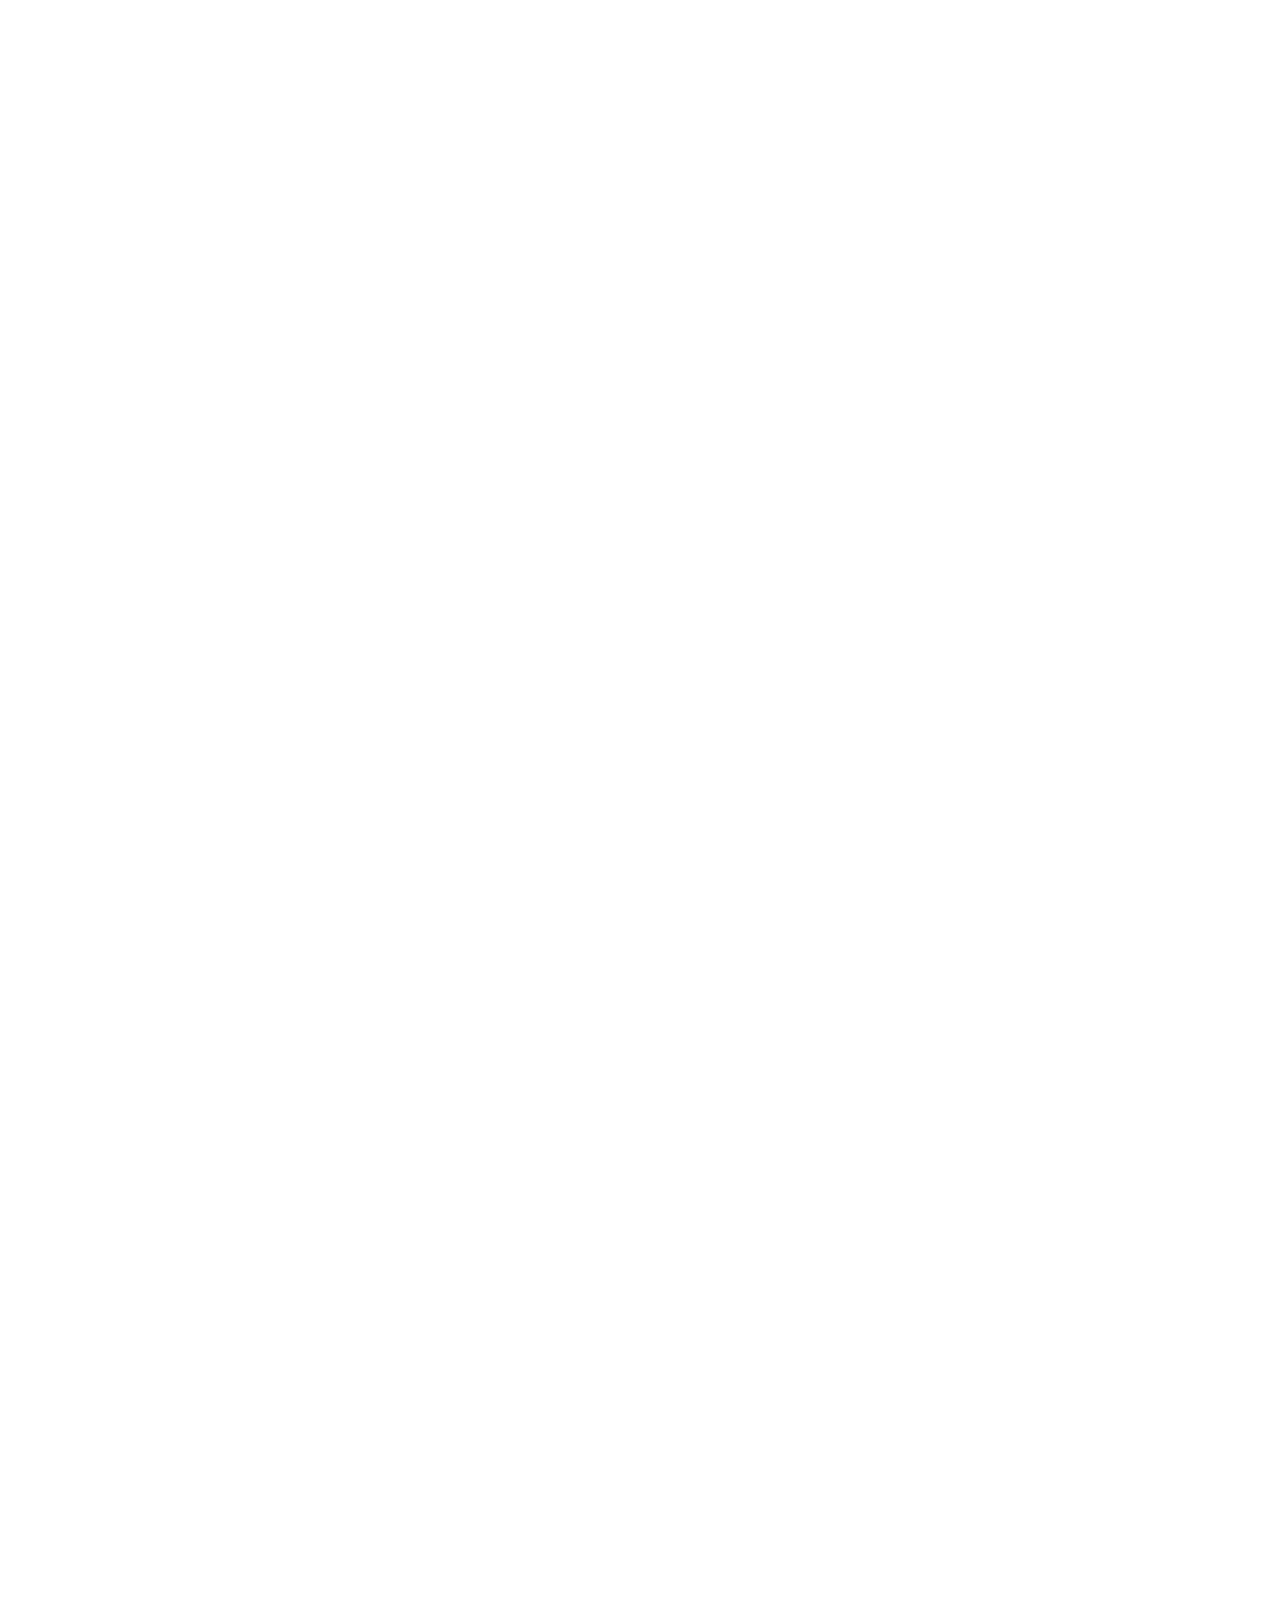
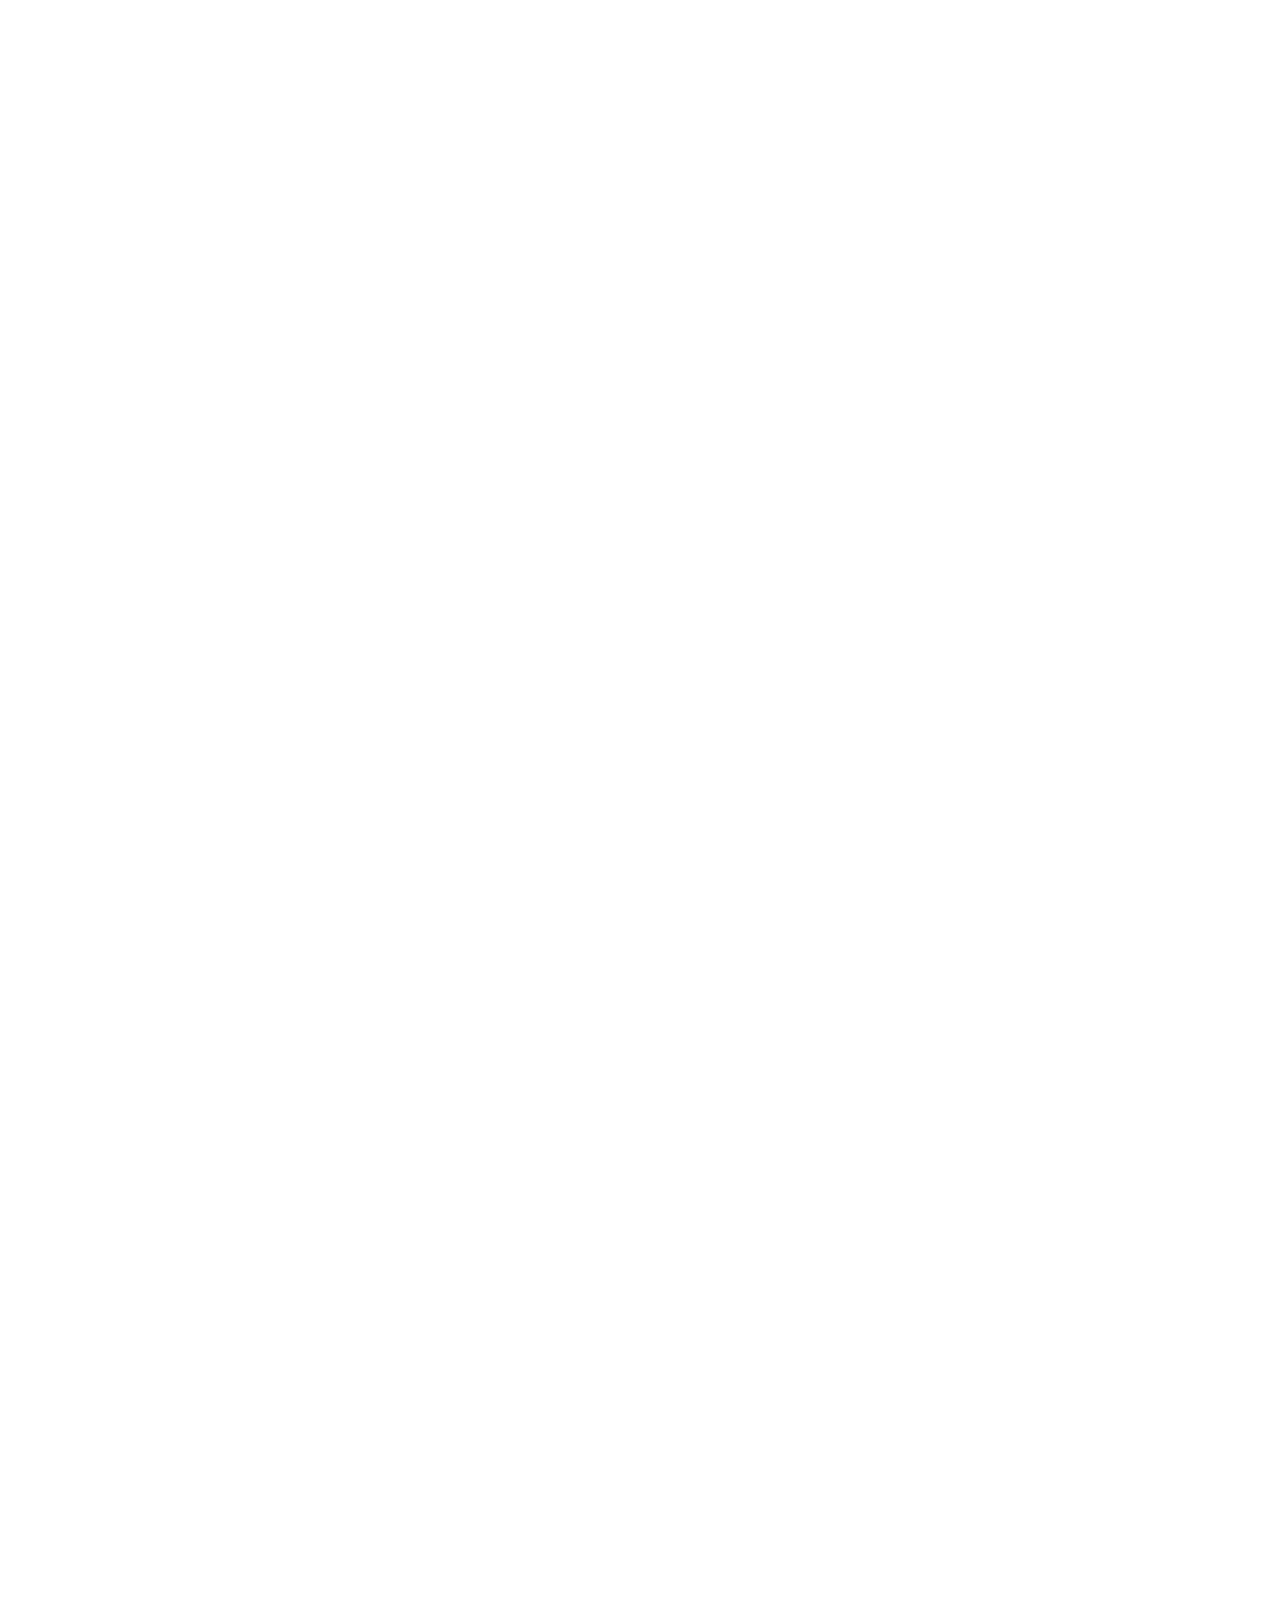
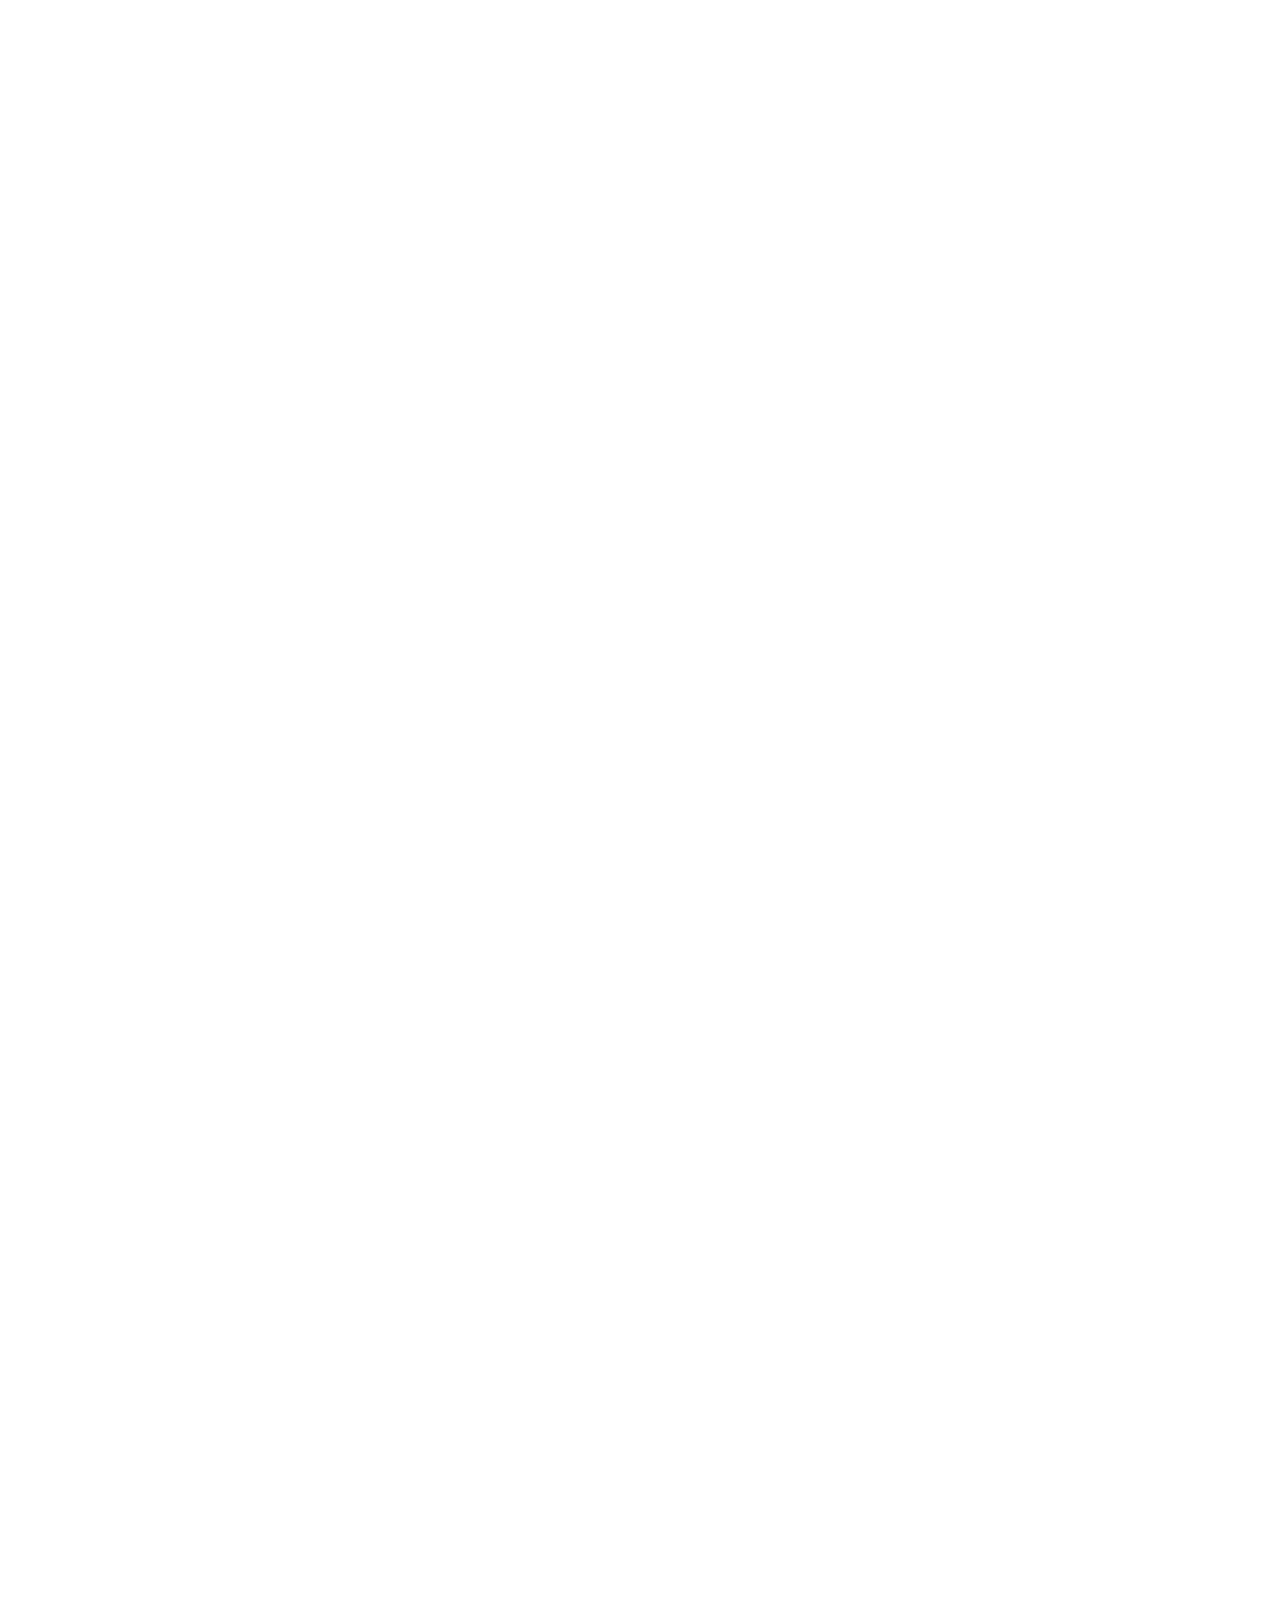
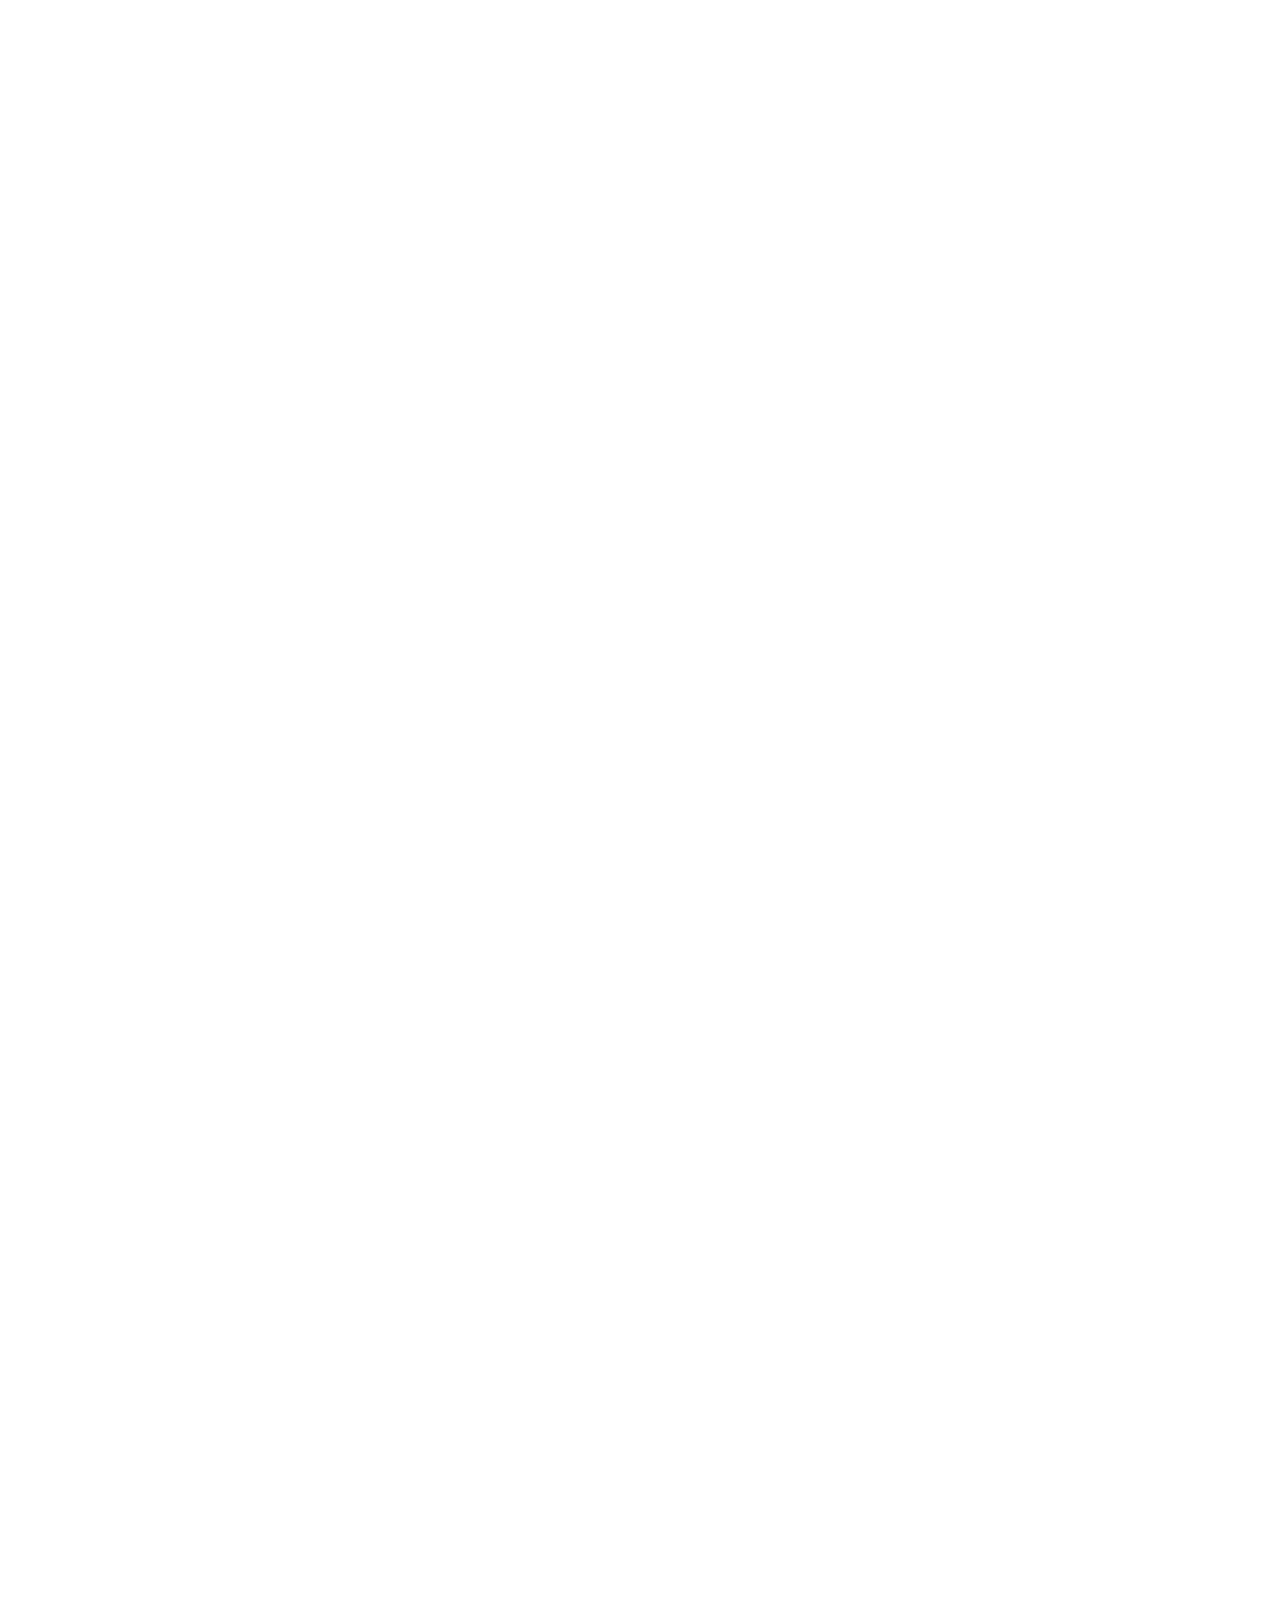
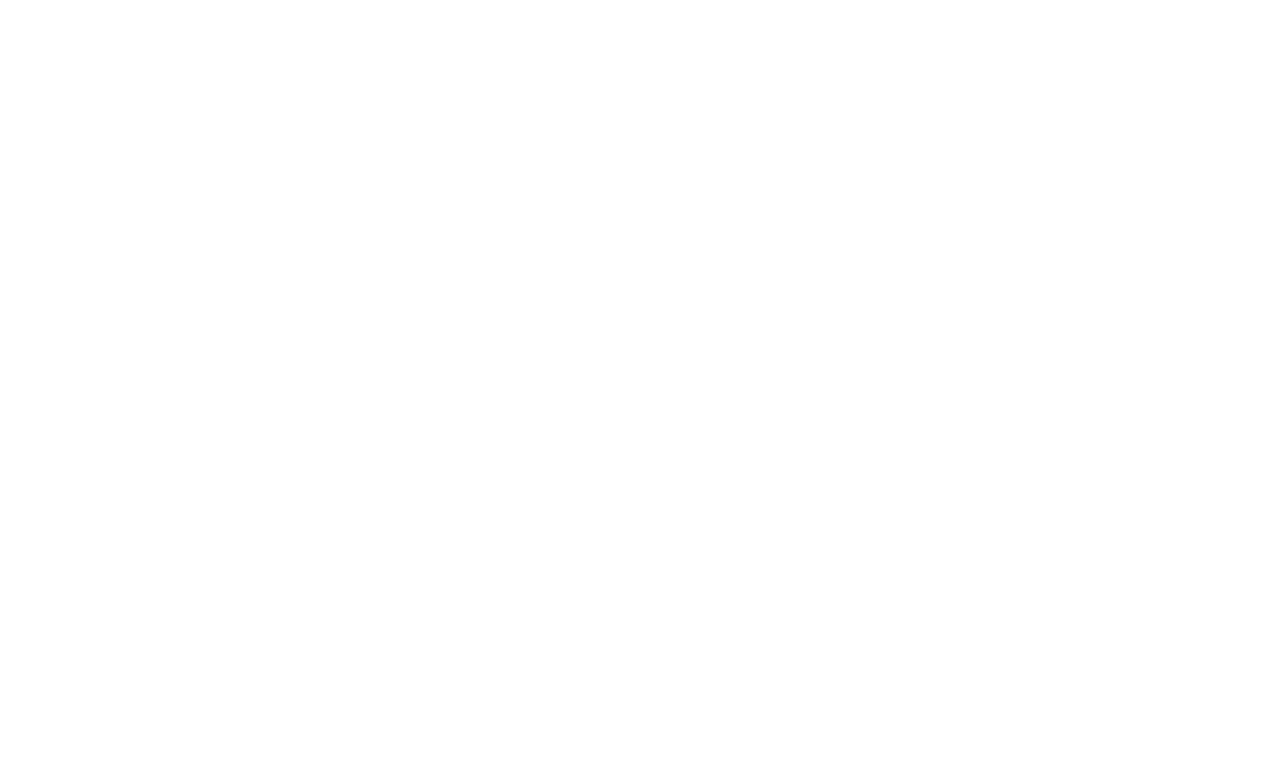
==== index.html @ 668f0d6c "Add files via upload" ====
<!DOCTYPE html>
<html class="no-js" lang="en">


<head>
  <meta charset="UTF-8">
  <meta name="viewport" content="width=device-width, initial-scale=1.0, maximum-scale=1">
  <!--favicon-->
  <link rel="apple-touch-icon" sizes="60x60" href="favicons/apple-touch-icon.png">
  <link rel="icon" type="image/png" sizes="32x32" href="favicons/favicon-32x32.png">
  <link rel="icon" type="image/png" sizes="16x16" href="favicons/favicon-16x16.png">
  <link rel="manifest" href="favicons/site.html">
  <link rel="mask-icon" href="favicons/safari-pinned-tab.svg" color="#5bbad5">
  <meta name="msapplication-TileColor" content="#da532c">
  <meta name="theme-color" content="#ffffff">
  <!-- CSS-->
  <link rel="stylesheet" href="css/bootstrap-grid.min.css">
  <link rel="stylesheet" href="css/main.css">
  <title>Ounce Motorsport</title>
</head>

<body class="webpage webpage--bg-white">
  <div style="display: none">
    <svg xmlns="http://www.w3.org/2000/svg" xmlns:xlink="http://www.w3.org/1999/xlink">
      <symbol id="link-arrow2" viewBox="0 0 24 23">
        <path d="M3.464 0v3.425h14.66L0 20.585 2.43 23 20.554 5.84v14.57H24V0H3.464z" />
      </symbol>
      <symbol id="linkedin-original" viewBox="0 0 64 64">
        <path d="M59.3 0H4.7C2.1 0 0 2.1 0 4.6v54.8C0 61.9 2.1 64 4.7 64h54.5c2.6 0 4.7-2.1 4.7-4.6V4.6c.1-2.5-2-4.6-4.6-4.6zM19 54.5H9.5V24H19v30.5zm-4.8-34.7c-3 0-5.5-2.5-5.5-5.5s2.5-5.5 5.5-5.5 5.5 2.5 5.5 5.5c0 3.1-2.4 5.5-5.5 5.5zm40.3 34.7H45V39.7c0-3.5-.1-8.1-4.9-8.1-4.9 0-5.7 3.9-5.7 7.8v15.1h-9.5V24H34v4.2h.1c1.3-2.4 4.4-4.9 9-4.9 9.6 0 11.4 6.3 11.4 14.6v16.6z" />
      </symbol>
      <symbol id="arrow-down">
        <path d="M29.508 17.438l-2.422-2.422L16.72 25.382 17.4.432l-3.424.01-.682 24.951L2.992 15.09.555 17.527 14.986 31.96l14.522-14.521z" />
      </symbol>
      <symbol id="logo" viewBox="0 0 500 100">
        <!-- Text Element -->
        <text x="20" y="80" font-family="Arial" font-size="100" fill="black">OUNCE M.</text>
        <!-- Circle Element -->
        <circle cx="" cy="-" r="-" fill="-"/>
      </symbol>
      <symbol id="long-arrow-right" viewBox="0 0 50 16">
        <path d="M49.707 8.707a1 1 0 000-1.414L43.343.929a1 1 0 10-1.414 1.414L47.586 8l-5.657 5.657a1 1 0 001.414 1.414l6.364-6.364zM0 9h49V7H0v2z" />
      </symbol>
      <symbol id="clip">
        <path d="M14.644 1.677a4.51 4.51 0 00-6.31.001L.98 9.031a3.445 3.445 0 004.871 4.871l6.658-6.658A2.216 2.216 0 109.376 4.11l-6.369 6.368a.579.579 0 00.819.82l6.368-6.37a1.059 1.059 0 011.498 1.498l-6.658 6.658A2.287 2.287 0 011.799 9.85l7.353-7.353a3.354 3.354 0 014.745 4.743l-7.353 7.353a.579.579 0 10.816.816l7.353-7.353a4.51 4.51 0 00-.07-6.379z" />
      </symbol>
      <symbol id="c" viewBox="0 0 67 61">
        <path d="M42.72 21.48h9.52C50.88 9.8 42.08.6 27.6.6 11.12.6.72 13.16.72 30.36c0 17.28 10.4 29.84 26.88 29.84 14.56 0 23.36-9.2 24.64-22.08h-9.52c-.64 6.96-4.72 13.92-15.36 13.92-12.32 0-17.2-10.32-17.2-21.68 0-11.28 4.88-21.6 17.2-21.6 10.56 0 14.32 6.96 15.36 12.72zm18.524 38.16c2.88 0 5.12-2 5.12-5.2 0-3.12-2.24-5.2-5.12-5.2-2.96 0-5.2 2.08-5.2 5.2 0 3.2 2.24 5.2 5.2 5.2z" />
      </symbol>
      <symbol id="facebook" viewBox="0 0 64 64">
        <path d="M47.9 25.6H40V15h6.5c1.1 0 2-.9 2-2V2c0-1.1-.9-2-2-2h-7.6C30.7 0 25 5.9 25 14.4v11.2h-9c-1.5 0-2.7 1.2-2.7 2.8v7.4c0 1.5 1.2 2.7 2.7 2.7h9v22.9c0 1.5 1.2 2.7 2.7 2.7h9.8c.6 0 1.2-.3 1.6-.7.5-.5.7-1.2.7-1.8V38.4h6.8c1.3 0 2.4-.9 2.6-2.1v-.2l1.4-7.1c.2-.8 0-1.6-.6-2.4-.4-.5-1.2-.9-2.1-1z" />
      </symbol>
      <symbol id="link-arrow" viewBox="0 0 75 75">
        <path d="M15 0v7.5h47.212L0 69.713 5.287 75 67.5 12.788V60H75V0H15z" />
      </symbol>
      <symbol id="menu" viewBox="0 -53 384 384">
        <path d="M368 154.668H16c-8.832 0-16-7.168-16-16s7.168-16 16-16h352c8.832 0 16 7.168 16 16s-7.168 16-16 16zM368 32H16C7.168 32 0 24.832 0 16S7.168 0 16 0h352c8.832 0 16 7.168 16 16s-7.168 16-16 16zm0 245.332H16c-8.832 0-16-7.168-16-16s7.168-16 16-16h352c8.832 0 16 7.168 16 16s-7.168 16-16 16zm0 0" />
      </symbol>
      <symbol id="arrow-right">
        <path d="M60.638.607L55.335 5.91l33.384 33.384H.737v7.478H88.72L55.335 80.156l5.303 5.303 42.426-42.426L60.638.607z" />
      </symbol>
      <symbol id="instagram" viewBox="0 0 64 64">
        <path d="M32 16.9c-8.3 0-15 6.8-15 15.1s6.7 15.1 15 15.1S47 40.3 47 32s-6.7-15.1-15-15.1zm0 25.2c-5.5 0-10-4.5-10-10.1s4.5-10.1 10-10.1S42 26.4 42 32s-4.5 10.1-10 10.1zM47 10c-2.8 0-5 2.3-5 5s2.2 5 5 5 5-2.3 5-5-2.2-5-5-5z" />
        <path d="M48 0H16C7.2 0 0 7.2 0 16v31.7C0 56.7 7.3 64 16.3 64h31.5C56.7 64 64 56.7 64 47.7V16c0-8.8-7.2-16-16-16zm11 47.7C59 53.9 54 59 47.8 59H16.3C10.1 59 5 54 5 47.8V16C5 9.9 9.9 5 16 5h32c6.1 0 11 4.9 11 11v31.7z" />
      </symbol>
      <symbol id="close" viewBox="0 0 64 64">
        <path d="M35.4 32l19.9-19.9c1-1 1-2.4 0-3.4s-2.4-1-3.4 0L32 28.6 12 8.8c-.9-1-2.4-1-3.3 0s-1 2.4 0 3.4L28.6 32 8.7 51.9c-1 1-1 2.4 0 3.4.5.4 1 .7 1.7.7s1.2-.2 1.7-.7l20-19.9 20 19.8c.5.4 1.2.7 1.7.7s1.2-.2 1.7-.7c1-1 1-2.4 0-3.4L35.4 32z" />
      </symbol>
      <symbol id="linkedin" viewBox="0 0 24 24">
        <path d="M23.994 24v-.001H24v-8.802c0-4.306-.927-7.623-5.961-7.623-2.42 0-4.044 1.328-4.707 2.587h-.07V7.976H8.489v16.023h4.97v-7.934c0-2.089.396-4.109 2.983-4.109 2.549 0 2.587 2.384 2.587 4.243V24zM.396 7.977h4.976V24H.396zM2.882 0C1.291 0 0 1.291 0 2.882s1.291 2.909 2.882 2.909 2.882-1.318 2.882-2.909A2.884 2.884 0 002.882 0z" />
      </symbol>
      <symbol id="long-arrow-left" viewBox="0 0 50 16">
        <path d="M.293 7.293a1 1 0 000 1.414l6.364 6.364a1 1 0 001.414-1.414L2.414 8l5.657-5.657A1 1 0 006.657.93L.293 7.293zM50 7H1v2h49V7z" />
      </symbol>
      <symbol id="circle-text" viewBox="0 0 251 251">
        <path d="M242.801 140.725l-.273 3.202c3.967-.124 7.313-2.82 7.727-7.689.471-5.542-3.455-9.399-9.239-9.891-5.811-.494-10.333 2.644-10.804 8.186-.416 4.896 2.426 8.119 6.72 8.918l.273-3.202c-2.322-.414-4.546-1.985-4.242-5.563.352-4.143 3.962-5.489 7.783-5.164 3.793.322 7.124 2.259 6.771 6.402-.302 3.551-2.75 4.616-4.716 4.801zm-13.252 3.807l-.793 3.114 7.221 1.839-1.166 4.579c-1.147 4.5-7.137 1.108-8.141 1.771l-.834 3.271.183.046c.568-.914 7.494 2.522 9.405-1.588l.052.013c-.023 2.279 1.154 4 3.771 4.667 3.401.866 5.997-1.12 6.977-4.966l2.033-7.98-18.708-4.766zm15.272 7.206l-1.073 4.213c-.487 1.91-1.386 3.798-4.081 3.112-2.721-.693-2.581-2.775-2.094-4.685l1.073-4.213 6.175 1.573zm-10.296 16.006l4.824 2.041-4.186 9.897 2.512 1.062 5.437-12.856-17.78-7.52-5.543 13.105 2.512 1.062 4.291-10.146 5.397 2.283-3.671 8.678 2.536 1.073 3.671-8.679z" />
        <path d="M217.159 186.586l-4.706-1.06-1.714 2.782 20.148 4.1 1.77-2.874-12.715-16.169-1.713 2.781 3.064 3.727-4.134 6.713zm5.943-4.553l6.171 7.383-.028.046-9.357-2.21 3.214-5.219zm-16.12 10.508l-2.083 2.446 12.621 10.749-3.991 4.687 2.076 1.768 10.083-11.841-2.076-1.768-4.009 4.708-12.621-10.749zm5.986 21.999l-13.35-13.945-2.321 2.222 13.35 13.945 2.321-2.222zm-4.516 4.551l-17.06-11.182-2.748 2.14 6.666 19.278 2.684-2.09-5.829-15.481.021-.016 13.582 9.441 2.684-2.09zm-22.693 6.597l2.564 4.567-9.371 5.26 1.335 2.378 12.172-6.832-9.449-16.835-12.408 6.965 1.335 2.378 9.606-5.392 2.868 5.109-8.217 4.612 1.348 2.402 8.217-4.612zm-31.615 6.187l-2.839-3.9-3.123.961 12.442 16.368 3.226-.993 1.105-20.54-3.122.962-.154 4.822-7.535 2.32zm7.47.496l-.23 9.62-.052.016-5.575-7.832 5.857-1.804zm-25.325 11.531l-3.186.42c1.073 3.59 4.106 5.941 9.085 5.285 5.514-.727 8.44-5.388 7.682-11.143-.762-5.782-4.421-9.576-9.962-8.846-2.891.381-4.54 1.715-5.571 3.811l-.053.008-1.042-2.532-2.195.289 1.323 10.038 8.646-1.139-.339-2.57-5.407.713c-.375-3.055 1.759-5.461 4.784-5.859 4.363-.575 6.154 2.893 6.63 6.506.473 3.587-.734 7.45-4.829 7.99-2.838.374-4.784-.759-5.566-2.971zm-11.7-1.523l-.182 5.235-10.74-.373-.094 2.725 13.95.485.671-19.293-14.221-.494-.094 2.725 11.009.383-.204 5.855-9.417-.327-.096 2.752 9.418.327zm-11.831-11.857l-3.154-.614-2.76 14.179-.053-.01-5.8-15.846-3.498-.681-3.69 18.949 3.154.614 2.771-14.231.053.01 5.763 15.893 3.525.686 3.689-18.949zm-34.046 3.642l-3.004-1.14c-.97 3.848.706 7.805 5.275 9.539 5.2 1.974 9.985-.744 12.045-6.172 2.07-5.452.292-10.661-4.908-12.634-4.595-1.744-8.473.105-10.42 4.016l3.005 1.14c1.035-2.119 3.156-3.827 6.513-2.553 3.888 1.476 4.192 5.316 2.831 8.901-1.35 3.559-4.126 6.231-8.014 4.756-3.332-1.265-3.685-3.911-3.323-5.853zm-8.436 3.612l-.085-13.507 3.851-6.63-2.778-1.614-3.852 6.63-11.775 6.618 2.965 1.723 8.845-5.229.047.027-.183 10.26 2.965 1.722zm-45.298-38.123l1.622 2.022 19.737-6.251-1.622-2.021-19.737 6.25zm-6.6-9.881l1.424 2.166 20.24-4.351-1.423-2.166-20.24 4.351zm-9.635-45.269l-.65-3.147c-3.768 1.247-6.207 4.784-5.219 9.57 1.126 5.447 5.987 8.027 11.672 6.852 5.712-1.18 9.153-5.475 8.027-10.922-.994-4.813-4.636-7.093-8.98-6.636l.65 3.146c2.344-.264 4.923.61 5.65 4.126.841 4.072-2.237 6.39-5.991 7.166-3.728.77-7.473-.138-8.314-4.21-.721-3.49 1.322-5.208 3.155-5.945zm.177-10.324l-5.233.222-.456-10.736-2.724.116.592 13.946 19.288-.819-.604-14.216-2.725.115.468 11.006-5.854.249-.4-9.415-2.751.117.4 9.415zm10.883-13.194l.371-3.191-14.348-1.667.006-.053 15.354-6.997.412-3.54-19.176-2.227-.371 3.191 14.402 1.673-.006.054-15.405 6.963-.415 3.567 19.176 2.227zm3.462-21.713l.852-3.098-15.984-4.397 1.632-5.935-2.629-.723-4.125 14.995 2.63.723 1.64-5.962 15.984 4.397zm2.899-10.18l1.318-2.93-6.797-3.056 1.938-4.31c1.904-4.235 7.22.139 8.324-.342l1.384-3.078-.172-.078c-.716.803-6.947-3.774-9.538-.054l-.049-.022c.416-2.241-.448-4.14-2.91-5.246-3.202-1.44-6.1.07-7.728 3.69l-3.377 7.51 17.607 7.916zm-13.802-9.728l1.782-3.965c.808-1.797 2.02-3.503 4.556-2.362 2.56 1.15 2.064 3.177 1.256 4.975l-1.783 3.965-5.811-2.613zm4.366-15.135l16.657 9.758 1.624-2.773-16.657-9.757-1.624 2.772zm14.879-5.782l4.044 11.111 2.23-3.018-3.332-8.168.016-.022 8.803.762 2.23-3.019-11.853-.631-3.965-10.448-2.069 2.802 3.119 7.775-.016.022-8.333-.717-2.069 2.802 11.195.75zm30.184-40.392l-2.176 1.407 4.202 20.273 2.176-1.408-4.202-20.272zm10.582-5.619l-2.302 1.193 2.244 20.58 2.302-1.192-2.245-20.581zm45.96-4.984l3.197-.321c-.851-3.876-4.117-6.669-8.98-6.18-5.534.557-8.602 5.126-8.021 10.902.584 5.803 4.5 9.67 10.034 9.112 4.89-.491 7.534-3.878 7.529-8.246l-3.197.321c.02 2.359-1.115 4.834-4.688 5.193-4.137.416-6.124-2.884-6.508-6.699-.381-3.788.909-7.418 5.046-7.834 3.546-.357 5.044 1.853 5.588 3.752zm6.539 12.275l3.206.21.488-7.436 4.715.31c4.634.304 2.394 6.813 3.23 7.68l3.368.221.012-.189c-1.003-.39 1.109-7.828-3.281-8.955l.003-.054c2.245-.393 3.722-1.866 3.899-4.56.23-3.502-2.197-5.691-6.158-5.951l-8.217-.54-1.265 19.264zm4.292-16.332l4.338.285c1.967.129 3.988.667 3.806 3.442-.184 2.802-2.257 3.045-4.224 2.916l-4.337-.285.417-6.358zm18.18 7.243l1.138-5.113 10.489 2.334.592-2.661-13.625-3.033-4.194 18.844 13.889 3.091.592-2.662-10.753-2.393 1.273-5.72 9.198 2.048.599-2.688-9.198-2.047z" />
        <path d="M168.69 24.167l-.191 4.82 3.045 1.183.39-20.557-3.146-1.221-13.605 15.428 3.046 1.182 3.111-3.688 7.35 2.853zm-5.552-5.022l6.146-7.404.05.02-.483 9.602-5.713-2.218zm13.201 13.867l2.784 1.603 8.274-14.366 5.334 3.073 1.361-2.363-13.477-7.762-1.361 2.363 5.358 3.086-8.273 14.366zm20.428-10.002l-11.299 15.652 2.605 1.88 11.299-15.652-2.605-1.88zm5.742 3.912l-7.982 18.772 2.594 2.325 17.792-9.977-2.533-2.27-14.203 8.48-.02-.018 6.885-15.041-2.533-2.271zm10.387 20.938l4.025-3.352 6.877 8.257 2.096-1.745-8.934-10.726-14.834 12.356 9.107 10.933 2.095-1.745-7.05-8.465 4.502-3.75 6.031 7.24 2.116-1.762-6.031-7.24zm32.338 41.975l-.837-2.453-20.686-.842.837 2.453 20.686.842zm2.803 11.364l-.602-2.521-20.514-2.794.602 2.521 20.514 2.794z" />
      </symbol>
      <symbol id="paper-clip" viewBox="0 0 16 16">
        <path d="M14.644 1.676a4.51 4.51 0 00-6.31.001L.98 9.03a3.445 3.445 0 004.871 4.872l6.658-6.659A2.216 2.216 0 109.376 4.11l-6.369 6.368a.579.579 0 00.819.82l6.368-6.37a1.059 1.059 0 011.498 1.498l-6.658 6.658A2.287 2.287 0 011.799 9.85l7.353-7.353a3.354 3.354 0 014.745 4.743l-7.353 7.353a.579.579 0 10.816.816l7.353-7.353a4.51 4.51 0 00-.07-6.379z" />
      </symbol>
      <symbol id="soc-fb" viewBox="0 0 512 512">
        <path d="M288 192v-38.1c0-17.2 3.8-25.9 30.5-25.9H352V64h-55.9c-68.5 0-91.1 31.4-91.1 85.3V192h-45v64h45v192h83V256h56.4l7.6-64h-64z" />
      </symbol>
      <symbol id="soc-lin" viewBox="0 0 512 512">
        <path d="M417.2 64H96.8C79.3 64 64 76.6 64 93.9V415c0 17.4 15.3 32.9 32.8 32.9h320.3c17.6 0 30.8-15.6 30.8-32.9V93.9C448 76.6 434.7 64 417.2 64zM183 384h-55V213h55v171zm-25.6-197h-.4c-17.6 0-29-13.1-29-29.5 0-16.7 11.7-29.5 29.7-29.5s29 12.7 29.4 29.5c0 16.4-11.4 29.5-29.7 29.5zM384 384h-55v-93.5c0-22.4-8-37.7-27.9-37.7-15.2 0-24.2 10.3-28.2 20.3-1.5 3.6-1.9 8.5-1.9 13.5V384h-55V213h55v23.8c8-11.4 20.5-27.8 49.6-27.8 36.1 0 63.4 23.8 63.4 75.1V384z" />
      </symbol>
      <symbol id="soc-gp" viewBox="0 0 512 512">
        <path d="M242.1 275.6l-18.2-13.7-.1-.1c-5.8-4.6-10-8.3-10-14.7 0-7 5-11.8 10.9-17.4l.5-.4c20-15.2 44.7-34.3 44.7-74.6 0-26.9-11.9-44.7-23.3-57.7h13L320 64H186.5c-25.3 0-62.7 3.2-94.6 28.6l-.1.3C70 110.9 57 137.4 57 163.5c0 21.2 8.7 42.2 23.9 57.4 21.4 21.6 48.3 26.1 67.1 26.1 1.5 0 3 0 4.5-.1-.8 3-1.2 6.3-1.2 10.3 0 10.9 3.6 19.3 8.1 26.2-24 1.9-58.1 6.5-84.9 22.3-39.4 22.7-42.5 56-42.5 65.6 0 38.2 35.7 76.8 115.5 76.8 91.6 0 139.5-49.8 139.5-99 0-37.1-22.8-55.6-44.9-73.5zM116.7 139.9c0-13.4 3-23.5 9.3-30.9 6.5-7.9 18.2-13.1 29-13.1 19.9 0 32.9 15 40.4 27.6 9.2 15.5 14.9 36.1 14.9 53.6 0 4.9 0 20-10.2 29.8-7 6.7-18.7 11.4-28.6 11.4-20.5 0-33.5-14.7-40.7-27-10.4-17.8-14.1-38.2-14.1-51.4zM237.8 368c0 27.4-25.2 44.5-65.8 44.5-48.1 0-80.3-20.6-80.3-51.3 0-26.1 21.5-36.8 37.8-42.5 18.9-6.1 44.3-7.3 50.1-7.3 3.9 0 6.1 0 8.7.2 36.6 25.2 49.5 36.1 49.5 56.4z" />
        <path d="M402 142V64h-34v78h-80v34h80v81h34v-81h78v-34z" />
      </symbol>
      <symbol id="soc-pinterest" viewBox="0 0 512 512">
        <path d="M256 32C132.3 32 32 132.3 32 256c0 91.7 55.2 170.5 134.1 205.2-.6-15.6-.1-34.4 3.9-51.4 4.3-18.2 28.8-122.1 28.8-122.1s-7.2-14.3-7.2-35.4c0-33.2 19.2-58 43.2-58 20.4 0 30.2 15.3 30.2 33.6 0 20.5-13.1 51.1-19.8 79.5-5.6 23.8 11.9 43.1 35.4 43.1 42.4 0 71-54.5 71-119.1 0-49.1-33.1-85.8-93.2-85.8-67.9 0-110.3 50.7-110.3 107.3 0 19.5 5.8 33.3 14.8 43.9 4.1 4.9 4.7 6.9 3.2 12.5-1.1 4.1-3.5 14-4.6 18-1.5 5.7-6.1 7.7-11.2 5.6-31.3-12.8-45.9-47-45.9-85.6 0-63.6 53.7-139.9 160.1-139.9 85.5 0 141.8 61.9 141.8 128.3 0 87.9-48.9 153.5-120.9 153.5-24.2 0-46.9-13.1-54.7-27.9 0 0-13 51.6-15.8 61.6-4.7 17.3-14 34.5-22.5 48 20.1 5.9 41.4 9.2 63.5 9.2 123.7 0 224-100.3 224-224C480 132.3 379.7 32 256 32z" />
      </symbol>
      <symbol id="soc-tw" viewBox="0 0 512 512">
        <path d="M492 109.5c-17.4 7.7-36 12.9-55.6 15.3 20-12 35.4-31 42.6-53.6-18.7 11.1-39.4 19.2-61.5 23.5C399.8 75.8 374.6 64 346.8 64c-53.5 0-96.8 43.4-96.8 96.9 0 7.6.8 15 2.5 22.1-80.5-4-151.9-42.6-199.6-101.3-8.3 14.3-13.1 31-13.1 48.7 0 33.6 17.2 63.3 43.2 80.7-16-.4-31-4.8-44-12.1v1.2c0 47 33.4 86.1 77.7 95-8.1 2.2-16.7 3.4-25.5 3.4-6.2 0-12.3-.6-18.2-1.8 12.3 38.5 48.1 66.5 90.5 67.3-33.1 26-74.9 41.5-120.3 41.5-7.8 0-15.5-.5-23.1-1.4C62.8 432 113.7 448 168.3 448 346.6 448 444 300.3 444 172.2c0-4.2-.1-8.4-.3-12.5C462.6 146 479 129 492 109.5z" />
      </symbol>
      <symbol id="triangle" viewBox="0 0 17 19">
        <path d="M16.021 9.5L.24 18.61V.388L16.02 9.5z" />
      </symbol>
      <symbol id="twitter" viewBox="0 0 64 64">
        <path d="M20.1 58.1c24.2 0 37.4-20 37.4-37.4 0-.5 0-1.1-.1-1.7 2.6-1.9 4.8-4.2 6.5-6.8-2.4 1.1-4.9 1.8-7.6 2.1 2.7-1.6 4.8-4.2 5.8-7.3-2.6 1.5-5.3 2.6-8.4 3.2C51.3 7.6 47.9 6 44.1 6c-7.3 0-13.2 5.9-13.2 13.2 0 1 .1 2 .3 3-10.6-.6-20.3-5.8-26.8-13.8-1.1 2-1.8 4.2-1.8 6.6 0 4.6 2.3 8.6 5.9 10.9-2.2-.1-4.2-.7-5.9-1.6v.1c0 6.3 4.5 11.7 10.5 12.9-1.1.3-2.3.5-3.4.5-.9 0-1.7-.1-2.5-.3 1.7 5.2 6.5 9 12.3 9.1-4.5 3.5-10.2 5.6-16.3 5.6-1.2.1-2.2 0-3.2-.1 5.7 3.8 12.7 6 20.1 6" />
      </symbol>
      <symbol id="vertical-logo" viewBox="0 0 100 400">
        <!-- Text Element -->
        <text x="-150" y="225" font-family="Arial" font-size="50" fill="white" transform="rotate(-90, 50, 200)">Ounce Motorsport</text>
      </symbol>
    </svg>
  </div>
  <div class="animsition">
    <header class="header header--absolute header--separator header--bg-white __js_fixed-header">
      <div class="header__container container container--size-large">
        <a class="header__logo logo">
          <svg width="76" height="19">
            <use xlink:href="#logo"></use>
          </svg>
        </a>
        <div class="header__mobile mobile-canvas">
          <nav class="mobile-canvas__nav navigation">
            <ul class="navigation__list">
              <li class="navigation__item navigation__item--current">
                <a class="navigation__link" href="">Home<span class="navigation__link-icon">
                    <svg width="12" height="13">
                      <use xlink:href="#link-arrow"></use>
                    </svg>
                  </span>
                </a>
                
              </li>
              <li class="navigation__item">
                <a class="navigation__link animsition-link" href="about-us.html">Pages<span class="navigation__link-icon">
                    <svg width="12" height="13">
                      <use xlink:href="#link-arrow"></use>
                    </svg>
                  </span>
                </a>
                <div class="navigation__dropdown">
                  <ul class="navigation__dropdown-list">
                    <li class="navigation__dropdown-item">
                      <a class="animsition-link" href="about-us.html">About us<span class="navigation__dropdown-icon">
                          <svg width="12" height="13">
                            <use xlink:href="#link-arrow"></use>
                          </svg>
                        </span>
                      </a>
                    </li>
              
                    <li class="navigation__dropdown-item">
                      <a class="animsition-link" href="contact.html">Contact<span class="navigation__dropdown-icon">
                          <svg width="12" height="13">
                            <use xlink:href="#link-arrow"></use>
                          </svg>
                        </span>
                      </a>
                    </li>
                <li class="navigation__item">
                <a class="navigation__link animsition-link" href="contact.html">Contact<span class="navigation__link-icon">
                    <svg width="12" height="13">
                      <use xlink:href="#link-arrow"></use>
                    </svg>
                  </span>
                </a>
              </li>
            </ul>
          </nav>
          <!-- Social-->
          <ul class="header__social social--hover-white social">
            <li class="social__item">
              <a class="social__link" href="https://in.linkedin.com/company/ounce-motorsports" target="_blank">
                <svg width="20" height="20" aria-label="linkedin icon">
                  <use xlink:href="#linkedin"></use>
                </svg>
                <span class="visually-hidden">linkedin</span>
              </a>
            </li>
            <li class="social__item">
              <a class="social__link" href="https://www.instagram.com/ouncemotorsports/" target="_blank">
                <svg width="20" height="20" aria-label="instagram icon">
                  <use xlink:href="#instagram"></use>
                </svg>
                <span class="visually-hidden">instagram</span>
              </a>
            </li>
          </ul>
        </div>
        <button class="header__menu-toggle menu-toggle" type="button">
          <span class="menu-toggle__line"></span>
          <span class="visually-hidden">Menu toggle</span>
        </button>
      </div>
    </header>
    <main>
      <section class="modern-hero">
        <div class="modern-hero__container container container--size-large">
          <div class="row g-0">
            <header class="modern-hero__header col-6 col-md-9 order-last align-self-end">
              <h1 class="modern-hero__title">
                <span>OUNCE</span>
                <span>MOTORSPORT</span>
                <span></span>
              </h1>
            </header>
            <div class="modern-hero__content col-6 col-md-3">
              <a class="modern-hero__btn round-button round-button--mobile-small" href="#">
                <span class="round-button__circle">
                  <svg width="0" height="0">
                    <use xlink:href="-"></use>
                  </svg>
                </span>
                <span class="round-button__c">
                  <svg width="0" height="0">
                    <use xlink:href="-"></use>
                  </svg>
                </span>
              </a>
              <a class="modern-hero__more arrow-link" href="about-us.html">
                <span class="arrow-link__text">About us</span>
                <span class="arrow-link__icon">
                  <svg width="45" height="45">
                    <use xlink:href="#link-arrow"></use>
                  </svg>
                </span>
              </a>
            </div>
          </div>
        </div>
      </section>
      <section class="about-section">
        <div class="about-section__container container container--size-large">
          <div class="row g-0">
            <div class="about-section__main col-12 col-md-4 order-1">
              <h2 class="about-section__title" data-aos="fade-up">About us</h2>
              <div class="about-section__wrapper">
                <div class="about-section__text" data-aos="fade-up">The Formula Student team of Shoolini University, comprises young, hardworking individuals with a shared passion for automobiles. Our love for the latest technologies and innovations in the realm of automobiles drives us to design and fabricate vehicles of our own. We are seeking to build Himachal's first formula style race car to compete in the Formula Bharat Competition governed by Society of Automotive Engineers (SAE), held in Coimbatore, India. </div>
                <a class="about-section__more arrow-link" href="services.html" data-aos="fade-up">
                  <span class="arrow-link__text">Know More</span>
                  <span class="arrow-link__icon">
                    <svg width="75" height="75">
                      <use xlink:href="#link-arrow"></use>
                    </svg>
                  </span>
                </a>
              </div>
            </div>
            <div class="about-section__aside col-md-8">
              <div class="about-section__image" data-aos="fade-up">
                <img src="img/picture/carousel/8.jpg" width="1110" height="727" alt="Team">
              </div>
            </div>
            <div class="about-section__steps col-12 col-md-8 order-md-last">
              <ul class="about-section__list" data-aos="fade-up">
                
              </ul>
            </div>
          </div>
        </div>
      </section>
      <section class="carousel-section carousel-section--separator carousel-section--pb-large">
        <div class="carousel-section__container container container--size-large">
          <header class="carousel-section__header row align-items-end align-items-md-center">
            <h2 class="carousel-section__title col-8 col-md-10" data-aos="fade-up">What's cooking?</h2>
            <div class="carousel-section__nav col-12 col-md-2 order-last order-md-0" data-aos="fade-up">
              <button class="nav-btn nav-btn--prev" data-target=".__js_carousel-latest-projects" type="button">
                <svg width="0" height="0">
                  <use xlink:href="#long-arrow-left"></use>
                </svg>
              </button>
              <button class="nav-btn nav-btn--next" data-target=".__js_carousel-latest-projects" type="button">
                <svg width="0" height="0">
                  <use xlink:href="#long-arrow-right"></use>
                </svg>
              </button>
            </div>
          </header>
          <div class="carousel-section__carousel carousel carousel--slide-auto swiper-container __js_carousel-latest-projects" data-aos="fade-up">
            <div class="swiper-wrapper">
              <a class="carousel__item project-preview swiper-slide" href="single-project.html">
                <span class="project-preview__image">
                  <img src="img/mainew/formulaimg.jpg" width="720" height="548" alt="swiss typography">
                </span>
                <span class="project-preview__bottom">
                  <span class="project-preview__title">Ounce at Formula Bharat</span>
                  <span class="project-preview__icon">
                    <svg width="24" height="23">
                      <use xlink:href="#link-arrow2"></use>
                    </svg>
                  </span>
                </span>
              </a>
            </div>
          </div>
        </div>
      </section>
      <section class="team-section team-section--pb-0">
        <div class="team-section__container container container--size-large">
          <h2 class="team-section__title" data-aos="fade-up">Gathered Up!</h2>
          <div class="team-section__grid">
            <div class="team-section__item">
              <div class="member-card" data-aos="fade-up">
                
            </div>
          </div>
        </div>
      </section>
      <section class="about-video-section about-video-section--pb-0">
        <div class="about-video-section__container container container--size-large">
          <div class="row">
            <div class="about-video-section__main col-12 col-md">
              <div class="about-video-section__title about-video-section__title--size-small" data-aos="fade-up">As we prepare for Formula Bharat, we’re brimming with confidence. Our car is a testament to meticulous design and engineering, backed by a team that's driven and dedicated. We’re eager to bring our innovation to the track and are certain that our hard work will propel us to victory.</div>
              <div class="row align-items-end" data-aos="fade-up">
                <div class="col-4 col-md-5 col-xl-4">
                  <a class="about-video-section__more arrow-link" href="team.html">
                    <span class="arrow-link__text">About us</span>
                    <span class="arrow-link__icon">
                      <svg width="75" height="75">
                        <use xlink:href="#link-arrow"></use>
                      </svg>
                    </span>
                  </a>
                </div>
                <div class="col-8 col-md-7 col-xl-8">
                </div>
              </div>
            </div>
            <div class="about-video-section__aside col-12 col-md order-first order-md-0" data-aos="fade-up">
              <div class="about-video-section__video video-block">
                <img src="img/mainew/_KEV7763.jpg" width="810" height="539" alt="About us video">
                <a class="video-block__btn play-btn" data-fancybox href="https://youtu.be/1d-ub8CGO5A?feature=shared" aria-label="Play button">
                  <svg width="17" height="19">
                    <use xlink:href="#triangle"></use>
                  </svg>
                </a>
              </div>
            </div>
          </div>
        </div>
        <section class="team-section team-section--pb-0">
          <div class="team-section__container container container--size-large">
            <h2 class="team-section__title" data-aos="fade-up">Know More About Our Team!</h2>
            <div class="team-section__grid">
              <div class="team-section__item">
                <div class="member-card" data-aos="fade-up">
                  
              </div>
            </div>
          </div>
        </section>
        <div class="about-video-section__statistics statistics">
          <div class="statistics__container container">
            <div class="row justify-content-between">
              <div class="statistics__item col-6 col-md-auto" data-aos="fade-up">
                <div class="statistics__item-value">
                  <span class="__js_number" data-end-value="80">0</span>
                </div>
                <div class="statistics__item-text">Teams</div>
              </div>
              <div class="statistics__item col-6 col-md-auto" data-aos="fade-up">
                <div class="statistics__item-value">
                  <span class="__js_number" data-end-value="15">0</span>
                </div>
                <div class="statistics__item-text">Members
                </div>
              </div>
              <div class="statistics__item col-6 col-md-auto" data-aos="fade-up">
                <div class="statistics__item-value">
                  <span class="__js_number" data-end-value="1">0</span>
                </div>
                <div class="statistics__item-text">Winner
                </div>
              </div>
              
            </div>
          </div>
        </div>
      </section>
      
      <section class="start-project">
        <div class="start-project__container container container--size-large">
          <h1 class="start-project__title" data-aos="fade-up">In Association With</h1>
          <div class="start-project__grid row g-0">
            
            <div class="start-project__partners partners partners--no-padding col-12 col-lg-4">
              <ul class="partners__list row align-items-center">
                <li class="partners__item col-12 col-sm-6 col-md-3 col-lg-12 col-xl-6" data-aos="fade-up">
                  <img src="img/picture/partners/1.png" width="117" height="47" alt="behr handelsagentur">
                </li>
                <li class="partners__item col-12 col-sm-6 col-md-3 col-lg-12 col-xl-6" data-aos="fade-up">
                  <img src="img/picture/partners/2.png" width="100" height="27" alt="christopher willis">
                </li>
                <li class="partners__item col-12 col-sm-6 col-md-3 col-lg-12 col-xl-6" data-aos="fade-up">
                  <img src="img/picture/partners/3.png" width="150" height="45" alt="artchive crafts gallery">
                </li>
                <li class="partners__item col-12 col-sm-6 col-md-3 col-lg-12 col-xl-6" data-aos="fade-up">
                  <img src="img/picture/partners/4.png" width="125" height="32" alt="artchive crasfts gallery">
                </li>
                <li class="partners__item col-12 col-sm-6 col-md-3 col-lg-12 col-xl-6" data-aos="fade-up">
                  <img src="img/picture/partners/5.png" width="104" height="38" alt="neuton interactive">
                </li>
                
              </ul>
            </div>
          </div>
        </div>
      </section>
    </main>
    <footer class="footer __js_fixed-footer">
      <div class="footer__container container container--size-large">
        <div class="footer__grid">
          <a class="footer__logo">
            <svg width="59" height="242">
              <use xlink:href="#vertical-logo"></use>
            </svg>
          </a>
          <div class="footer__phone">
            <a href="tel:+91 8219698471">+91 8219698471</a>
          </div>
          <div class="footer__menu">
            <div class="footer__title">Quick Links</div>
            <ul class="footer__menu-list">
              <li class="footer__menu-item">
                <a class="footer__menu-link" href="agency-default.html">Home</a>
              </li>
              
              <li class="footer__menu-item">
                <a class="footer__menu-link" href="">Pages</a>
              </li>
            </ul>
          </div>
          <div class="footer__menu">
            <div class="footer__title">Follow</div>
            <ul class="footer__menu-list">
              
              <li class="footer__menu-item">
                <a class="footer__menu-link" href="https://www.instagram.com/ouncemotorsports/">Instagram</a>
              </li>
              <li class="footer__menu-item">
                <a class="footer__menu-link" href="https://in.linkedin.com/company/ounce-motorsports">LinkedIn</a>
              </li>
            </ul>
          </div>
          <div class="footer__feedback">
            <div class="footer__title"></div>
            <form class="footer__feedback-form" action="#" method="post">
              
              <button class="footer__feedback-send arrow-btn arrow-btn--size-large" type="button">
                <svg width="75" height="75">
                  <use xlink:href="#link-arrow"></use>
                </svg>
              </button>
            </form>
            <div class="footer__feedback-notice"><a href="#" target="_blank"></a> <a href="#" target="_blank"></a>.</div>
          </div>
          <div class="footer__bottom">
            <div class="footer__copyright">© Akshat/Ounce 2024. All Rights Resevered</div>
            <a class="footer__privacy" href="#">Privacy Policy</a>
          </div>
        </div>
      </div>
    </footer>
  </div>
  <!-- Javascript libs-->
  <script src="js/libs/jquery-3.5.1.min.js"></script>
  <script src="js/libs/jquery.fancybox.min.js"></script>
  <script src="js/libs/animsition.min.js"></script>
  <script src="js/libs/aos.js"></script>
  <script src="js/libs/swiper-bundle.min.js"></script>
  <script src="js/libs/jquery.easy_number_animate.js"></script>
  <script src="js/libs/jquery.marquee.min.js"></script>
  <script src="js/libs/isotope.pkgd.min.js"></script>
  <script src="js/libs/packery.pkgd.min.js"></script>
  <script src="js/libs/packery-mode.pkgd.min.js"></script>
  <script src="js/libs/jquery.pagepiling.js"></script>
  <script src="js/libs/simpleParallax.min.js"></script>
  <script src="js/main.js"></script>
</body>


</html>
---- css/main.css ----
/* ------------------------------------------------------------------------------
	Template Name: Centrix
  Description: Centrix - Personal CV/Resume HTML Template
  Author: Paul
  Author URI: http://themeforest.net/user/Paul_tf

1. GLOBAL

	1.1 General
	1.2  Typography
	1.3 Utils
	1.4 Buttons
	1.5 Fields
	1.6 Heading
	1.7 Menu toggle button

2. COMPONENTS

	2.10 Navigation
	2.11 Logo
	2.12 Social
	2.13 Quete block
	2.14 Comment
	2.15 Form
	2.16 Filters block
	2.17 Feature card
	2.18 Service preview card
	2.19 Carousel card
	2.20 Project preview card in carousel
	2.21 Project card in listing
	2.22 Team member card
	2.23 News card
	2.24 Price card
	2.25 Skill block
	2.26 Block meta for project page
	2.27 Project other block
	2.28 Carousel
	2.29 Accordion
	2.30 Video block
	2.31 Statistics block
	2.32 Section with partners logo
	2.33 Mobile canvas

3. PAGES SECTIONS

	3.10 Hero section in homepage
	3.11 Main screen section in homepage
	3.12 Hero section in modern homepage
	3.13 Hero section in creative homepage
	3.14 Features section in homepage
	3.15 Services section in homepage
	3.16 Works section in homepage
	3.17 Contact section in homepage
	3.18 About section with video in homepage
	3.19 About section in modern homepage
	3.20 Section with carousel
	3.21 Team section only with mobile carousel
	3.22 Section discuss-project
	3.23 Tooltip section
	3.24 Feedback section for starting the project
	3.25 Projects listing
	3.26 Portfolio section
	3.27 Services section
	3.28 Plans section in creative homepage
	3.29 First banner block
	3.30 Grid in team page
	3.31 Grid in services page
	3.32 Article

4. PAGES

	4.10 Blog grid layout
	4.11 Vcard page
	4.12 Single post page
	4.13 Comming soon page
	4.14 404 page
	4.15 Parallax project page
	4.16 Cantact page
	4.17 FAQ page
	4.18 Service detail page
	4.19 Pricing page
	4.20 About us page
	4.21 Projects carousel page
	4.22 Single project page

5. COMMON COMPONENTS

	5.1 Header
	5.2 Footer
	5.3 Wrapper for header and main content
	5.4 Overlay
	5.5 Preloader
	5.6 Webpage


**********************************************/
@import url("aos.css");
@import url("swiper-bundle.css");
@import url("animsition.min.css");
@import url("jquery.pagepiling.css");
@import url("jquery.fancybox.css");
/*** 1. GLOBAL ***/
/* 1.1 General */
html,
body {
  overflow: visible;
}

html {
  -webkit-box-sizing: border-box;
          box-sizing: border-box;
  -moz-text-size-adjust: 100%;
  -ms-text-size-adjust: 100%;
  -o-text-size-adjust: 100%;
  -webkit-text-size-adjust: 100%;
  text-size-adjust: 100%;
}

@media (min-width: 992px) {
  html ::-webkit-scrollbar {
    width: 10px;
    height: 10px;
  }
  html ::-webkit-scrollbar-button {
    display: none;
  }
  html ::-webkit-scrollbar-track {
    background-color: transparent;
  }
  html ::-webkit-scrollbar-track-piece {
    background-color: transparent;
  }
  html ::-webkit-scrollbar-thumb {
    background-color: #096bff;
    border-radius: none;
  }
  html ::-webkit-scrollbar-corner {
    background-color: #999;
  }
  html ::-webkit-resizer {
    background-color: #666;
  }
}

*,
*::before,
*::after {
  -webkit-box-sizing: inherit;
          box-sizing: inherit;
}

body {
  display: -webkit-box;
  display: -ms-flexbox;
  display: flex;
  min-width: 320px;
  min-height: 100vh;
  padding: 0;
  margin: 0;
  font-family: "Neue Montreal", "Arial", sans-serif;
  font-size: 15px;
  font-weight: 400;
  line-height: 1.5;
  color: #000000;
  white-space: normal;
  white-space: normal;
      -ms-flex-direction: column;
          flex-direction: column;
  background-color: #f7f7f7;
  -webkit-font-smoothing: antialiased;
  -moz-font-smoothing: antialiased;
  -o-font-smoothing: antialiased;
  -webkit-locale: auto;
  -webkit-box-orient: vertical;
  -webkit-box-direction: normal;
  -webkit-locale: auto;
}

body.no-grow main {
  -webkit-box-flex: unset;
      -ms-flex-positive: unset;
          flex-grow: unset;
}

.container,
.container-fluid {
  padding: 0 19px;
}

@media (min-width: 1400px) {
  .container--size-large,
  .container-fluid--size-large {
    max-width: 1920px;
    padding: 0 80px;
  }
}

@media (min-width: 1400px) {
  .container--xsmall,
  .container-fluid--xsmall {
    max-width: 760px;
  }
}

@media (min-width: 1400px) {
  [class*="col-"] {
    padding-right: 15px;
    padding-left: 15px;
  }
}

@media (min-width: 1400px) {
  .g-0 [class*="col-"] {
    padding-right: 0;
    padding-left: 0;
  }
}

main {
  position: relative;
  background-color: #f7f7f7;
  z-index: 1;
  -webkit-box-flex: 1;
      -ms-flex-positive: 1;
          flex-grow: 1;
}

a {
  text-decoration: none;
}

a:hover, a:focus {
  text-decoration: none;
}

@-webkit-keyframes text-rotate {
  0% {
    -webkit-transform: rotate(0);
            transform: rotate(0);
  }
  100% {
    -webkit-transform: rotate(-360deg);
            transform: rotate(-360deg);
  }
}

@keyframes text-rotate {
  0% {
    -webkit-transform: rotate(0);
            transform: rotate(0);
  }
  100% {
    -webkit-transform: rotate(-360deg);
            transform: rotate(-360deg);
  }
}

@-webkit-keyframes link-arrow-hover {
  0% {
    -webkit-transform: translateX(0);
            transform: translateX(0);
  }
  50% {
    -webkit-transform: translateX(3px);
            transform: translateX(3px);
  }
  100% {
    -webkit-transform: translateX(0);
            transform: translateX(0);
  }
}

@keyframes link-arrow-hover {
  0% {
    -webkit-transform: translateX(0);
            transform: translateX(0);
  }
  50% {
    -webkit-transform: translateX(3px);
            transform: translateX(3px);
  }
  100% {
    -webkit-transform: translateX(0);
            transform: translateX(0);
  }
}

/* 1.2  Typography */
@font-face {
  src: url("../fonts/NeueMontreal-Regular.woff2") format("woff2"), url("../fonts/NeueMontreal-Regular.woff") format("woff");
  font-family: "Neue Montreal";
  font-weight: 400;
  font-style: normal;
  font-display: swap;
}

@font-face {
  src: url("../fonts/NeueMontreal-Medium.woff2") format("woff2"), url("../fonts/NeueMontreal-Medium.woff") format("woff");
  font-family: "Neue Montreal";
  font-weight: 500;
  font-style: normal;
  font-display: swap;
}

@font-face {
  src: url("../fonts/NeueMontreal-Italic.woff2") format("woff2"), url("../fonts/NeueMontreal-Italic.woff") format("woff");
  font-family: "Neue Montreal";
  font-weight: 400;
  font-style: italic;
  font-display: swap;
}

@font-face {
  src: url("../fonts/Gilroy-Regular.woff2") format("woff2"), url("../fonts/Gilroy-Regular.woff") format("woff");
  font-family: "Gilroy";
  font-weight: 400;
  font-style: normal;
  font-display: swap;
}

@font-face {
  src: url("../fonts/Gilroy-Bold.woff2") format("woff2"), url("../fonts/Gilroy-Bold.woff") format("woff");
  font-family: "Gilroy";
  font-weight: 700;
  font-style: normal;
  font-display: swap;
}

/* 1.3 Utils */
.visually-hidden {
  position: absolute;
  width: 1px;
  height: 1px;
  padding: 0;
  margin: -1px;
  overflow: hidden;
  clip: rect(0 0 0 0);
  border: 0;
}

.relative {
  position: relative;
}

.d-none {
  display: none !important;
}

.overflow-hidden {
  overflow: hidden;
}

.d-flex {
  display: -webkit-box;
  display: -ms-flexbox;
  display: flex;
}

@media (min-width: 992px) {
  .lg-d-flex {
    display: -webkit-box;
    display: -ms-flexbox;
    display: flex;
            align-items: center;
            justify-content: flex-end;
        -ms-flex-pack: end;
        -ms-flex-align: center;
    -webkit-box-align: center;
    -webkit-box-pack: end;
  }
}

@media (max-width: 991px) {
  .bg-dark {
    background-color: rgba(0, 0, 0, 0.6) !important;
  }
}

@media (max-width: 991px) {
  .bg-light {
    background-color: rgba(255, 255, 255, 0.6) !important;
  }
}

.field-error {
  margin-top: 5px;
  margin-bottom: 15px;
  font-size: 16px;
  line-height: 20px;
}

.color-yellow {
  color: #096bff;
}

.text-right {
  text-align: right;
}

@media (min-width: 768px) {
  .text-md-right {
    text-align: right;
  }
}

.ml-auto {
  margin-left: auto;
}

/* swiper */
.swiper-pagination {
  position: static;
  margin-top: 32px;
}

@media (min-width: 576px) {
  .swiper-pagination {
    margin-top: 40px;
  }
}

@media (min-width: 768px) {
  .swiper-pagination {
    margin-top: 60px;
  }
}

@media (min-width: 992px) {
  .swiper-pagination {
    margin-top: 80px;
  }
}

@media (min-width: 1200px) {
  .swiper-pagination {
    margin-top: 100px;
  }
}

.swiper-container-horizontal > .swiper-scrollbar {
  position: absolute;
  bottom: 0;
  left: 0;
  width: 100%;
  height: 4px;
  background-color: transparent;
  z-index: 0;
}

.swiper-pagination-bullets {
  display: -webkit-box;
  display: -ms-flexbox;
  display: flex;
          align-items: center;
          justify-content: center;
      -ms-flex-pack: center;
      -ms-flex-align: center;
  -webkit-box-pack: center;
  -webkit-box-align: center;
  -ms-flex-wrap: wrap;
      flex-wrap: wrap;
}

.swiper-pagination-bullet {
  width: 8px;
  height: 8px;
  margin: 0 4px !important;
  border-radius: 50%;
  opacity: 1;
}

@media (min-width: 768px) {
  .swiper-pagination-bullet {
    width: 12px;
    height: 12px;
    margin: 0 8px !important;
  }
}

.swiper-pagination-bullet-active {
  background-color: #096bff;
}

.swiper-pagination-bullet:hover, .swiper-pagination-bullet:focus {
  outline: none;
}

.jarallax {
  position: relative;
  z-index: 0;
}

.jarallax > .jarallax-img {
  position: absolute;
  top: 0;
  left: 0;
  width: 100%;
  height: 100%;
  /* support for plugin https://github.com/bfred-it/object-fit-images */
  font-family: "object-fit: cover;";
  z-index: -1;
  -o-object-fit: cover;
     object-fit: cover;
}

/* 1.4 Buttons */
.btn {
  display: -webkit-inline-box;
  display: -ms-inline-flexbox;
  display: inline-flex;
          align-items: center;
  min-width: 207px;
  padding: 16px 22px 16px 25px;
  cursor: pointer;
      -ms-flex-align: center;
  background-color: #096bff;
  border: none;
  -webkit-transition: background-color 0.3s ease;
  transition: background-color 0.3s ease;
  -webkit-box-align: center;
}

.btn:focus {
  outline: none;
}

.btn:focus {
  outline: none;
}

@media (min-width: 992px) {
  .btn:hover, .btn:focus {
    background-color: #000000;
    -webkit-box-shadow: none;
            box-shadow: none;
  }
  .btn:hover .btn__text, .btn:focus .btn__text {
    color: #ffffff;
  }
  .btn:hover .btn__icon svg, .btn:focus .btn__icon svg {
    fill: #ffffff;
  }
}

.btn:active {
  -webkit-box-shadow: none;
          box-shadow: none;
  opacity: 0.7;
}

.btn__text {
  font-size: 15px;
  font-weight: 500;
  line-height: 1.2;
  color: #000000;
  text-transform: uppercase;
  -webkit-transition: color 0.3s ease;
  transition: color 0.3s ease;
}

.btn__icon {
  margin-left: auto;
}

.btn__icon svg {
  display: block;
  -webkit-transition: fill 0.3s ease;
  transition: fill 0.3s ease;
  fill: #000000;
}

.btn--outline {
  color: #096bff;
  background-color: transparent;
  border-color: #096bff;
  -webkit-transition: background-color 0.3s ease, color 0.3s ease;
  transition: background-color 0.3s ease, color 0.3s ease;
}

.btn--theme-black {
  background-color: #000000;
  border: 1px solid #000000;
}

.btn--theme-black .btn__text {
  color: #ffffff;
}

.btn--theme-black .btn__icon svg {
  fill: #ffffff;
}

.btn--theme-black:focus {
  outline: none;
}

@media (min-width: 992px) {
  .btn--theme-black:hover, .btn--theme-black:focus {
    background-color: transparent;
  }
  .btn--theme-black:hover .btn__text, .btn--theme-black:focus .btn__text {
    color: #000000;
  }
  .btn--theme-black:hover .btn__icon svg, .btn--theme-black:focus .btn__icon svg {
    fill: #000000;
  }
}

.btn--black {
  background-color: #000000;
}

.btn--black:focus {
  outline: none;
}

@media (min-width: 992px) {
  .btn--black:hover, .btn--black:focus {
    background-color: rgba(0, 0, 0, 0.85);
  }
  .btn--black:hover__text, .btn--black:focus__text {
    color: #ffffff;
  }
}

.btn--black .btn__text {
  color: #ffffff;
}

.btn--black .btn__icon svg {
  fill: #ffffff;
}

.btn--hover-white {
  -webkit-transition: all 0.3s ease;
  transition: all 0.3s ease;
}

.btn--hover-white:focus {
  outline: none;
}

@media (min-width: 992px) {
  .btn--hover-white:hover, .btn--hover-white:focus {
    padding: 15px 19px 14px 24px;
    background-color: transparent;
    border: 1px solid #ffffff;
  }
  .btn--hover-white:hover .btn__text, .btn--hover-white:focus .btn__text {
    color: #ffffff;
  }
  .btn--hover-white:hover .btn__icon svg, .btn--hover-white:focus .btn__icon svg {
    fill: #ffffff;
  }
}

.arrow-btn {
  display: block;
  padding: 0;
  cursor: pointer;
  background-color: transparent;
  border: none;
}

.arrow-btn:focus {
  outline: none;
}

@media (min-width: 992px) {
  .arrow-btn:hover svg, .arrow-btn:focus svg {
    -webkit-transform: scale(0.33);
            transform: scale(0.33);
  }
}

.arrow-btn svg {
  display: block;
  width: 100%;
  height: auto;
  -webkit-transition: -webkit-transform 0.3s ease;
  transition: -webkit-transform 0.3s ease;
  transition: transform 0.3s ease;
  transition: transform 0.3s ease, -webkit-transform 0.3s ease;
  -webkit-transform-origin: 0 100%;
          transform-origin: 0 100%;
}

.arrow-btn--size-large {
  width: 75px;
  height: 75px;
}

.arrow-link {
  display: -webkit-inline-box;
  display: -ms-inline-flexbox;
  display: inline-flex;
          align-items: flex-end;
      -ms-flex-direction: column-reverse;
          flex-direction: column-reverse;
      -ms-flex-align: end;
  -webkit-box-orient: vertical;
  -webkit-box-direction: reverse;
  -webkit-box-align: end;
}

.arrow-link:not(.arrow-link--no-scale):focus {
  outline: none;
}

@media (min-width: 992px) {
  .arrow-link:not(.arrow-link--no-scale):hover .arrow-link__icon, .arrow-link:not(.arrow-link--no-scale):focus .arrow-link__icon {
    -webkit-transform: scale(0.33);
            transform: scale(0.33);
  }
}

@media (min-width: 768px) {
  .arrow-link {
        -ms-flex-direction: row;
            flex-direction: row;
    -webkit-box-orient: horizontal;
    -webkit-box-direction: normal;
  }
}

.arrow-link--theme-yellow .arrow-link__text {
  color: #096bff;
}

.arrow-link--theme-yellow .arrow-link__icon svg {
  fill: #096bff;
}

.arrow-link__text {
  font-size: 14px;
  line-height: 1.2;
  color: #000000;
  text-transform: uppercase;
  white-space: nowrap;
}

@media (min-width: 992px) {
  .arrow-link__text {
    font-size: 20px;
  }
}

.arrow-link__icon {
  display: block;
  width: 48px;
  -webkit-transition: -webkit-transform 0.3s ease;
  transition: -webkit-transform 0.3s ease;
  transition: transform 0.3s ease;
  transition: transform 0.3s ease, -webkit-transform 0.3s ease;
  -webkit-transform-origin: 0 100%;
          transform-origin: 0 100%;
}

@media (min-width: 992px) {
  .arrow-link__icon {
    width: 75px;
  }
}

.arrow-link__icon svg {
  display: block;
  width: 100%;
  height: auto;
}

.arrow-link__text + .arrow-link__icon {
  margin-bottom: 8px;
  margin-left: 12px;
}

@media (min-width: 992px) {
  .arrow-link__text + .arrow-link__icon {
    margin-left: 20px;
  }
}

.arrow-link--white .arrow-link__text {
  color: #ffffff;
}

.arrow-link--white .arrow-link__icon svg {
  fill: #ffffff;
}

.play-btn {
  display: -webkit-box;
  display: -ms-flexbox;
  display: flex;
          align-items: center;
          justify-content: center;
  width: 83px;
  height: 83px;
  cursor: pointer;
      -ms-flex-pack: center;
      -ms-flex-align: center;
  background-color: #ffffff;
  border: none;
  border-radius: 50%;
  -webkit-transition: opacity 0.3s ease;
  transition: opacity 0.3s ease;
  -webkit-box-pack: center;
  -webkit-box-align: center;
}

.play-btn svg {
  display: block;
  fill: #000000;
}

.play-btn:focus {
  outline: none;
}

@media (min-width: 992px) {
  .play-btn:hover, .play-btn:focus {
    opacity: 0.9;
  }
}

.nav-btn {
  display: inline-block;
  padding: 0;
  vertical-align: top;
  cursor: pointer;
  background-color: transparent;
  border: none;
}

.nav-btn svg {
  display: block;
  -webkit-transition: -webkit-transform 0.3s ease;
  transition: -webkit-transform 0.3s ease;
  transition: transform 0.3s ease;
  transition: transform 0.3s ease, -webkit-transform 0.3s ease;
  fill: #000000;
}

.nav-btn:hover svg {
  fill: #4d4d4d;
}

.nav-btn--next:hover svg {
  -webkit-transform: translateX(30%);
          transform: translateX(30%);
}

.nav-btn--prev:hover svg {
  -webkit-transform: translateX(-30%);
          transform: translateX(-30%);
}

.round-button {
  position: relative;
  display: -webkit-box;
  display: -ms-flexbox;
  display: flex;
          align-items: center;
          justify-content: center;
  width: 190px;
  height: 190px;
      -ms-flex-pack: center;
      -ms-flex-align: center;
  background-color: #096bff;
  border: none;
  border-radius: 50%;
  -webkit-box-pack: center;
  -webkit-box-align: center;
}

@media (max-width: 575px) {
  .round-button--mobile-small {
    width: 130px;
    height: 130px;
  }
  .round-button--mobile-small .round-button__circle {
    width: 120px;
    height: 120px;
  }
  .round-button--mobile-small .round-button__c {
    width: 24px;
  }
}

@media (min-width: 992px) {
  .round-button {
    width: 276px;
    height: 276px;
  }
}

.round-button:focus {
  outline: none;
}

@media (min-width: 992px) {
  .round-button:hover, .round-button:focus {
    outline: none;
    -webkit-animation-name: scale;
            animation-name: scale;
    -webkit-animation-duration: 1.2s;
            animation-duration: 1.2s;
    -webkit-animation-timing-function: linear;
            animation-timing-function: linear;
    -webkit-animation-iteration-count: infinite;
            animation-iteration-count: infinite;
  }
  .round-button:hover .round-button__circle svg, .round-button:focus .round-button__circle svg {
    -webkit-animation-play-state: paused;
            animation-play-state: paused;
  }
}

.round-button__circle {
  position: absolute;
  top: 50%;
  left: 50%;
  display: block;
  width: 180px;
  height: 180px;
  -webkit-transform: translateY(-50%) translateX(-50%);
          transform: translateY(-50%) translateX(-50%);
}

@media (min-width: 992px) {
  .round-button__circle {
    width: 250px;
    height: 250px;
  }
}

.round-button__circle svg {
  display: block;
  width: 100%;
  height: auto;
  -webkit-animation-name: rotate;
          animation-name: rotate;
  -webkit-animation-duration: 14s;
          animation-duration: 14s;
  -webkit-animation-timing-function: linear;
          animation-timing-function: linear;
  -webkit-animation-iteration-count: infinite;
          animation-iteration-count: infinite;
}

.round-button__c {
  display: block;
  width: 40px;
}

@media (min-width: 992px) {
  .round-button__c {
    width: 67px;
  }
}

.round-button__c svg {
  display: block;
  width: 100%;
  height: auto;
  fill: #000000;
}

@-webkit-keyframes rotate {
  to {
    -webkit-transform: rotate(-360deg);
            transform: rotate(-360deg);
  }
}

@keyframes rotate {
  to {
    -webkit-transform: rotate(-360deg);
            transform: rotate(-360deg);
  }
}

@-webkit-keyframes scale {
  50% {
    -webkit-transform: scale(1.05);
            transform: scale(1.05);
  }
  100% {
    -webkit-transform: scale(1);
            transform: scale(1);
  }
}

@keyframes scale {
  50% {
    -webkit-transform: scale(1.05);
            transform: scale(1.05);
  }
  100% {
    -webkit-transform: scale(1);
            transform: scale(1);
  }
}

.circle-link {
  display: -webkit-box;
  display: -ms-flexbox;
  display: flex;
          align-items: center;
          justify-content: center;
  width: 60px;
  height: 60px;
      -ms-flex-pack: center;
      -ms-flex-align: center;
  border: 1px solid #000000;
  border-radius: 50%;
  -webkit-transition: all 0.3s ease;
  transition: all 0.3s ease;
  -webkit-box-align: center;
  -webkit-box-pack: center;
}

@media (min-width: 992px) {
  .circle-link {
    width: 100px;
    height: 100px;
  }
}

.circle-link:focus {
  outline: none;
}

@media (min-width: 992px) {
  .circle-link:hover, .circle-link:focus {
    background-color: #096bff;
    border-color: #096bff;
  }
}

.circle-link svg {
  -webkit-transform: scale(0.6);
          transform: scale(0.6);
}

@media (min-width: 992px) {
  .circle-link svg {
    -webkit-transform: scale(1);
            transform: scale(1);
  }
}

/* 1.5 Fields */
.field {
  position: relative;
  display: block;
  width: 100%;
  cursor: text;
}

.field input,
.field textarea {
  display: block;
  width: 100%;
  -webkit-appearance: none;
     -moz-appearance: none;
          appearance: none;
  padding: 0 0 14px;
  font-family: "Neue Montreal", "Arial", sans-serif;
  font-size: 16px;
  line-height: 1;
  color: #000000;
  background-color: transparent;
  border: none;
  border-bottom: solid 1px #000000;
  border-radius: 0;
  -webkit-box-shadow: none;
          box-shadow: none;
  -webkit-transition: border-color 0.3s ease;
  transition: border-color 0.3s ease;
}

.field input:focus,
.field textarea:focus {
  outline: none;
}

.field input:hover + .field__hint,
.field textarea:hover + .field__hint {
  color: #000000;
}

.field input:focus,
.field textarea:focus {
  outline: none;
}

.field textarea {
  height: 122px;
  resize: none;
}

.field__hint {
  position: absolute;
  top: 3px;
  left: 0;
  font-size: 15px;
  line-height: 1;
  color: rgba(0, 0, 0, 0.5);
  text-transform: uppercase;
  -webkit-transition: 0.2s ease;
  transition: 0.2s ease;
}

.field--filled .field__hint {
  font-size: 12px;
  color: #000000;
  -webkit-transform: translateY(-24px);
          transform: translateY(-24px);
}

.field--theme-white input,
.field--theme-white textarea {
  color: #ffffff;
  border-bottom-color: #ffffff;
}

.field--theme-white input:hover + .field__hint,
.field--theme-white textarea:hover + .field__hint {
  color: #ffffff;
}

.field--theme-white .field__hint {
  color: rgba(255, 255, 255, 0.5);
}

.field--theme-white.field--filled .field__hint {
  color: #ffffff;
}

.field--theme-yellow input,
.field--theme-yellow textarea {
  color: #096bff;
  border-bottom-color: #096bff;
}

.field--theme-yellow input:hover + .field__hint,
.field--theme-yellow textarea:hover + .field__hint {
  color: #096bff;
}

.field--theme-yellow .field__hint {
  color: rgba(255, 254, 85, 0.5);
}

.field--theme-yellow.field--filled .field__hint {
  color: #096bff;
}

.file-upload {
  display: inline-block;
  min-width: 137px;
  vertical-align: top;
}

.file-upload--theme-yellow .file-upload__text {
  color: #096bff;
}

.file-upload--theme-yellow .file-upload__icon svg {
  fill: #096bff;
}

.file-upload__label {
  display: -webkit-box;
  display: -ms-flexbox;
  display: flex;
          align-items: center;
  cursor: pointer;
      -ms-flex-align: center;
  -webkit-box-align: center;
}

.file-upload__label:focus {
  outline: none;
}

@media (min-width: 992px) {
  .file-upload__label:hover .file-upload__icon svg, .file-upload__label:focus .file-upload__icon svg {
    -webkit-transform: scale(1.2);
            transform: scale(1.2);
  }
}

.file-upload__icon {
  margin-right: 20px;
}

.file-upload__icon svg {
  display: block;
  -webkit-transition: -webkit-transform 0.3s ease;
  transition: -webkit-transform 0.3s ease;
  transition: transform 0.3s ease;
  transition: transform 0.3s ease, -webkit-transform 0.3s ease;
  will-change: transform;
  fill: #000000;
}

.file-upload__text {
  font-size: 15px;
  line-height: 2.06667;
  color: #000000;
  text-transform: uppercase;
}

/* 1.6 Heading */
.heading {
  margin: 0;
  font-size: 32px;
  font-weight: 500;
  line-height: 1.25;
  color: #000000;
  text-align: center;
}

@media (min-width: 768px) {
  .heading {
    font-size: 40px;
  }
}

@media (min-width: 992px) {
  .heading {
    text-align: left;
  }
}

@media (min-width: 1200px) {
  .heading {
    font-size: 48px;
  }
}

.heading--upper {
  text-transform: uppercase;
}

@media (min-width: 768px) {
  .heading--size-large {
    font-size: 48px;
  }
}

@media (min-width: 1200px) {
  .heading--size-large {
    font-size: 100px;
  }
}

/* 1.7 Menu toggle button */
.menu-toggle {
  position: relative;
  display: -webkit-box;
  display: -ms-flexbox;
  display: flex;
  width: 30px;
  height: 20px;
  -webkit-appearance: none;
     -moz-appearance: none;
          appearance: none;
  padding: 0;
  cursor: pointer;
  background-color: transparent;
  border: none;
  -webkit-transition: -webkit-transform 0.3s ease;
  transition: -webkit-transform 0.3s ease;
  transition: transform 0.3s ease;
  transition: transform 0.3s ease, -webkit-transform 0.3s ease;
  /*&:hover,
	&:focus {
		outline: none;

		&::before,
		&::after {
			border-top-color: $color-yellow;
		}
	}*/
}

@media (min-width: 992px) {
  .menu-toggle {
    width: 44px;
    height: 30px;
  }
}

.menu-toggle--white::before, .menu-toggle--white::after {
  border-top-color: #ffffff;
}

.menu-toggle--white .menu-toggle__line {
  border-top-color: #ffffff;
}

.menu-toggle--opened::before {
  -webkit-transform: translateY(450%) rotate(45deg);
          transform: translateY(450%) rotate(45deg);
}

.menu-toggle--opened::after {
  -webkit-transform: translateY(-450%) rotate(-45deg);
          transform: translateY(-450%) rotate(-45deg);
}

.menu-toggle--opened .menu-toggle__line {
  -webkit-transform: scale(0, 1);
          transform: scale(0, 1);
}

.menu-toggle::before, .menu-toggle::after {
  content: "";
  position: absolute;
  left: 0;
  width: 100%;
  border-top: solid 2px #000000;
  -webkit-transition: border-top-color 0.3s ease, color 0.3s ease, -webkit-transform 0.3s ease;
  transition: border-top-color 0.3s ease, color 0.3s ease, -webkit-transform 0.3s ease;
  transition: border-top-color 0.3s ease, color 0.3s ease, transform 0.3s ease;
  transition: border-top-color 0.3s ease, color 0.3s ease, transform 0.3s ease, -webkit-transform 0.3s ease;
}

@media (min-width: 992px) {
  .menu-toggle::before, .menu-toggle::after {
    border-top-width: 3px;
  }
}

.menu-toggle::before {
  top: 0;
}

.menu-toggle::after {
  bottom: 0;
}

.menu-toggle__line {
  display: block;
  width: 100%;
  border-top: solid 2px #000000;
  -webkit-transition: all 0.3s ease;
  transition: all 0.3s ease;
  -ms-flex-item-align: center;
      -ms-grid-row-align: center;
      align-self: center;
}

@media (min-width: 992px) {
  .menu-toggle__line {
    border-top-width: 3px;
  }
}

/*** 2. COMPONENTS ***/
/* 2.10 Navigation */
.navigation--hover-white .navigation__link:focus {
  outline: none;
}

@media (min-width: 992px) {
  .navigation--hover-white .navigation__link:hover, .navigation--hover-white .navigation__link:focus {
    color: #ffffff;
  }
  .navigation--hover-white .navigation__link:hover .navigation__link-icon svg, .navigation--hover-white .navigation__link:focus .navigation__link-icon svg {
    fill: #ffffff;
  }
}

.navigation--hover-white .navigation__item--current .navigation__link {
  color: #000000 !important;
  text-decoration: underline;
}

.navigation--hover-white .navigation__item--current .navigation__link-icon svg {
  fill: #000000 !important;
}

.navigation__dropdown {
  display: none;
  padding-top: 20px;
  padding-left: 20px;
}

@media (min-width: 992px) {
  .navigation__dropdown {
    position: absolute;
    bottom: -40px;
    left: -30px;
    display: block;
    min-width: 400px;
    padding: 30px;
    pointer-events: none;
    background-color: #000000;
    opacity: 0;
    -webkit-transition: opacity 0.3s ease;
    transition: opacity 0.3s ease;
    -webkit-transform: translateY(100%);
            transform: translateY(100%);
    z-index: 1;
  }
  .navigation__dropdown:hover {
    pointer-events: auto;
    opacity: 1;
  }
}

.navigation__dropdown-list {
  padding: 0;
  margin: 0;
  list-style: none;
}

.navigation__dropdown-item {
  margin-top: 10px;
  line-height: 1;
}

.navigation__dropdown-item:first-child {
  margin-top: 0;
}

@media (min-width: 992px) {
  .navigation__dropdown-item {
    margin-top: 16px;
  }
}

.navigation__dropdown-item--current a .navigation__dropdown-icon svg {
  fill: #000000 !important;
}

@media (min-width: 992px) {
  .navigation__dropdown-item--current a {
    color: #096bff !important;
  }
  .navigation__dropdown-item--current a .navigation__dropdown-icon svg {
    fill: #096bff !important;
  }
}

.navigation__dropdown-item a {
  position: relative;
  display: inline-block;
  padding-right: 22px;
  font-size: 13px;
  line-height: 1.2;
  color: #000000;
  text-transform: uppercase;
  vertical-align: top;
  -webkit-transition: color 0.3s ease;
  transition: color 0.3s ease;
}

@media (min-width: 992px) {
  .navigation__dropdown-item a {
    font-size: 15px;
    color: #ffffff;
  }
}

.navigation__dropdown-item a:hover, .navigation__dropdown-item a:focus {
  text-decoration: underline;
  outline: none;
}

@media (min-width: 992px) {
  .navigation__dropdown-item a:hover, .navigation__dropdown-item a:focus {
    color: #096bff;
    text-decoration: none;
  }
}

.navigation__dropdown-icon {
  position: absolute;
  top: 50%;
  right: 0;
  width: 13px;
  height: 13px;
  -webkit-transform: translateY(-50%);
          transform: translateY(-50%);
}

.navigation__dropdown-icon svg {
  display: block;
  -webkit-transition: fill 0.3s ease;
  transition: fill 0.3s ease;
  -webkit-transition-delay: 0.3s;
          transition-delay: 0.3s;
  fill: transparent;
}

.navigation__list {
  padding: 0;
  margin: 0;
  list-style: none;
}

@media (min-width: 992px) {
  .navigation__list {
    display: -webkit-box;
    display: -ms-flexbox;
    display: flex;
    -ms-flex-wrap: wrap;
        flex-wrap: wrap;
  }
}

.navigation__item {
  position: relative;
  margin-bottom: 20px;
}

@media (min-width: 768px) {
  .navigation__item {
    margin-bottom: 24px;
  }
}

@media (min-width: 768px) and (min-height: 610px) {
  .navigation__item {
    margin-bottom: 32px;
  }
}

@media (min-width: 992px) {
  .navigation__item {
    margin-right: 40px;
    margin-bottom: 0;
  }
}

.navigation__item:last-child {
  margin-right: 0;
  margin-bottom: 0;
}

.navigation__item--current .navigation__link-icon svg {
  fill: #000000;
}

.navigation__link {
  position: relative;
  display: inline-block;
  padding-right: 22px;
  font-size: 15px;
  line-height: 1.2;
  color: #000000;
  text-transform: uppercase;
  -webkit-transition: color 0.3s ease;
  transition: color 0.3s ease;
}

.navigation__link-icon {
  position: absolute;
  top: 50%;
  right: 0;
  width: 13px;
  height: 13px;
  -webkit-transform: translateY(-50%);
          transform: translateY(-50%);
}

.navigation__link-icon svg {
  display: block;
  -webkit-transition: fill 0.3s ease;
  transition: fill 0.3s ease;
  fill: transparent;
}

.navigation__link:focus {
  outline: none;
}

@media (min-width: 992px) {
  .navigation__link:hover, .navigation__link:focus {
    position: relative;
    outline: none;
  }
  .navigation__link:hover .navigation__link-icon svg, .navigation__link:focus .navigation__link-icon svg {
    fill: #000000;
  }
  .navigation__link:hover::after, .navigation__link:focus::after {
    content: "";
    position: absolute;
    bottom: 0;
    left: 0;
    width: 100%;
    height: 70px;
    -webkit-transform: translateY(100%);
            transform: translateY(100%);
  }
  .navigation__link:hover + .navigation__dropdown, .navigation__link:focus + .navigation__dropdown {
    pointer-events: auto;
    opacity: 1;
  }
}

.navigation__link:active {
  opacity: 0.7;
}

/* 2.11 Logo */
.logo {
  position: relative;
  display: inline-block;
  vertical-align: top;
  z-index: 0;
}

.logo svg {
  display: inline-block;
  display: block;
  vertical-align: top;
  fill: #0a0a0a;
}

.logo[href]:hover, .logo[href]:focus {
  outline: none;
}

.logo--filled {
  padding: 32px 48px;
  background-color: #000000;
}

@media (min-width: 992px) {
  .logo--filled {
    padding: 56px 72px;
  }
}

@media (min-width: 1200px) {
  .logo--filled {
    padding: 66px 72px 67px;
  }
}

.logo--filled svg {
  width: 180px;
  height: auto;
  fill: #ffffff;
}

@media (min-width: 992px) {
  .logo--filled svg {
    width: 240px;
  }
}

.vertical-logo__layer {
  padding: 44px 36px 44px 39px;
}

.vertical-logo__layer svg {
  display: block;
  width: 26px;
  height: auto;
}

@media (min-height: 480px) {
  .vertical-logo__layer {
    padding: 9.25926vh 7.59259vh 9.25926vh 8.14815vh;
  }
  .vertical-logo__layer svg {
    width: 5.46296vh;
  }
}

@media (min-height: 1080px) {
  .vertical-logo__layer {
    padding: 100px 82px 100px 88px;
  }
  .vertical-logo__layer svg {
    width: 59px;
  }
}

.vertical-logo__layer--black {
  background-color: #000000;
}

.vertical-logo__layer--black svg {
  fill: #ffffff;
}

.vertical-logo__layer--yellow {
  position: absolute;
  top: 0;
  left: 0;
  background-color: #096bff;
  opacity: 0;
}

.vertical-logo__layer--yellow svg {
  fill: #000000;
}

/* 2.12 Social */
.social {
  display: -webkit-box;
  display: -ms-flexbox;
  display: flex;
  padding: 0;
  margin: 0;
  list-style: none;
  -ms-flex-wrap: wrap;
      flex-wrap: wrap;
  /*.fb {
		background-color: #3b5999;
		border-color: #3b5999;
		@include transition(all);

		@include media(lg) {
			&:hover svg {
				fill: #3b5999;
			}
		}
	}

	.tw {
		background-color: #55acee;
		border-color: #55acee;
		@include transition(all);

		@include media(lg) {
			&:hover svg {
				fill: #55acee;
			}
		}
	}

	.g-plus {
		background-color: #dd4b39;
		border-color: #dd4b39;
		@include transition(all);

		@include media(lg) {
			&:hover svg {
				fill: #dd4b39;
			}
		}
	}

	.tumblr {
		background-color: #2b4b6a;
		border-color: #2b4b6a;
		@include transition(all);

		@include media(lg) {
			&:hover svg {
				fill: #2b4b6a;
			}
		}
	}

	.rss {
		background-color: #fb7000;
		border-color: #fb7000;
		@include transition(all);

		@include media(lg) {
			&:hover svg {
				fill: #fb7000;
			}
		}
	}*/
}

.social--hover-white .social__link:focus {
  outline: none;
}

@media (min-width: 992px) {
  .social--hover-white .social__link:hover svg, .social--hover-white .social__link:focus svg {
    fill: #ffffff !important;
  }
}

.social--white .social__link svg {
  fill: #ffffff;
}

.social__item + .social__item {
  margin-left: 23px;
}

.social__link {
  display: -webkit-box;
  display: -ms-flexbox;
  display: flex;
          justify-content: center;
  width: 17px;
  height: 17px;
      -ms-flex-pack: center;
  -webkit-box-pack: center;
}

.social__link svg {
  display: block;
  -webkit-transition: fill 0.3s ease;
  transition: fill 0.3s ease;
  -ms-flex-item-align: center;
      -ms-grid-row-align: center;
      align-self: center;
  fill: #000000;
}

.social__link:focus {
  outline: none;
}

@media (min-width: 992px) {
  .social__link:hover, .social__link:focus {
    outline: none;
  }
  .social__link:hover svg, .social__link:focus svg {
    fill: #096bff;
  }
}

.social__link:active {
  opacity: 0.7;
}

/* 2.13 Quete block*/
.quote {
  position: relative;
  padding: 20px 20px 20px 70px;
  background-color: #096bff;
}

@media (min-width: 992px) {
  .quote {
    padding: 43px 60px 46px 128px;
  }
}

.quote::before {
  content: ",,";
  position: absolute;
  top: -21px;
  left: 18px;
  display: block;
  font-family: "Neue Montreal", "Arial", sans-serif;
  font-size: 70px;
  font-weight: 600;
  line-height: 70px;
  color: #000000;
  letter-spacing: -5px;
}

@media (min-width: 992px) {
  .quote::before {
    top: -19px;
    left: 34px;
    font-size: 100px;
    line-height: 100px;
  }
}

.quote p {
  margin: 0 0 30px;
  font-size: 18px;
  line-height: 130%;
  color: #000000;
}

@media (min-width: 992px) {
  .quote p {
    font-size: 20px;
    line-height: 1.5;
  }
}

.quote__name, .quote__position {
  display: block;
  font-size: 14px;
  font-style: normal;
  line-height: 130%;
}

.quote__name {
  font-weight: 600;
}

.quote__position {
  margin-top: 3px;
}

@media (min-width: 992px) {
  .quote__name, .quote__position {
    font-size: 15px;
    line-height: 130%;
  }
}

/* 2.14 Comment */
.comment .comment-item {
  display: -webkit-box;
  display: -ms-flexbox;
  display: flex;
      -ms-flex-direction: column;
          flex-direction: column;
  -webkit-box-orient: vertical;
  -webkit-box-direction: normal;
}

@media (min-width: 992px) {
  .comment .comment-item {
            align-items: flex-start;
        -ms-flex-direction: row;
            flex-direction: row;
        -ms-flex-align: start;
    -webkit-box-orient: horizontal;
    -webkit-box-direction: normal;
    -webkit-box-align: start;
  }
}

.comment .comment-item + .comment-item {
  margin-top: 30px;
}

@media (min-width: 992px) {
  .comment .comment-item + .comment-item {
    margin-top: 74px;
  }
}

.comment .comment-item__photo {
  width: 100%;
  max-width: 80px;
  height: 80px;
  margin-bottom: 10px;
  overflow: hidden;
  border-radius: 50%;
}

@media (min-width: 992px) {
  .comment .comment-item__photo {
    margin-right: 32px;
    margin-bottom: 0;
  }
}

.comment .comment-item__photo img {
  width: 100%;
  height: 100%;
  -o-object-fit: cover;
     object-fit: cover;
}

.comment .comment-item__top {
  display: -webkit-box;
  display: -ms-flexbox;
  display: flex;
  margin-bottom: 10px;
      -ms-flex-direction: column;
          flex-direction: column;
  -webkit-box-orient: vertical;
  -webkit-box-direction: normal;
}

@media (min-width: 992px) {
  .comment .comment-item__top {
            align-items: flex-end;
        -ms-flex-direction: row;
            flex-direction: row;
        -ms-flex-align: end;
    -webkit-box-orient: horizontal;
    -webkit-box-direction: normal;
    -webkit-box-align: end;
  }
}

.comment .comment-item__name {
  font-size: 16px;
  font-weight: bold;
  line-height: 19px;
  color: #000000;
}

@media (min-width: 992px) {
  .comment .comment-item__name {
    margin-right: 19px;
  }
}

.comment .comment-item__sent {
  font-size: 13px;
  line-height: 16px;
  color: #ababab;
  text-transform: uppercase;
}

.comment .comment-item__text {
  margin-bottom: 29px;
  font-size: 16px;
  line-height: 26px;
  color: #767676;
}

.comment .comment-item__reply {
  position: relative;
  left: 50%;
  width: 89px;
  -webkit-box-sizing: border-box;
          box-sizing: border-box;
  padding: 5px 13px;
  font-size: 12px;
  color: #000000;
  text-align: center;
  text-transform: uppercase;
  cursor: pointer;
  background-color: #ffffff;
  border: 1px solid #d3d3d3;
  -webkit-transition: all 0.3s ease;
  transition: all 0.3s ease;
  -webkit-transform: translateX(-50%);
          transform: translateX(-50%);
}

.comment .comment-item__reply:focus {
  outline: none;
}

@media (min-width: 992px) {
  .comment .comment-item__reply:hover, .comment .comment-item__reply:focus {
    background-color: #096bff;
    border-color: #096bff;
    outline: none;
  }
}

@media (min-width: 768px) {
  .comment .comment-item__reply {
    left: 0;
    -webkit-transform: none;
            transform: none;
  }
}

.comment .comment-item--replyed {
  padding-left: 20px;
  margin-left: 20px;
  border-left: 1px solid #e5e5e5;
}

@media (min-width: 992px) {
  .comment .comment-item--replyed {
    padding-left: 0;
    margin-left: 50px;
    border-left: none;
  }
}

@media (min-width: 992px) {
  .comment .comment-item--replyed {
    margin-left: 110px;
  }
}

/* 2.15 Form */
.form {
  padding: 40px 25px 55px;
  background-color: #096bff;
}

@media (min-width: 992px) {
  .form {
    padding: 45px 60px 92px;
  }
}

.form__title {
  margin-bottom: 45px;
  font-size: 26px;
  line-height: 32px;
  text-align: center;
}

@media (min-width: 768px) {
  .form__title {
    margin-bottom: 70px;
    font-size: 32px;
    line-height: 42px;
    text-align: left;
  }
}

.form label {
  margin-bottom: 47px;
}

.form__row {
  display: -webkit-box;
  display: -ms-flexbox;
  display: flex;
  -ms-flex-wrap: wrap;
      flex-wrap: wrap;
}

@media (min-width: 768px) {
  .form__row {
    margin: 0 -15px;
  }
}

@media (min-width: 992px) {
  .form__row {
    margin: 0 -50px;
  }
}

.form__row label {
  width: 100%;
  margin: 0 0 40px;
}

@media (min-width: 768px) {
  .form__row label {
    width: calc(50% - 30px);
    margin: 0 15px 69px;
  }
}

@media (min-width: 992px) {
  .form__row label {
    width: calc(50% - 100px);
    margin: 0 50px 69px;
  }
}

.form .field-file {
  display: -webkit-box;
  display: -ms-flexbox;
  display: flex;
          align-items: center;
  cursor: pointer;
      -ms-flex-align: center;
  -webkit-box-align: center;
}

.form .field-file:focus {
  outline: none;
}

@media (min-width: 992px) {
  .form .field-file:hover svg, .form .field-file:focus svg {
    fill: rgba(0, 0, 0, 0.85);
  }
  .form .field-file:hover span, .form .field-file:focus span {
    color: rgba(0, 0, 0, 0.85);
  }
}

.form .field-file input {
  display: none;
}

.form .field-file svg {
  width: 16px;
  height: 16px;
  margin-right: 20px;
  -webkit-transition: fill 0.3s ease;
  transition: fill 0.3s ease;
  fill: #000000;
}

.form .field-file span {
  font-size: 15px;
  text-transform: uppercase;
  -webkit-transition: color 0.3s ease;
  transition: color 0.3s ease;
}

/* 2.16 Filters block */
.filter {
  text-align: center;
}

@media (min-width: 992px) {
  .filter {
    text-align: left;
  }
}

.filter__item {
  position: relative;
  -webkit-appearance: none;
     -moz-appearance: none;
          appearance: none;
  padding: 0;
  margin-right: 20px;
  font-family: "Neue Montreal", "Arial", sans-serif;
  font-size: 18px;
  line-height: 1.5;
  color: #000000;
  text-transform: capitalize;
  cursor: pointer;
  background-color: transparent;
  border: none;
}

.filter__item::before {
  content: "";
  position: absolute;
  bottom: 0;
  left: 0;
  width: 100%;
  border-top: solid 1px #000000;
  -webkit-transition: -webkit-transform 0.3s ease;
  transition: -webkit-transform 0.3s ease;
  transition: transform 0.3s ease;
  transition: transform 0.3s ease, -webkit-transform 0.3s ease;
  -webkit-transform: scale(0, 1);
          transform: scale(0, 1);
}

@media (min-width: 992px) {
  .filter__item {
    font-size: 20px;
  }
}

@media (min-width: 1200px) {
  .filter__item {
    margin-right: 50px;
  }
}

.filter__item:last-child {
  margin-right: 0;
}

.filter__item:focus {
  outline: none;
}

@media (min-width: 992px) {
  .filter__item:hover, .filter__item:focus {
    outline: none;
  }
  .filter__item:hover::before, .filter__item:focus::before {
    -webkit-transform: scale(1, 1);
            transform: scale(1, 1);
  }
}

.filter__item--active::before {
  -webkit-transform: scale(1, 1);
          transform: scale(1, 1);
}

/* 2.17 Feature card */
.feature-card {
  position: relative;
  display: block;
  width: 100%;
}

@media (min-width: 992px) {
  .feature-card {
    width: auto;
  }
}

.feature-card:focus {
  outline: none;
}

@media (min-width: 992px) {
  .feature-card:hover img, .feature-card:focus img {
    -webkit-transform: scale(1.15) rotate(-4deg);
            transform: scale(1.15) rotate(-4deg);
  }
  .feature-card:hover .feature-card__caption, .feature-card:focus .feature-card__caption {
    color: #000000;
    background-color: #096bff;
  }
}

@media (max-width: 767px) {
  .feature-card--mobile-same-size .feature-card__image {
    height: 300px;
  }
}

@media (max-width: 991px) {
  .feature-card--mobile-same-size .feature-card__image {
    height: 380px;
  }
  .feature-card--mobile-same-size .feature-card__image img {
    display: block;
    width: 100%;
    height: 100%;
    -o-object-fit: cover;
       object-fit: cover;
  }
}

.feature-card__image {
  display: inline-block;
  overflow: hidden;
  vertical-align: top;
}

@media (max-width: 767px) {
  .feature-card__image {
    display: block;
    width: 100%;
  }
  .feature-card__image img {
    display: block;
    width: 100%;
    height: auto;
  }
}

.feature-card__image img {
  width: auto;
  max-width: 100%;
  height: auto;
  -webkit-transition: -webkit-transform 0.3s ease;
  transition: -webkit-transform 0.3s ease;
  transition: transform 0.3s ease;
  transition: transform 0.3s ease, -webkit-transform 0.3s ease;
}

.feature-card__caption {
  display: block;
  padding: 32px 45px 38px;
  font-size: 26px;
  line-height: 1.30769;
  color: #ffffff;
  text-transform: uppercase;
  background-color: #000000;
  -webkit-transition: all 0.3s ease;
  transition: all 0.3s ease;
}

.feature-card__caption br {
  display: none;
}

@media (min-width: 992px) {
  .feature-card__caption {
    position: absolute;
    bottom: 0;
    left: 0;
  }
  .feature-card__caption br {
    display: block;
  }
}

/* 2.18 Service preview card */
.service-preview {
  position: relative;
  display: -webkit-box;
  display: -ms-flexbox;
  display: flex;
      -ms-flex-direction: column;
          flex-direction: column;
  -webkit-box-orient: vertical;
  -webkit-box-direction: normal;
}

@media (max-width: 991px) {
  .service-preview {
    width: 100%;
  }
}

@media (min-width: 992px) {
  .service-preview {
    display: inline-block;
    vertical-align: top;
  }
}

.service-preview:focus {
  outline: none;
}

@media (min-width: 992px) {
  .service-preview:hover img, .service-preview:focus img {
    -webkit-transform: scale(1.15) rotate(-4deg);
            transform: scale(1.15) rotate(-4deg);
  }
  .service-preview:hover .service-preview__caption, .service-preview:focus .service-preview__caption {
    color: #000000;
    background-color: #096bff;
  }
}

.service-preview__image {
  display: inline-block;
  overflow: hidden;
  vertical-align: top;
}

.service-preview__image img {
  display: block;
  width: 100%;
  height: auto;
  -webkit-transition: -webkit-transform 0.3s ease;
  transition: -webkit-transform 0.3s ease;
  transition: transform 0.3s ease;
  transition: transform 0.3s ease, -webkit-transform 0.3s ease;
  -o-object-fit: cover;
     object-fit: cover;
}

@media (min-width: 992px) {
  .service-preview__image img {
    display: inline-block;
    width: auto;
    max-width: 100%;
    vertical-align: top;
  }
}

@media (max-width: 991px) {
  .service-preview__image {
    display: block;
    height: 300px;
  }
  .service-preview__image img {
    display: block;
    width: 100%;
    height: 100%;
    -o-object-fit: cover;
       object-fit: cover;
  }
}

.service-preview__caption {
  display: block;
  padding: 32px 45px 38px;
  font-size: 26px;
  line-height: 1.30769;
  color: #ffffff;
  text-transform: uppercase;
  background-color: #000000;
  -webkit-transition: all 0.3s ease;
  transition: all 0.3s ease;
}

.service-preview__caption br {
  display: none;
}

@media (min-width: 576px) {
  .service-preview__caption {
    padding: 32px 32px 38px;
    font-size: 20px;
  }
}

@media (min-width: 768px) {
  .service-preview__caption {
    padding: 32px 45px 38px;
    font-size: 26px;
  }
}

@media (max-width: 991px) {
  .service-preview__caption {
    -webkit-box-flex: 1;
        -ms-flex-positive: 1;
            flex-grow: 1;
  }
}

@media (min-width: 992px) {
  .service-preview__caption {
    position: absolute;
    bottom: 0;
    left: 0;
  }
  .service-preview__caption br {
    display: block;
  }
}

/* 2.19 Carousel card */
.carousel-card {
  position: relative;
  overflow: hidden;
}

.carousel-card--greyscale img {
  -webkit-filter: grayscale(1);
          filter: grayscale(1);
}

.carousel-card--greyscale:focus {
  outline: none;
}

@media (min-width: 992px) {
  .carousel-card--greyscale:hover img, .carousel-card--greyscale:focus img {
    -webkit-filter: grayscale(0);
            filter: grayscale(0);
  }
}

.carousel-card img {
  display: block;
  max-width: 100%;
  height: auto;
  -webkit-transition: all 0.3s ease;
  transition: all 0.3s ease;
}

.carousel-card:focus {
  outline: none;
}

@media (min-width: 992px) {
  .carousel-card:hover, .carousel-card:focus {
    outline: none;
  }
  .carousel-card:hover img, .carousel-card:focus img {
    -webkit-transform: scale(1.15) rotate(-4deg);
            transform: scale(1.15) rotate(-4deg);
  }
  .carousel-card:hover .carousel-card__bottom, .carousel-card:focus .carousel-card__bottom {
    -webkit-transform: translateY(0);
            transform: translateY(0);
  }
}

.carousel-card__bottom {
  display: -webkit-box;
  display: -ms-flexbox;
  display: flex;
          align-items: center;
          justify-content: space-between;
  padding: 20px;
      -ms-flex-pack: justify;
      -ms-flex-align: center;
  background-color: #096bff;
  -webkit-box-pack: justify;
  -webkit-box-align: center;
}

@media (min-width: 992px) {
  .carousel-card__bottom {
    position: absolute;
    right: 0;
    bottom: 0;
    left: 0;
    padding: 38px 40px;
    -webkit-transition: -webkit-transform 0.3s ease;
    transition: -webkit-transform 0.3s ease;
    transition: transform 0.3s ease;
    transition: transform 0.3s ease, -webkit-transform 0.3s ease;
    -webkit-transform: translateY(100%);
            transform: translateY(100%);
    z-index: 1;
  }
}

.carousel-card__title {
  margin-right: 20px;
  font-size: 14px;
  line-height: 1.21429;
  color: #000000;
}

@media (min-width: 992px) {
  .carousel-card__title {
    font-size: 20px;
  }
}

.carousel-card__icon svg {
  display: block;
  fill: #000000;
}

/* 2.20 Project preview card in carousel */
.project-preview {
  display: inline-block;
  vertical-align: top;
}

.project-preview--elastic {
  display: block;
}

.project-preview--elastic .project-preview__image {
  display: block;
  height: 300px;
}

.project-preview--elastic .project-preview__image img {
  display: block;
  width: 100%;
  height: 100%;
  -o-object-fit: cover;
     object-fit: cover;
}

@media (min-width: 992px) {
  .project-preview--elastic .project-preview__image {
    height: 250px;
  }
}

@media (min-width: 1200px) {
  .project-preview--elastic .project-preview__image {
    height: 296px;
  }
}

@media (min-width: 1400px) {
  .project-preview--elastic .project-preview__image {
    height: 420px;
  }
}

@media (min-width: 1920px) {
  .project-preview--elastic .project-preview__image {
    height: 488px;
  }
}

.project-preview--elastic .project-preview__title {
  max-width: 245px;
  overflow: hidden;
  font-size: 14px;
  text-overflow: ellipsis;
  white-space: nowrap;
}

@media (min-width: 992px) {
  .project-preview--elastic .project-preview__title {
    font-size: 20px;
  }
}

@media (min-width: 1200px) {
  .project-preview--elastic .project-preview__title {
    max-width: 300px;
    font-size: 20px;
  }
}

@media (min-width: 1400px) {
  .project-preview--elastic .project-preview__title {
    max-width: 27.08333vw;
  }
}

@media (min-width: 1920px) {
  .project-preview--elastic .project-preview__title {
    max-width: 520px;
  }
}

@media (min-width: 992px) {
  .project-preview--vertical .project-preview__image {
    height: 583px;
  }
}

@media (min-width: 1200px) {
  .project-preview--vertical .project-preview__image {
    height: 680px;
  }
}

@media (min-width: 1400px) {
  .project-preview--vertical .project-preview__image {
    height: 943px;
  }
}

@media (min-width: 1920px) {
  .project-preview--vertical .project-preview__image {
    height: 1079px;
  }
}

.project-preview__image {
  display: inline-block;
  overflow: hidden;
  vertical-align: top;
}

.project-preview img {
  display: block;
  max-width: 100%;
  height: auto;
  -webkit-transition: -webkit-transform 0.3s ease;
  transition: -webkit-transform 0.3s ease;
  transition: transform 0.3s ease;
  transition: transform 0.3s ease, -webkit-transform 0.3s ease;
}

.project-preview:focus {
  outline: none;
}

@media (min-width: 992px) {
  .project-preview:hover img, .project-preview:focus img {
    -webkit-transform: scale(1.15) rotate(-4deg);
            transform: scale(1.15) rotate(-4deg);
  }
}

.project-preview__bottom {
  position: relative;
  display: -webkit-box;
  display: -ms-flexbox;
  display: flex;
          align-items: center;
          justify-content: space-between;
  padding-top: 24px;
      -ms-flex-pack: justify;
      -ms-flex-align: center;
  z-index: 1;
  -webkit-box-pack: justify;
  -webkit-box-align: center;
}

.project-preview__title {
  margin-right: 20px;
  font-size: 14px;
  line-height: 1.21429;
  color: #000000;
  text-transform: uppercase;
  -webkit-transition: color 0.3s ease;
  transition: color 0.3s ease;
}

@media (min-width: 992px) {
  .project-preview__title {
    font-size: 20px;
  }
}

.project-preview__icon svg {
  display: block;
  -webkit-transition: fill 0.3s ease;
  transition: fill 0.3s ease;
  fill: #000000;
}

/* 2.21 Project card in listing */
.project-card__image {
  display: block;
  padding: 0 !important;
  overflow: hidden;
}

@media (min-width: 768px) {
  .project-card__image {
    display: inline-block;
    max-width: 908px;
    margin-bottom: 0;
    margin-left: auto;
    vertical-align: top;
  }
}

.project-card__image:focus {
  outline: none;
}

@media (min-width: 992px) {
  .project-card__image:hover img, .project-card__image:focus img {
    -webkit-transform: scale(1.15) rotate(-4deg);
            transform: scale(1.15) rotate(-4deg);
  }
}

.project-card__image img {
  display: inline-block;
  max-width: 100%;
  height: auto;
  vertical-align: top;
  -webkit-transition: -webkit-transform 0.3s ease;
  transition: -webkit-transform 0.3s ease;
  transition: transform 0.3s ease;
  transition: transform 0.3s ease, -webkit-transform 0.3s ease;
}

.project-card__image:focus {
  outline: none;
}

.project-card__main {
  display: -webkit-box;
  display: -ms-flexbox;
  display: flex;
          align-items: flex-end;
          justify-content: space-between;
      -ms-flex-pack: justify;
      -ms-flex-align: end;
  -webkit-box-align: end;
  -webkit-box-pack: justify;
}

@media (min-width: 768px) {
  .project-card__main {
            align-items: flex-start;
            justify-content: flex-start;
    padding-right: 15px;
        -ms-flex-direction: column;
            flex-direction: column;
        -ms-flex-pack: start;
        -ms-flex-align: start;
    -webkit-box-orient: vertical;
    -webkit-box-direction: normal;
    -webkit-box-align: start;
    -webkit-box-pack: start;
  }
}

.project-card__main-left {
  margin-right: 24px;
}

@media (min-width: 768px) {
  .project-card__main-left {
    margin-right: 0;
    margin-bottom: 24px;
  }
}

@media (min-width: 992px) {
  .project-card__main-left {
    margin-bottom: 72px;
  }
}

.project-card__category {
  display: inline-block;
  margin-bottom: 12px;
  font-size: 15px;
  font-weight: 500;
  line-height: 1.5;
  color: #000000;
  text-transform: uppercase;
  -webkit-transition: color 0.3s ease;
  transition: color 0.3s ease;
}

.project-card__category:focus {
  outline: none;
}

@media (min-width: 992px) {
  .project-card__category:hover, .project-card__category:focus {
    color: #096bff;
  }
}

.project-card__title {
  margin: 0;
  font-size: 42px;
  font-weight: 500;
  line-height: 0.95;
  color: #000000;
}

@media (min-width: 768px) {
  .project-card__title {
    font-size: 64px;
  }
}

@media (min-width: 1200px) {
  .project-card__title {
    font-size: 100px;
  }
}

.project-card__title span {
  display: block;
}

.project-card__more {
  -ms-flex-negative: 0;
      flex-shrink: 0;
}

/* 2.22 Team member card */
.member-card {
  position: relative;
  overflow: hidden;
  /*@include media(sm) {
		display: block;
	}*/
}

@media (min-width: 992px) {
  .member-card {
    display: inline-block;
  }
}

.member-card:focus {
  outline: none;
}

@media (min-width: 992px) {
  .member-card:hover .member-card__info, .member-card:focus .member-card__info {
    -webkit-transform: translateY(0);
            transform: translateY(0);
  }
}

.member-card--elastic {
  display: block;
  width: 100%;
}

@media (min-width: 992px) {
  .member-card--elastic {
    display: inline-block;
  }
}

@media (min-width: 1400px) {
  .member-card--elastic {
    width: auto;
  }
}

.member-card--elastic .member-card__image img {
  display: block;
  width: 100%;
  height: 100%;
  -o-object-fit: cover;
     object-fit: cover;
}

@media (min-width: 992px) {
  .member-card--elastic .member-card__image img {
    display: inline-block;
    width: 100%;
    max-width: 100%;
    height: 100%;
    -o-object-fit: cover;
       object-fit: cover;
  }
}

.member-card__image {
  height: 300px;
  overflow: hidden;
}

@media (min-width: 576px) {
  .member-card__image {
    height: 300px;
  }
}

@media (min-width: 1200px) {
  .member-card__image {
    height: auto;
  }
}

.member-card__image img {
  width: 100%;
  height: 100%;
  -o-object-fit: cover;
     object-fit: cover;
  -o-object-position: top;
     object-position: top;
}

@media (min-width: 576px) {
  .member-card__image img {
    width: 100%;
    height: 100%;
    -o-object-fit: cover;
       object-fit: cover;
    -o-object-position: top;
       object-position: top;
  }
}

@media (min-width: 1200px) {
  .member-card__image img {
    -o-object-fit: contain;
       object-fit: contain;
  }
}

.member-card__info {
  display: -webkit-box;
  display: -ms-flexbox;
  display: flex;
  padding: 16px;
      -ms-flex-direction: column;
          flex-direction: column;
  background-color: #096bff;
  -webkit-box-orient: vertical;
  -webkit-box-direction: normal;
}

@media (min-width: 1200px) {
  .member-card__info {
    padding: 1.5625vw;
  }
}

@media (min-width: 1920px) {
  .member-card__info {
    padding: 30px;
  }
}

@media (min-width: 992px) {
  .member-card__info {
    position: absolute;
    right: 0;
    bottom: 0;
    left: 0;
    -webkit-transition: -webkit-transform 0.3s ease;
    transition: -webkit-transform 0.3s ease;
    transition: transform 0.3s ease;
    transition: transform 0.3s ease, -webkit-transform 0.3s ease;
    -webkit-transform: translateY(100%);
            transform: translateY(100%);
  }
}

.member-card__title {
  margin: 0 0 8px;
  font-size: 22px;
  font-weight: 500;
  line-height: 1.30769;
  color: #000000;
  text-transform: uppercase;
}

@media (min-width: 1200px) {
  .member-card__title {
    font-size: 26px;
  }
}

.member-card__post {
  font-size: 15px;
  line-height: 1.5;
  color: #000000;
}

.member-card__social {
  margin: 48px 0 0;
}

@media (min-width: 1200px) {
  .member-card__social {
    margin-top: 5.20833vw;
  }
}

@media (min-width: 1920px) {
  .member-card__social {
    margin-top: 100px;
  }
}

/* 2.23 News card */
@media (min-width: 768px) {
  .news-card {
    padding: 0 15px;
  }
}

@media (min-width: 1400px) {
  .news-card {
    padding: 0 30px !important;
  }
}

@media (min-width: 992px) {
  .news-card--vertical .news-card__pic {
    height: 588px;
  }
}

@media (min-width: 1200px) {
  .news-card--vertical .news-card__pic {
    height: 730px;
  }
}

@media (min-width: 1400px) {
  .news-card--vertical .news-card__pic {
    height: 56.25vw;
  }
}

@media (min-width: 1920px) {
  .news-card--vertical .news-card__pic {
    height: 1080px;
  }
}

.news-card__wrapper {
  position: relative;
  overflow: hidden;
}

.news-card__wrapper:focus {
  outline: none;
}

@media (min-width: 992px) {
  .news-card__wrapper:hover .news-card__content, .news-card__wrapper:focus .news-card__content {
    -webkit-transform: translateY(0);
            transform: translateY(0);
  }
}

.news-card__pic {
  position: relative;
  height: 0;
  padding-top: 60%;
}

@media (min-width: 768px) {
  .news-card__pic {
    height: 224px;
    padding-top: 0;
  }
}

@media (min-width: 992px) {
  .news-card__pic {
    height: 279px;
  }
}

@media (min-width: 1200px) {
  .news-card__pic {
    height: 350px;
  }
}

@media (min-width: 1400px) {
  .news-card__pic {
    height: 26.5625vw;
  }
}

@media (min-width: 1920px) {
  .news-card__pic {
    height: 510px;
  }
}

.news-card__pic img {
  position: absolute;
  top: 0;
  left: 0;
  display: block;
  width: 100%;
  height: 100%;
  -o-object-fit: cover;
     object-fit: cover;
}

@media (min-width: 768px) {
  .news-card__pic img {
    position: unset;
  }
}

.news-card__content {
  position: relative;
  display: -webkit-box;
  display: -ms-flexbox;
  display: flex;
          justify-content: space-between;
  -webkit-box-sizing: border-box;
          box-sizing: border-box;
  padding: 20px 15px;
      -ms-flex-direction: column;
          flex-direction: column;
      -ms-flex-pack: justify;
  background-color: #096bff;
  -webkit-transition: -webkit-transform 0.3s ease;
  transition: -webkit-transform 0.3s ease;
  transition: transform 0.3s ease;
  transition: transform 0.3s ease, -webkit-transform 0.3s ease;
  -webkit-box-orient: vertical;
  -webkit-box-direction: normal;
  -webkit-box-pack: justify;
}

@media (min-width: 992px) {
  .news-card__content {
    position: absolute;
    top: 0;
    right: 0;
    bottom: 0;
    left: 0;
    -webkit-transform: translateY(100%);
            transform: translateY(100%);
  }
}

@media (min-width: 1200px) {
  .news-card__content {
    padding: 52px 40px 39px;
  }
}

.news-card__date {
  margin-bottom: 18px;
  font-size: 14px;
  line-height: 1.5;
}

@media (min-width: 992px) {
  .news-card__date {
    font-size: 15px;
  }
}

.news-card__title {
  font-size: 26px;
  line-height: 110%;
}

@media (min-width: 992px) {
  .news-card__title {
    font-size: 32px;
    line-height: 130%;
  }
}

.news-card__bottom {
  display: -webkit-box;
  display: -ms-flexbox;
  display: flex;
          justify-content: space-between;
  margin-top: 40px;
      -ms-flex-pack: justify;
  -webkit-box-pack: justify;
}

@media (min-width: 992px) {
  .news-card__bottom {
    margin-top: 0;
  }
}

.news-card__bottom a .arrow-link__icon {
  width: 29px;
  margin-bottom: 0;
}

.news-card__text {
  max-width: 280px;
  margin-right: 20px;
  font-size: 14px;
  line-height: 1.5;
}

@media (min-width: 992px) {
  .news-card__text {
    font-size: 15px;
  }
}

.news-card--width2 {
  width: 100%;
}

@media (min-width: 768px) {
  .news-card--width2 {
    width: 50%;
  }
}

@media (min-width: 992px) {
  .news-card--width2 {
    width: 66.6666%;
  }
}

/* 2.24 Price card */
.card-price__wrapper {
  height: 100%;
  padding: 35px 25px;
  text-align: center;
  border: 1px solid #000000;
}

@media (min-width: 768px) {
  .card-price__wrapper {
    padding: 45px 30px 55px;
  }
}

@media (min-width: 1200px) {
  .card-price__wrapper {
    padding: 55px 30px 61px;
  }
}

.card-price__plan {
  margin-bottom: 25px;
  font-size: 32px;
  line-height: 130%;
}

@media (min-width: 768px) {
  .card-price__plan {
    margin-bottom: 35px;
  }
}

@media (min-width: 1200px) {
  .card-price__plan {
    margin-bottom: 40px;
  }
}

.card-price__price {
  margin-bottom: 25px;
  font-size: 45px;
  line-height: 95%;
}

@media (min-width: 768px) {
  .card-price__price {
    margin-bottom: 45px;
    font-size: 60px;
  }
}

@media (min-width: 1200px) {
  .card-price__price {
    margin-bottom: 58px;
    font-size: 80px;
  }
}

@media (min-width: 1400px) {
  .card-price__price {
    font-size: 100px;
  }
}

.card-price__price sup {
  position: relative;
  top: 0;
  left: 0;
  font-size: 24px;
  line-height: 130%;
}

@media (min-width: 768px) {
  .card-price__price sup {
    top: -10px;
    left: 6px;
  }
}

@media (min-width: 1200px) {
  .card-price__price sup {
    font-size: 32px;
  }
}

@media (min-width: 1400px) {
  .card-price__price sup {
    top: -18px;
  }
}

.card-price__price span {
  font-size: 24px;
  line-height: 130%;
}

@media (min-width: 768px) {
  .card-price__price span {
    font-size: 28px;
  }
}

@media (min-width: 1200px) {
  .card-price__price span {
    font-size: 32px;
  }
}

.card-price__list {
  padding: 0;
  margin: 0;
  margin-bottom: 60px;
  text-align: left;
  list-style: none;
}

@media (min-width: 1200px) {
  .card-price__list {
    margin-bottom: 73px;
  }
}

.card-price__list li {
  display: -webkit-box;
  display: -ms-flexbox;
  display: flex;
  font-size: 14px;
  line-height: 120%;
}

@media (min-width: 768px) {
  .card-price__list li {
    font-size: 16px;
    line-height: 130%;
  }
}

@media (min-width: 1200px) {
  .card-price__list li {
    font-size: 20px;
    line-height: 1.5;
  }
}

.card-price__list li + li {
  margin-top: 24px;
}

.card-price__list li::before {
  content: "";
  display: block;
  width: 100%;
  max-width: 27px;
  height: 27px;
  margin-right: 15px;
  background-color: #000000;
  background-image: url("data:image/svg+xml;charset=UTF-8,%3csvg width='27' height='27' viewBox='0 0 27 27' fill='none' xmlns='http://www.w3.org/2000/svg'%3e%3cline x1='8.06791' y1='12.5683' x2='11.9251' y2='16.4255' stroke-width='2' stroke='%23ffffff'/%3e%3cline x1='20.9248' y1='8.06791' x2='11.9248' y2='17.0679' stroke-width='2' stroke='%23ffffff'/%3e%3c/svg%3e ");
  border-radius: 50%;
}

@media (min-width: 768px) {
  .card-price__list li::before {
    margin-right: 20px;
  }
}

@media (min-width: 1200px) {
  .card-price__list li::before {
    margin-right: 30px;
  }
}

.card-price__list li.yellow::before {
  background-color: #096bff;
  background-image: url("data:image/svg+xml;charset=UTF-8,%3csvg width='27' height='27' viewBox='0 0 27 27' fill='none' xmlns='http://www.w3.org/2000/svg'%3e%3cline x1='8.06791' y1='12.5683' x2='11.9251' y2='16.4255' stroke-width='2' stroke='%23000000'/%3e%3cline x1='20.9248' y1='8.06791' x2='11.9248' y2='17.0679' stroke-width='2' stroke='%23000000'/%3e%3c/svg%3e ");
}

.card-price__btn {
  -webkit-transition: all 0.3s ease;
  transition: all 0.3s ease;
}

.card-price__btn:focus {
  outline: none;
}

@media (min-width: 992px) {
  .card-price__btn:hover, .card-price__btn:focus {
    opacity: 0.7;
  }
}

.card-price__btn--outline {
  border: 1px solid #000000;
}

.card-price--gradient .card-price__wrapper {
  background: url("../img/gradient.jpg") no-repeat center;
  background-size: cover;
  border: 0;
}

.card-price--yellow .card-price__wrapper {
  background-color: #096bff;
  border: 0;
}

/* 2.25 Skill block */
.skill {
  position: relative;
  padding-bottom: 12px;
}

.skill::before {
  content: "";
  position: absolute;
  bottom: -1px;
  left: 50%;
  width: calc(100% - 24px);
  border-bottom: solid 1px #000000;
  -webkit-transform: translateX(-50%);
          transform: translateX(-50%);
}

.skill--theme-yellow::before {
  border-bottom-color: #096bff;
}

.skill--theme-yellow .skill__title {
  color: #096bff;
}

.skill--theme-yellow .skill__percent {
  color: #096bff;
}

.skill--theme-yellow .skill__progress {
  background-color: #096bff;
}

.skill__header {
  display: -webkit-box;
  display: -ms-flexbox;
  display: flex;
          align-items: baseline;
          justify-content: space-between;
  margin-bottom: 16px;
      -ms-flex-pack: justify;
      -ms-flex-align: baseline;
  -webkit-box-pack: justify;
  -webkit-box-align: baseline;
}

.skill__title {
  font-size: 32px;
  font-weight: 500;
  line-height: 1.3125;
  color: #000000;
}

.skill__percent {
  margin-left: 20px;
  font-size: 32px;
  font-weight: 500;
  line-height: 1.3125;
  color: #000000;
}

.skill__progress {
  width: 100%;
  height: 4px;
  background-color: #000000;
  -webkit-transition: 2s linear;
  transition: 2s linear;
  -webkit-transform: scale(0, 1);
          transform: scale(0, 1);
  -webkit-transform-origin: 0 50%;
          transform-origin: 0 50%;
}

.skills__item {
  margin-bottom: 50px;
}

.skills__item:last-child {
  margin-bottom: 0;
}

@media (min-width: 768px) {
  .skills__item {
    max-width: calc(50% - 50px);
    margin-bottom: 96px;
  }
  .skills__item:nth-last-child(-n + 2) {
    margin-bottom: 0;
  }
}

/* 2.26 Block meta for project page*/
.meta {
  padding: 20px 0;
}

@media (min-width: 992px) {
  .meta {
    padding: 93px 0 80px;
  }
}

.meta__image {
  width: 100%;
}

@media (min-width: 992px) {
  .meta__image {
    max-width: 545px;
  }
}

.meta__image img {
  width: 100%;
  height: 100%;
  -o-object-fit: cover;
     object-fit: cover;
}

.meta__info {
  display: -webkit-box;
  display: -ms-flexbox;
  display: flex;
  width: 100%;
  max-width: 785px;
  margin-top: 20px;
  margin-left: auto;
      -ms-flex-direction: column;
          flex-direction: column;
  -webkit-box-orient: vertical;
  -webkit-box-direction: normal;
}

@media (min-width: 992px) {
  .meta__info {
    margin-top: 0;
  }
}

.meta__info-item {
  display: -webkit-box;
  display: -ms-flexbox;
  display: flex;
          align-items: center;
          justify-content: space-between;
  width: 100%;
  padding: 25px 0;
      -ms-flex-pack: justify;
      -ms-flex-align: center;
  border-bottom: 1px solid #000000;
  -webkit-box-align: center;
  -webkit-box-pack: justify;
  -ms-flex-item-align: end;
      align-self: flex-end;
}

@media (min-width: 1400px) {
  .meta__info-item {
    padding: 63px 0 31px;
  }
}

.meta__info-item span {
  font-size: 16px;
  line-height: 110%;
  text-align: center;
}

@media (min-width: 1400px) {
  .meta__info-item span {
    font-size: 20px;
    line-height: 1.5;
  }
}

.meta__info-item span.num {
  padding-right: 5px;
}

@media (min-width: 1400px) {
  .meta__info-item span.num {
    padding-right: 10px;
  }
}

/* 2.27 Project other block */
.project-other__image {
  width: 100%;
  max-width: 100%;
}

@media (min-width: 1400px) {
  .project-other__image {
    max-width: 715px;
    padding-top: 160px;
  }
}

.project-other__image img {
  width: 100%;
  height: 100%;
  -o-object-fit: cover;
     object-fit: cover;
}

.project-other__image--small {
  padding-top: 0;
  margin-left: auto;
}

@media (min-width: 768px) {
  .project-other__image--small {
    max-width: 468px;
  }
}

.project-other__text {
  max-width: 330px;
  margin-top: 44px;
}

/* 2.28 Carousel */
.carousel {
  position: relative;
  overflow: visible;
}

.carousel--slide-auto .swiper-wrapper {
          align-items: flex-start;
      -ms-flex-align: start;
  -webkit-box-align: start;
}

.carousel--slide-auto .carousel__item {
  width: auto;
  max-width: 100%;
  height: auto;
}

.carousel::before {
  content: "";
  position: absolute;
  top: 0;
  left: 0;
  width: 100%;
  height: 100%;
  background-color: #f7f7f7;
  -webkit-transform: translateX(-100%);
          transform: translateX(-100%);
  z-index: 2;
}

.carousel__navigation {
  display: -webkit-box;
  display: -ms-flexbox;
  display: flex;
          align-items: center;
          justify-content: flex-end;
  margin-bottom: 40px;
      -ms-flex-pack: end;
      -ms-flex-align: center;
  -webkit-box-align: center;
  -webkit-box-pack: end;
}

@media (min-width: 768px) {
  .carousel__navigation {
    margin-bottom: 57px;
  }
}

.carousel__btn {
  padding: 0;
  font-size: 24px;
  font-weight: 500;
  line-height: 1.2;
  color: #000000;
  text-transform: uppercase;
  cursor: pointer;
  background-color: transparent;
  border: none;
  -webkit-transition: color 0.3s ease;
  transition: color 0.3s ease;
}

.carousel__btn:focus {
  outline: none;
}

@media (min-width: 992px) {
  .carousel__btn:hover, .carousel__btn:focus {
    color: #787878;
  }
}

@media (min-width: 768px) {
  .carousel__btn {
    font-size: 40px;
  }
}

.carousel__btn--prev {
  margin-right: 24px;
}

@media (min-width: 768px) {
  .carousel__btn--prev {
    margin-right: 72px;
  }
}

/* 2.29 Accordion */
.accordion__item {
  border-top: solid 1px #ffffff;
}

.accordion__item-header {
  position: relative;
  width: 100%;
  padding: 24px 0;
  text-align: left;
  cursor: pointer;
  background-color: transparent;
  border: none;
}

.accordion__item-header::before {
  content: "";
  position: absolute;
  top: 50%;
  right: 0;
  width: 25px;
  height: 25px;
  background-image: url("data:image/svg+xml;charset=UTF-8,%3csvg viewBox='0 0 25 25' fill='none' xmlns='http://www.w3.org/2000/svg'%3e%3cpath stroke='%23fff' d='M13.5 0v25M25 12.5H0'/%3e%3c/svg%3e");
  background-repeat: no-repeat;
  background-position: 50% 50%;
  -webkit-transform: translateY(-50%);
          transform: translateY(-50%);
}

@media (min-width: 1200px) {
  .accordion__item-header {
    padding: 46px 0;
  }
}

.accordion__item-header--opened::before {
  background-image: url("data:image/svg+xml;charset=UTF-8,%3csvg viewBox='0 0 25 2' fill='none' xmlns='http://www.w3.org/2000/svg'%3e%3cpath stroke='%23fff' d='M25 .922H.073'/%3e%3c/svg%3e");
}

.accordion__item-title {
  margin-bottom: 8px;
  font-size: 26px;
  font-weight: 500;
  line-height: 1.5;
  color: #ffffff;
}

@media (min-width: 768px) {
  .accordion__item-title {
    margin-bottom: 0;
  }
}

.accordion__item-short {
  max-width: 560px;
  font-size: 15px;
  line-height: 1.5;
  color: #ffffff;
}

@media (min-width: 1200px) {
  .accordion__item-short {
    padding-left: 54px;
  }
}

.accordion__item-text {
  max-width: 505px;
  margin-top: 24px;
  font-size: 15px;
  line-height: 1.5;
  color: #ffffff;
}

@media (min-width: 1200px) {
  .accordion__item-text {
    margin-top: 46px;
  }
}

.accordion__item-body {
  display: none;
  padding-bottom: 24px;
}

@media (min-width: 1200px) {
  .accordion__item-body {
    padding-bottom: 64px;
  }
}

.accordion__item-body img {
  display: block;
  max-width: 100%;
  height: auto;
}

.accordion__item-left {
  margin-bottom: 24px;
}

@media (min-width: 768px) {
  .accordion__item-left {
    margin-bottom: 0;
  }
}

@media (min-width: 1200px) {
  .accordion__item-right {
    display: -webkit-box;
    display: -ms-flexbox;
    display: flex;
            justify-content: space-between;
    padding-left: 54px;
        -ms-flex-direction: column;
            flex-direction: column;
        -ms-flex-pack: justify;
    -webkit-box-orient: vertical;
    -webkit-box-direction: normal;
    -webkit-box-pack: justify;
  }
}

.accordion--black .accordion__item {
  border-top: 0;
  border-bottom: solid 1px #000000;
}

.accordion--black .accordion__item-title, .accordion--black .accordion__item-short, .accordion--black .accordion__item-text {
  color: #000000;
}

.accordion--black .accordion__item-title {
  font-family: "Neue Montreal", "Arial", sans-serif;
}

.accordion--black .accordion__item-title span {
  display: inline-block;
  width: 44px;
}

.accordion--black .accordion__item-text {
  max-width: 568px;
  margin-top: 0;
}

@media (min-width: 992px) {
  .accordion--black .accordion__item-text {
    padding-left: 50px;
  }
}

.accordion--black .accordion__item-header::before {
  background-image: url("data:image/svg+xml;charset=UTF-8,%3csvg width='18' height='10' viewBox='0 0 18 10' fill='none' xmlns='http://www.w3.org/2000/svg'%3e%3cline y1='-0.5' x2='12.0148' y2='-0.5' transform='matrix(-0.687305 0.726368 -0.687306 -0.726368 17 0.000488281)' stroke='black'/%3e%3cline y1='-0.5' x2='12.0148' y2='-0.5' transform='matrix(-0.687306 -0.726368 0.687305 -0.726368 9.25732 8.72729)' stroke='black'/%3e%3c/svg%3e");
}

.accordion--black .accordion__item-header--opened::before {
  background-image: url("data:image/svg+xml;charset=UTF-8,%3csvg width='18' height='10' viewBox='0 0 18 10' fill='none' xmlns='http://www.w3.org/2000/svg'%3e%3cline y1='-0.5' x2='12.0148' y2='-0.5' transform='matrix(0.687306 -0.726368 0.687306 0.726368 1 9.72729)' stroke='black'/%3e%3cline y1='-0.5' x2='12.0148' y2='-0.5' transform='matrix(0.687306 0.726368 -0.687306 0.726368 8.74268 1)' stroke='black'/%3e%3c/svg%3e");
}

.accordion--black .accordion__item-body {
  padding-bottom: 48px;
}

/* 2.30 Video block */
.video-block {
  position: relative;
}

.video-block img {
  display: inline-block;
  max-width: 100%;
  height: auto;
  vertical-align: top;
}

.video-block__btn {
  position: absolute;
  bottom: 50%;
  left: 50%;
  padding-left: 3px;
  -webkit-transform: translateY(50%) translateX(-50%);
          transform: translateY(50%) translateX(-50%);
}

@media (min-width: 768px) {
  .video-block__btn {
    bottom: 30px;
    left: 30px;
    -webkit-transform: translate(0);
            transform: translate(0);
  }
}

/* 2.31 Statistics block */
.statistics__item {
  min-width: 50%;
}

@media (min-width: 576px) {
  .statistics__item {
    min-width: 0;
  }
}

.statistics__item:nth-child(n + 3) {
  margin-top: 40px;
}

@media (min-width: 768px) {
  .statistics__item:nth-child(n + 3) {
    margin-top: 0;
  }
}

.statistics__item-value {
  margin-bottom: 16px;
  font-size: 58px;
  font-weight: 500;
  line-height: 1;
  color: #000000;
}

.statistics__item-text {
  font-size: 15px;
  line-height: 1.5;
  color: #262626;
  text-transform: uppercase;
}

/* 2.32 Section with partners logo */
.partners {
  padding: 80px 0 54px;
}

@media (min-width: 768px) {
  .partners {
    padding: 120px 0 96px;
  }
}

@media (min-width: 768px) {
  .partners {
    padding: 167px 0 143px;
  }
}

.partners--pt-0 {
  padding-top: 0;
}

.partners--no-padding {
  padding-top: 0;
  padding-bottom: 0;
}

.partners__list {
  padding: 0;
  list-style: none;
}

.partners__item {
  margin-bottom: 56px;
  text-align: center;
}

@media (min-width: 576px) {
  .partners__item:nth-last-child(-n + 2) {
    margin-bottom: 0;
  }
}

@media (min-width: 992px) {
  .partners__item {
    margin-bottom: 0;
  }
}

/* 2.33 Mobile canvas */
.mobile-canvas {
  position: fixed;
  top: 0;
  right: 0;
  bottom: 0;
  display: -webkit-box;
  display: -ms-flexbox;
  display: flex;
          justify-content: space-between;
  width: 85%;
  max-width: 460px;
  height: 100vh;
  padding: 60px 60px 40px;
      -ms-flex-direction: column;
          flex-direction: column;
      -ms-flex-pack: justify;
  background-color: #ffffff;
  -webkit-transition: -webkit-transform 0.3s ease;
  transition: -webkit-transform 0.3s ease;
  transition: transform 0.3s ease;
  transition: transform 0.3s ease, -webkit-transform 0.3s ease;
  -webkit-transform: translateX(100%);
          transform: translateX(100%);
  z-index: 1000;
  -webkit-box-orient: vertical;
  -webkit-box-direction: normal;
  -webkit-box-pack: justify;
}

.mobile-canvas--opened {
  -webkit-transform: translateX(0);
          transform: translateX(0);
}

.mobile-canvas--opened .mobile-canvas__close {
  -webkit-transform: translateX(100%);
          transform: translateX(100%);
}

@media (min-width: 992px) {
  .mobile-canvas {
    position: static;
            align-items: center;
    width: auto;
    max-width: none;
    height: auto;
    padding: 0;
        -ms-flex-direction: row;
            flex-direction: row;
        -ms-flex-align: center;
    background-color: transparent;
    -webkit-transition: none;
    transition: none;
    -webkit-transform: translateX(0);
            transform: translateX(0);
    -webkit-box-orient: horizontal;
    -webkit-box-direction: normal;
    -webkit-box-align: center;
  }
}

.mobile-canvas__nav {
  margin-bottom: 20px;
}

@media (min-width: 992px) {
  .mobile-canvas__nav {
    margin: 0 auto;
  }
}

.mobile-canvas__phone {
  margin-top: auto;
  font-size: 26px;
  line-height: 1.19231;
  color: #000000;
  -webkit-transition: color 0.3s ease;
  transition: color 0.3s ease;
}

@media (min-width: 992px) {
  .mobile-canvas__phone {
    margin-top: 0;
  }
}

.mobile-canvas__phone:focus {
  outline: none;
}

@media (min-width: 992px) {
  .mobile-canvas__phone:hover, .mobile-canvas__phone:focus {
    color: #096bff;
    outline: none;
  }
}

.mobile-canvas__close {
  display: none;
}

@media (min-width: 992px) {
  .mobile-canvas__close {
    position: absolute;
    top: 0;
    right: 0;
    display: block;
    width: 60px;
    height: 60px;
    cursor: pointer;
    background-color: #ffffff;
    border: none;
    -webkit-transition: -webkit-transform 0.3s ease;
    transition: -webkit-transform 0.3s ease;
    transition: transform 0.3s ease;
    transition: transform 0.3s ease, -webkit-transform 0.3s ease;
  }
  .mobile-canvas__close::before, .mobile-canvas__close::after {
    content: "";
    position: absolute;
    top: 50%;
    left: 50%;
    width: calc(100% - 16px);
    border-top: solid 3px #000000;
    -webkit-transition: border-color 0.3s ease;
    transition: border-color 0.3s ease;
  }
  .mobile-canvas__close::before {
    -webkit-transform: translateY(-50%) translateX(-50%) rotate(45deg);
            transform: translateY(-50%) translateX(-50%) rotate(45deg);
  }
  .mobile-canvas__close::after {
    -webkit-transform: translateY(-50%) translateX(-50%) rotate(-45deg);
            transform: translateY(-50%) translateX(-50%) rotate(-45deg);
  }
}

.mobile-canvas__close:focus {
  outline: none;
}

@media (min-width: 992px) {
  .mobile-canvas__close:hover::before, .mobile-canvas__close:hover::after, .mobile-canvas__close:focus::before, .mobile-canvas__close:focus::after {
    border-top-color: #096bff;
  }
}

/*** 3. PAGES SECTIONS ***/
/* 3.10 Hero section in homepage */
.hero {
  position: relative;
  display: -webkit-box;
  display: -ms-flexbox;
  display: flex;
  min-height: 87vh;
  padding-top: 80px;
  z-index: 0;
}

@media (min-width: 576px) {
  .hero {
    min-height: 82vh;
    padding-top: 123px;
  }
}

@media (min-width: 992px) {
  .hero {
    min-height: 74vh;
    padding-top: 116px;
  }
}

.hero__bg {
  position: absolute;
  top: 0;
  left: 0;
  display: -webkit-box;
  display: -ms-flexbox;
  display: flex;
  width: 100%;
  height: 100%;
  overflow: hidden;
  z-index: -1;
}

.hero__bg > * {
  width: 100%;
}

.hero__bg img {
  display: block;
  width: 100%;
  height: 100%;
  -o-object-fit: cover;
     object-fit: cover;
  -o-object-position: top;
     object-position: top;
}

.hero__container {
  display: -webkit-box;
  display: -ms-flexbox;
  display: flex;
      -ms-flex-direction: column;
          flex-direction: column;
  -webkit-box-orient: vertical;
  -webkit-box-direction: normal;
}

.hero__header {
  position: absolute;
  bottom: 36px;
  left: 50%;
  width: 100%;
  margin-top: auto;
      -ms-flex-order: 1;
  -webkit-transform: translateX(-50%);
          transform: translateX(-50%);
  -webkit-box-ordinal-group: 2;
          order: 1;
}

.hero__header .container {
  position: relative;
  display: -webkit-box;
  display: -ms-flexbox;
  display: flex;
          align-items: flex-end;
          justify-content: flex-end;
      -ms-flex-pack: end;
      -ms-flex-align: end;
  -webkit-box-pack: end;
  -webkit-box-align: end;
}

@media (min-width: 1400px) {
  .hero__header {
    right: auto;
    left: 50%;
    width: 100%;
    max-width: 1890px;
    -webkit-transform: translateX(-50%);
            transform: translateX(-50%);
  }
}

.hero__title {
  position: absolute;
  bottom: -36px;
  left: 19px;
  max-width: 230px;
  margin: 0;
  font-size: 36px;
  font-weight: 500;
  line-height: 1;
  color: #000000;
  text-transform: uppercase;
  -webkit-transform: translateY(43%);
          transform: translateY(43%);
}

.hero__title span {
  display: block;
  color: #ffffff;
}

@media (min-width: 576px) {
  .hero__title {
    max-width: 389px;
    font-size: 52px;
    -webkit-transform: translateY(54%);
            transform: translateY(54%);
  }
}

@media (min-width: 992px) {
  .hero__title {
    max-width: 670px;
    font-size: 90px;
  }
}

@media (min-width: 1200px) {
  .hero__title {
    max-width: 930px;
    font-size: 125px;
  }
}

@media (min-width: 1400px) {
  .hero__title {
    left: 15px;
  }
}

.hero__content {
  position: relative;
  display: -webkit-box;
  display: -ms-flexbox;
  display: flex;
          align-items: flex-start;
  min-height: 400px;
  padding-bottom: 108px;
      -ms-flex-direction: column;
          flex-direction: column;
      -ms-flex-align: start;
  -webkit-box-orient: vertical;
  -webkit-box-direction: normal;
  -webkit-box-align: start;
  -ms-flex-wrap: wrap;
      flex-wrap: wrap;
}

@media (min-height: 480px) and (min-width: 992px) {
  .hero__content {
    min-height: 477px;
        -ms-flex-direction: row;
            flex-direction: row;
    -webkit-box-orient: horizontal;
    -webkit-box-direction: normal;
  }
}

@media (min-height: 480px) and (min-width: 1200px) {
  .hero__content {
    min-height: 576px;
  }
}

.hero__vertical {
  top: 0;
  left: 0;
  margin-bottom: 24px;
}

@media (min-width: 992px) {
  .hero__vertical {
    margin-right: 300px;
    margin-bottom: 0;
  }
}

@media (min-width: 1200px) {
  .hero__vertical {
    margin-right: 36%;
  }
}

@media (min-width: 1400px) {
  .hero__vertical {
    margin-right: 42%;
  }
}

@media (min-width: 1400px) {
  .hero__vertical {
    left: 5px;
  }
}

.hero__vertical .vertical-logo__layer {
  padding: 44px 36px 44px 39px;
}

.hero__vertical .vertical-logo__layer svg {
  width: 26px;
}

@media (min-width: 992px) {
  .hero__vertical .vertical-logo__layer {
    padding: 6.65vw 4.74vw;
  }
  .hero__vertical .vertical-logo__layer svg {
    width: 4vw;
  }
}

@media (min-width: 1200px) {
  .hero__vertical .vertical-logo__layer {
    padding: 4.65vw 2.74vw;
  }
  .hero__vertical .vertical-logo__layer svg {
    width: 2vw;
  }
}

@media (min-width: 1400px) {
  .hero__vertical .vertical-logo__layer {
    padding: 4.65vw 2.74vw;
  }
  .hero__vertical .vertical-logo__layer svg {
    width: 2vw;
  }
}

/* 3.11 Main screen section in homepage */
.main-screen {
  position: relative;
  display: -webkit-box;
  display: -ms-flexbox;
  display: flex;
  height: 100vh;
  padding-top: 80px;
  padding-bottom: 80px;
  overflow: hidden;
  z-index: 0;
}

@media (min-width: 576px) {
  .main-screen {
    padding-top: 120px;
  }
}

@media (min-width: 1200px) {
  .main-screen {
    padding-top: 190px;
    padding-bottom: 60px;
  }
}

.main-screen__image {
  position: absolute;
  top: 0;
  left: 0;
  display: -webkit-box;
  display: -ms-flexbox;
  display: flex;
  width: 100%;
  height: 100%;
  z-index: -1;
}

.main-screen__image > * {
  width: 100%;
}

.main-screen__image img {
  display: block;
  width: 100%;
  height: 100%;
  -o-object-fit: cover;
     object-fit: cover;
}

.main-screen__container {
  display: -webkit-box;
  display: -ms-flexbox;
  display: flex;
          justify-content: center;
      -ms-flex-direction: column;
          flex-direction: column;
      -ms-flex-pack: center;
  -webkit-box-orient: vertical;
  -webkit-box-direction: normal;
  -webkit-box-pack: center;
}

.main-screen__title {
  max-width: 290px;
  margin: 0 0 24px;
  font-size: 52px;
  font-weight: 500;
  line-height: 1;
  color: #ffffff;
  text-align: center;
  -ms-flex-item-align: center;
      -ms-grid-row-align: center;
      align-self: center;
}

.main-screen__title span {
  display: block;
  color: #096bff;
}

@media (min-width: 576px) {
  .main-screen__title {
    max-width: 530px;
    font-size: 52px;
  }
}

@media (min-width: 992px) {
  .main-screen__title {
    font-size: 72px;
  }
}

@media (min-width: 1200px) {
  .main-screen__title {
    margin-bottom: 36px;
    font-size: 100px;
    line-height: 0.95;
  }
}

.main-screen__text {
  max-width: 251px;
  margin: 0 0 40px;
  font-size: 15px;
  line-height: 1.5;
  color: #ffffff;
  text-align: center;
  -ms-flex-item-align: center;
      -ms-grid-row-align: center;
      align-self: center;
}

@media (min-width: 1200px) {
  .main-screen__text {
    margin-bottom: 70px;
  }
}

.main-screen__btn {
  -ms-flex-item-align: center;
      -ms-grid-row-align: center;
      align-self: center;
}

/* 3.12 Hero section in modern homepage */
.modern-hero {
  display: -webkit-box;
  display: -ms-flexbox;
  display: flex;
  height: 100vh;
  min-height: 480px;
  padding: 120px 0 45px;
  background-color: #096bff;
}

@media (min-width: 992px) {
  .modern-hero {
    min-height: 800px;
  }
}

@media (min-width: 1200px) {
  .modern-hero {
    min-height: 960px;
    padding-top: 200px;
  }
}

.modern-hero__container {
  display: -webkit-box;
  display: -ms-flexbox;
  display: flex;
}

.modern-hero__container > * {
  width: 100%;
}

.modern-hero__title {
  display: -webkit-box;
  display: -ms-flexbox;
  display: flex;
          align-items: flex-end;
  margin: 0 0 60px;
  font-size: 42px;
  font-weight: 500;
  line-height: 0.94737;
  color: #000000;
  text-transform: uppercase;
      -ms-flex-direction: column;
          flex-direction: column;
      -ms-flex-align: end;
  opacity: 0.95;
  -webkit-box-orient: vertical;
  -webkit-box-direction: normal;
  -webkit-box-align: end;
}

@media (min-width: 320px) {
  .modern-hero__title {
    font-size: 42px;
    font-size: calc(0.11719 * 100vw + 4.5px);
  }
}

@media (min-width: 576px) {
  .modern-hero__title {
    font-size: 72px;
  }
}

@media (min-width: 576px) {
  .modern-hero__title {
    font-size: 72px;
  }
}

@media (min-width: 768px) {
  .modern-hero__title {
    font-size: 110px;
  }
}

@media (min-width: 992px) {
  .modern-hero__title {
    font-size: 150px;
  }
}

@media (min-width: 1200px) {
  .modern-hero__title {
    margin-bottom: 115px;
    font-size: 150px;
  }
}

@media (min-width: 1200px) and (min-width: 1200px) {
  .modern-hero__title {
    font-size: 180px;
    font-size: calc(0.08194 * 100vw + 51.66667px);
  }
}

@media (min-width: 1200px) and (min-width: 1920px) {
  .modern-hero__title {
    font-size: 209px;
  }
}

.modern-hero__title span {
  display: block;
  white-space: nowrap;
}

.modern-hero__content {
  display: -webkit-box;
  display: -ms-flexbox;
  display: flex;
          justify-content: space-between;
      -ms-flex-direction: column;
          flex-direction: column;
      -ms-flex-pack: justify;
  -webkit-box-orient: vertical;
  -webkit-box-direction: normal;
  -webkit-box-pack: justify;
}

.modern-hero__btn {
  margin-bottom: 40px;
}

@media screen and (min-height: 960px) and (max-height: 1080px) {
  .modern-hero__btn {
    margin-top: 7.59259vh;
  }
}

.modern-hero__more {
          align-items: flex-start;
      -ms-flex-align: start;
  -webkit-box-align: start;
}

@media (min-width: 768px) {
  .modern-hero__more {
            align-items: flex-end;
        -ms-flex-align: end;
    -webkit-box-align: end;
  }
}

/* 3.13 Hero section in creative homepage */
.creative-hero {
  padding: 100px 0 70px;
}

@media (min-width: 992px) {
  .creative-hero {
    padding-top: 75px;
  }
}

@media (min-width: 1200px) {
  .creative-hero {
    padding-top: 100px;
  }
}

.creative-hero__container {
  position: relative;
  display: -webkit-box;
  display: -ms-flexbox;
  display: flex;
}

.creative-hero__main {
  position: absolute;
  top: 50%;
  left: 40px;
  -webkit-transform: translateY(-50%);
          transform: translateY(-50%);
}

@media (min-width: 576px) {
  .creative-hero__main {
    left: 0;
  }
}

@media (min-width: 1200px) {
  .creative-hero__main {
    top: 50%;
    left: calc(16.6666666667% + 15px);
    -webkit-transform: translateY(-50%);
            transform: translateY(-50%);
  }
}

.creative-hero__title {
  max-width: 160px;
  margin: 0 0 50px;
  font-size: 36px;
  font-weight: 500;
  line-height: 0.95;
  color: #000000;
}

@media (min-width: 576px) {
  .creative-hero__title {
    max-width: 44.4%;
    margin-top: 92px;
    margin-bottom: 56px;
    font-size: 48px;
    font-size: 52px;
  }
}

@media (min-width: 576px) and (min-width: 576px) {
  .creative-hero__title {
    font-size: 80px;
    font-size: calc(0.07692 * 100vw + 7.69231px);
  }
}

@media (min-width: 576px) and (min-width: 1200px) {
  .creative-hero__title {
    font-size: 100px;
  }
}

@media (min-width: 768px) {
  .creative-hero__title {
    margin-top: 0;
    font-size: 64px;
  }
}

@media (min-width: 992px) {
  .creative-hero__title {
    font-size: 84px;
  }
}

@media (min-width: 992px) {
  .creative-hero__title {
    margin-bottom: 84px;
    font-size: 100px;
  }
}

@media (min-width: 1200px) {
  .creative-hero__title {
    max-width: 480px;
  }
}

.creative-hero__image {
  margin-right: -12px;
  margin-left: -12px;
}

@media (min-width: 576px) {
  .creative-hero__image {
    width: calc(50% - 8px);
    margin-right: 0;
    margin-left: auto;
  }
}

@media (min-width: 992px) {
  .creative-hero__image {
    width: calc(66.6666% - 6px);
  }
}

@media (min-width: 1400px) {
  .creative-hero__image {
    width: calc(66.6666% - 20px);
  }
}

.creative-hero__image img {
  display: inline-block;
  max-width: 100%;
  height: auto;
  vertical-align: top;
}

/* 3.14 Features section in homepage */
.features {
  padding: 80px 0;
  overflow: hidden;
  background-color: #000000;
}

@media (min-width: 576px) {
  .features {
    padding-top: 120px;
  }
}

@media (min-width: 992px) {
  .features {
    padding: 180px 0 120px;
  }
}

@media (min-width: 1200px) {
  .features {
    padding: 229px 0 175px;
  }
}

.features__description {
  max-width: 693px;
  margin-top: 40px;
  margin-bottom: 40px;
  font-size: 24px;
  line-height: 1.3125;
  color: #ffffff;
}

@media (min-width: 992px) {
  .features__description {
    margin-bottom: 100px;
    margin-left: 43px;
    font-size: 32px;
  }
}

@media (min-width: 1200px) {
  .features__description {
    margin-bottom: 236px;
  }
}

.features__text {
  margin-bottom: 40px;
  font-size: 15px;
  line-height: 1.5;
  color: #ffffff;
}

@media (min-width: 992px) {
  .features__text {
    max-width: 366px;
    margin-left: 43px;
  }
}

.features__card {
  display: inline-block;
  margin-bottom: 40px;
}

@media (min-width: 992px) {
  .features__card--size-large {
    margin-bottom: 144px;
    margin-left: auto;
  }
}

@media (min-width: 1920px) {
  .features__card--size-large .feature-card__image img {
    width: 39.79167vw;
  }
}

@media (min-width: 576px) {
  .features__card--size-small {
    margin-bottom: 0;
  }
}

@media (min-width: 992px) {
  .features__card--size-small {
    margin-top: 338px;
    margin-right: 0;
    margin-left: auto;
  }
}

@media (min-width: 1920px) {
  .features__card--size-small .feature-card__image img {
    width: 21.35417vw;
  }
}

@media (min-width: 576px) {
  .features__card--size-middle {
    margin-bottom: 0;
  }
}

@media (min-width: 992px) {
  .features__card--size-middle {
    margin-left: 43px;
  }
}

@media (min-width: 1920px) {
  .features__card--size-middle .feature-card__image img {
    width: 32.08333vw;
  }
}

@media (min-width: 1200px) {
  .features__full-height {
    min-height: 100vh;
  }
}

/* 3.15 Services section in homepage */
.our-services {
  padding-bottom: 80px;
  background-color: #000000;
}

@media (min-width: 1200px) {
  .our-services {
    padding-bottom: 215px;
  }
}

.our-services__header {
  padding-top: 80px;
  padding-bottom: 80px;
}

@media (min-width: 1200px) {
  .our-services__header {
    padding-top: 144px;
    padding-bottom: 80px;
  }
}

.our-services__header--large {
  border-top: solid 1px #ffffff;
}

@media (min-width: 1200px) {
  .our-services__header--large {
    padding-top: 165px;
    padding-bottom: 165px;
  }
}

.our-services__header--large .our-services__title {
  text-transform: uppercase;
}

@media (min-width: 576px) {
  .our-services__header--large .our-services__title {
    max-width: 230px;
    font-size: 72px;
  }
}

@media (min-width: 992px) {
  .our-services__header--large .our-services__title {
    max-width: 430px;
    font-size: 90px;
  }
}

@media (min-width: 1400px) {
  .our-services__header--large .our-services__title {
    font-size: 66px;
  }
}

.our-services__header--large .our-services__more {
  top: 0;
}

.our-services__title {
  width: 100%;
  margin: 0 0 24px;
  font-size: 52px;
  font-weight: 500;
  line-height: 1;
  color: #ffffff;
}

@media (min-width: 768px) {
  .our-services__title {
    margin: 0;
  }
}

@media (min-width: 992px) {
  .our-services__title {
    font-size: 58px;
  }
}

.our-services__short {
  margin-bottom: 24px;
  font-size: 15px;
  line-height: 1.5;
  color: #ffffff;
}

@media (min-width: 768px) {
  .our-services__short {
    margin: 24px 0 0;
    font-size: 24px;
  }
}

@media (min-width: 1200px) {
  .our-services__short {
    max-width: 693px;
    margin-top: 0;
    margin-left: auto;
    font-size: 32px;
    line-height: 1.3125;
    color: #ffffff;
  }
}

.our-services__more {
  display: -webkit-inline-box;
  display: -ms-inline-flexbox;
  display: inline-flex;
  margin-left: auto;
}

@media (min-width: 1200px) {
  .our-services__more--negative-top {
    position: relative;
    top: -26px;
  }
}

/* 3.16 Works section in homepage */
.works {
  padding-top: 44px;
  overflow: hidden;
  background-image: linear-gradient(to bottom, #000000 70px, transparent 70px);
}

@media (min-width: 768px) {
  .works {
    background-image: linear-gradient(to bottom, #000000 89px, transparent 89px);
  }
}

@media (min-width: 992px) {
  .works {
    background-image: linear-gradient(to bottom, #000000 123px, transparent 123px);
  }
}

.works__header {
  margin-bottom: 40px;
}

@media (min-width: 768px) {
  .works__header {
    margin-bottom: 60px;
  }
}

.works__title {
  margin: 0;
  font-size: 30px;
  font-weight: 500;
  line-height: 1;
  color: #000000;
  text-transform: uppercase;
}

@media (min-width: 768px) {
  .works__title {
    font-size: 52px;
  }
}

@media (min-width: 992px) {
  .works__title {
    font-size: 90px;
  }
}

.works__title span {
  display: block;
  color: #ffffff;
}

.works__more {
  margin-top: -43px;
  margin-left: auto;
}

@media (min-width: 768px) {
  .works__more {
    margin-top: -7px;
  }
}

.works .works__carousel .carousel__item {
  max-width: 450px;
}

@media (min-width: 992px) {
  .works .works__carousel .carousel__item {
    max-width: 662px;
  }
}

/* 3.17 Contact section in homepage */
.contact-section {
  padding: 80px 0;
}

@media (min-width: 768px) {
  .contact-section {
    padding: 120px 0;
  }
}

@media (min-width: 992px) {
  .contact-section {
    padding: 220px 0;
  }
}

.contact-section__title {
  margin: 0 0 32px;
  font-size: 30px;
  font-weight: 500;
  line-height: 1;
  color: #000000;
  text-transform: uppercase;
}

@media (min-width: 768px) {
  .contact-section__title {
    margin-bottom: 67px;
    font-size: 52px;
  }
}

@media (min-width: 992px) {
  .contact-section__title {
    font-size: 90px;
  }
}

.contact-section__address {
  max-width: 305px;
  margin-bottom: 32px;
  font-size: 15px;
  font-style: normal;
  line-height: 1.5;
  color: #000000;
}

@media (min-width: 768px) {
  .contact-section__address {
    margin-bottom: 120px;
  }
}

.contact-section__link {
  margin-bottom: 12px;
}

@media (min-width: 768px) {
  .contact-section__link {
    margin-bottom: 29px;
  }
}

.contact-section__link a {
  font-size: 24px;
  font-weight: 500;
  line-height: 1.2;
  color: #000000;
  text-transform: uppercase;
  -webkit-transition: color 0.3s ease;
  transition: color 0.3s ease;
}

.contact-section__link a:focus {
  outline: none;
}

@media (min-width: 768px) {
  .contact-section__link a {
    font-size: 32px;
  }
}

@media (min-width: 992px) {
  .contact-section__link a {
    font-size: 40px;
  }
}

.contact-section__link a:focus {
  outline: none;
}

@media (min-width: 992px) {
  .contact-section__link a:hover, .contact-section__link a:focus {
    color: #000;
  }
}

.contact-section__social {
  display: -webkit-box;
  display: -ms-flexbox;
  display: flex;
  padding: 0;
  margin: 0;
  margin-top: 32px;
  list-style: none;
  -ms-flex-wrap: wrap;
      flex-wrap: wrap;
}

@media (min-width: 768px) {
  .contact-section__social {
    margin-top: auto;
  }
}

.contact-section__social li {
  margin-right: 20px;
}

.contact-section__social a {
  position: relative;
  font-size: 15px;
  line-height: 1.5;
  color: #000000;
  text-transform: uppercase;
}

.contact-section__social a::before {
  content: "";
  position: absolute;
  bottom: 0;
  left: 0;
  width: 100%;
  border-top: solid 1px #000000;
  -webkit-transition: -webkit-transform 0.3s ease;
  transition: -webkit-transform 0.3s ease;
  transition: transform 0.3s ease;
  transition: transform 0.3s ease, -webkit-transform 0.3s ease;
  -webkit-transform: scale(0, 1);
          transform: scale(0, 1);
}

.contact-section__social a:focus {
  outline: none;
}

.contact-section__social a:focus {
  outline: none;
}

@media (min-width: 992px) {
  .contact-section__social a:hover::before, .contact-section__social a:focus::before {
    -webkit-transform: scale(1, 1);
            transform: scale(1, 1);
  }
}

.contact-section__main {
  margin-bottom: 60px;
}

@media (min-width: 992px) {
  .contact-section__main {
    display: -webkit-box;
    display: -ms-flexbox;
    display: flex;
    margin-bottom: 0;
        -ms-flex-direction: column;
            flex-direction: column;
    -webkit-box-orient: vertical;
    -webkit-box-direction: normal;
  }
}

.contact-section__aside .discuss-project__title {
  max-width: 100%;
  margin-top: 0;
  margin-left: 0;
  text-align: left;
}

@media (min-width: 768px) {
  .contact-section__aside .discuss-project__title {
    margin-bottom: 91px;
  }
}

.contact-section__aside .discuss-project__bottom {
          align-items: flex-start;
      -ms-flex-align: start;
  -webkit-box-align: start;
}

.contact-section__aside .discuss-project__send {
  margin-left: 0;
}

.contact-section__form-wrapper {
  max-width: 810px;
  padding: 40px 32px;
  margin-left: auto;
  background-color: #000000;
}

@media (min-width: 768px) {
  .contact-section__form-wrapper {
    padding: 76px 60px;
  }
}

.contact-section__field {
  margin-bottom: 32px;
}

@media (min-width: 768px) {
  .contact-section__field {
    margin-bottom: 60px;
  }
  .contact-section__field--textarea {
    margin-top: 70px;
  }
}

.contact-section__map {
  height: 300px;
  margin-top: 40px;
}

.contact-section__map iframe {
  width: 100%;
  height: 100%;
  border: none;
}

@media (min-width: 768px) {
  .contact-section__map {
    height: 400px;
    margin-top: 70px;
  }
}

@media (min-width: 992px) {
  .contact-section__map {
    height: 500px;
    margin-top: 110px;
  }
}

@media (min-width: 1200px) {
  .contact-section__map {
    height: 617px;
  }
}

/* 3.18 About section with video in homepage */
.about-video-section {
  padding: 80px 0;
}

@media (min-width: 768px) {
  .about-video-section {
    padding: 160px 0 120px;
  }
}

@media (min-width: 1200px) {
  .about-video-section {
    padding: 240px 0 180px;
  }
}

.about-video-section--pt-0 {
  padding-top: 0;
}

.about-video-section--pb-0 {
  padding-bottom: 0;
}

@media (min-width: 768px) {
  .about-video-section__main {
    display: -webkit-box;
    display: -ms-flexbox;
    display: flex;
            justify-content: space-between;
    margin-right: 20px;
        -ms-flex-direction: column;
            flex-direction: column;
        -ms-flex-pack: justify;
    -webkit-box-orient: vertical;
    -webkit-box-direction: normal;
    -webkit-box-pack: justify;
  }
}

@media (min-width: 1200px) {
  .about-video-section__main {
    padding-top: 26px;
  }
}

.about-video-section__aside {
  margin-bottom: 48px;
}

@media (min-width: 768px) {
  .about-video-section__aside {
    display: -webkit-box;
    display: -ms-flexbox;
    display: flex;
    margin-bottom: 0;
  }
  .about-video-section__aside img {
    width: 100%;
    height: 100%;
    -o-object-fit: cover;
       object-fit: cover;
  }
}

.about-video-section__statistics {
  margin-top: 80px;
}

@media (min-width: 768px) {
  .about-video-section__statistics {
    margin-top: 120px;
  }
}

@media (min-width: 1200px) {
  .about-video-section__statistics {
    margin-top: 193px;
  }
}

.about-video-section__title {
  max-width: 520px;
  margin: 0 0 48px;
  font-size: 24px;
  font-weight: 500;
  line-height: 1.3125;
  color: #000000;
}

@media (min-width: 576px) {
  .about-video-section__title {
    font-size: 32px;
  }
}

@media (min-width: 992px) {
  .about-video-section__title--size-large {
    font-size: 36px;
  }
}

@media (min-width: 1200px) {
  .about-video-section__title--size-large {
    max-width: 700px;
    font-size: 58px;
    line-height: 1;
  }
}

.about-video-section__title--size-small {
  font-size: 24px;
  line-height: 1.5;
  color: #000000;
}

@media (min-width: 992px) {
  .about-video-section__title--size-small {
    font-size: 32px;
  }
}

@media (min-width: 1200px) {
  .about-video-section__title--size-small {
    max-width: 767px;
    font-size: 32px;
  }
}

.about-video-section__text {
  margin-left: 30px;
}

@media (min-width: 1200px) {
  .about-video-section__text {
    max-width: 366px;
  }
}

@media (min-width: 768px) {
  .about-video-section__video {
    margin-left: auto;
  }
}

/* 3.19 About section in modern homepage */
.about-section {
  padding: 80px 0 40px;
}

@media (min-width: 768px) {
  .about-section {
    padding: 180px 0 80px;
  }
}

@media (min-width: 1200px) {
  .about-section {
    padding: 240px 0 80px;
  }
}

.about-section__aside {
  margin-bottom: 40px;
}

@media (min-width: 576px) {
  .about-section__aside {
    margin-bottom: 56px;
  }
}

@media (min-width: 768px) {
  .about-section__aside {
    display: -webkit-box;
    display: -ms-flexbox;
    display: flex;
    margin-bottom: 0;
  }
}

@media (min-width: 1200px) {
  .about-section__aside {
    padding-right: 2.08333vw;
  }
}

@media (min-width: 1920px) {
  .about-section__aside {
    padding-right: 40px;
  }
}

@media (min-width: 768px) {
  .about-section__main {
    display: -webkit-box;
    display: -ms-flexbox;
    display: flex;
    padding-left: 24px;
        -ms-flex-direction: column;
            flex-direction: column;
    -webkit-box-orient: vertical;
    -webkit-box-direction: normal;
  }
}

@media (min-width: 1200px) {
  .about-section__main {
    padding-left: 4.16667vw;
  }
}

@media (min-width: 1400px) {
  .about-section__main {
    padding-left: 50px !important;
  }
}

@media (min-width: 1920px) {
  .about-section__main {
    padding-left: 80px;
  }
}

.about-section__image img {
  display: inline-block;
  max-width: 100%;
  height: auto;
  vertical-align: top;
}

@media (min-width: 768px) {
  .about-section__image img {
    display: block;
    width: 100%;
    height: 100%;
    -o-object-fit: cover;
       object-fit: cover;
  }
}

.about-section__steps {
  margin-bottom: 40px;
}

@media (min-width: 768px) {
  .about-section__steps {
    margin-top: 40px;
    margin-bottom: 0;
  }
}

@media (min-width: 1200px) {
  .about-section__steps {
    margin-top: 3.90625vw;
  }
}

@media (min-width: 1920px) {
  .about-section__steps {
    margin-top: 75px;
  }
}

.about-section__list {
  display: -webkit-box;
  display: -ms-flexbox;
  display: flex;
  padding: 0;
  margin: 0;
  list-style: none;
  -ms-flex-wrap: wrap;
      flex-wrap: wrap;
}

.about-section__item {
  margin-right: 16px;
  font-size: 16px;
  font-weight: 500;
  line-height: 1.5;
  color: #000000;
}

.about-section__item::after {
  content: "/";
  display: inline;
  margin-left: 16px;
}

.about-section__item:last-child {
  margin-right: 0;
}

.about-section__item:last-child::after {
  display: none;
}

@media (min-width: 576px) {
  .about-section__item {
    font-size: 24px;
  }
}

@media (min-width: 992px) {
  .about-section__item {
    font-size: 32px;
  }
}

.about-section__item a {
  color: #000000;
  -webkit-transition: color 0.3s ease;
  transition: color 0.3s ease;
}

.about-section__item a:focus {
  outline: none;
}

@media (min-width: 992px) {
  .about-section__item a:hover, .about-section__item a:focus {
    color: #000;
  }
}

.about-section__title {
  margin: 0 0 24px;
  font-size: 24px;
  font-weight: 500;
  line-height: 1;
  color: #000000;
}

@media (min-width: 576px) {
  .about-section__title {
    font-size: 36px;
  }
}

@media (min-width: 1200px) {
  .about-section__title {
    margin-bottom: 6.25vw;
    font-size: 58px;
  }
}

@media (min-width: 1920px) {
  .about-section__title {
    margin-bottom: 120px;
  }
}

.about-section__wrapper {
  display: -webkit-box;
  display: -ms-flexbox;
  display: flex;
}

@media (min-width: 768px) {
  .about-section__wrapper {
            justify-content: space-between;
        -ms-flex-direction: column;
            flex-direction: column;
        -ms-flex-pack: justify;
    -webkit-box-orient: vertical;
    -webkit-box-direction: normal;
    -webkit-box-pack: justify;
    -webkit-box-flex: 1;
        -ms-flex-positive: 1;
            flex-grow: 1;
  }
}

.about-section__text {
  max-width: 490px;
  margin-right: auto;
  font-size: 15px;
  line-height: 1.5;
  color: #000000;
}

@media (min-width: 576px) {
  .about-section__text {
    font-size: 18px;
  }
}

@media (min-width: 992px) {
  .about-section__text {
    font-size: 22px;
  }
}

.about-section__more {
  margin-left: 20px;
  -ms-flex-item-align: end;
      align-self: flex-end;
}

@media (min-width: 768px) {
  .about-section__more {
    margin-top: 20px;
    margin-left: 0;
  }
}

@media (min-width: 1200px) {
  .about-section__more {
    margin-right: 107px;
  }
}

/* 3.20 Section with carousel */
.carousel-section {
  position: relative;
  padding: 80px 0;
  overflow: hidden;

}

@media (min-width: 768px) {
  .carousel-section {
    padding: 120px 0;
  }
}

@media (min-width: 1200px) {
  .carousel-section {
    padding: 184px 0 80px;
  }
}
/*
.carousel-section--separator::after {
  content: "";
  position: absolute;
  bottom: 0;
  left: 50%;
  -webkit-transform: translateX(-50%);
          transform: translateX(-50%);
  width: calc(100% - 24px);
  border-bottom: solid 1px #000000;
}

@media (min-width: 1400px) {
  .carousel-section--separator::after {
    width: calc(100% - 30px);
  }
} */

@media (min-width: 1200px) {
  .carousel-section--pb-large {
    padding-bottom: 80px;
  }
}

.carousel-section__header {
  margin-bottom: 50px;
}

@media (min-width: 768px) {
  .carousel-section__header {
    margin-bottom: 90px;
  }
}

.carousel-section__title {
  margin: 0 0 24px;
  font-size: 48px;
  font-weight: 500;
  line-height: 1;
  color: #000000;
}

@media (min-width: 768px) {
  .carousel-section__title {
    margin: 0;
    /*max-width: 190px;
			margin-top: -105px;
			margin-bottom: 80px;*/
  }
}

@media (min-width: 992px) {
  .carousel-section__title {
    /*max-width: 280px;
			margin-top: -118px;*/
    font-size: 58px;
  }
}

.carousel-section__nav {
  /*display: flex;
		justify-content: center;
		align-items: center;
		margin-top: 40px;*/
  display: none;
  /*@include media(md) {
			margin-top: 0;
		}*/
}

@media (min-width: 992px) {
  .carousel-section__nav {
    display: -webkit-box;
    display: -ms-flexbox;
    display: flex;
            align-items: center;
            justify-content: center;
        -ms-flex-pack: center;
        -ms-flex-align: center;
    -webkit-box-pack: center;
    -webkit-box-align: center;
  }
}

@media (min-width: 1200px) {
  .carousel-section__nav {
    position: relative;
    left: -82px;
  }
}

.carousel-section__nav .nav-btn + .nav-btn {
  margin-left: 48px;
}

@media (min-width: 768px) {
  .carousel-section__more {
    position: relative;
    padding-right: 60px;
  }
  .carousel-section__more .arrow-link__icon {
    position: absolute;
    right: 0;
    bottom: 8;
  }
}

@media (min-width: 992px) {
  .carousel-section__more {
    padding-right: 95px;
  }
}

/* 3.21 Team section only with mobile carousel */
.team-section {
  padding: 80px 0;
  overflow: hidden;
}

@media (min-width: 768px) {
  .team-section {
    padding: 160px 0 120px;
  }
}

@media (min-width: 1200px) {
  .team-section {
    padding: 240px 0 180px;
  }
}

.team-section--pb-0 {
  padding-bottom: 0;
}

.team-section__title {
  margin: 0 0 48px;
  font-size: 48px;
  font-weight: 500;
  line-height: 1;
  color: #000000;
}

@media (min-width: 768px) {
  .team-section__title {
    margin-bottom: 64px;
  }
}

@media (min-width: 992px) {
  .team-section__title {
    font-size: 58px;
  }
}

@media (min-width: 1200px) {
  .team-section__title {
    margin-bottom: 105px;
  }
}

@media (min-width: 768px) {
  .team-section__grid {
    display: -webkit-box;
    display: -ms-flexbox;
    display: flex;
    margin-left: -24px;
    -ms-flex-wrap: wrap;
        flex-wrap: wrap;
  }
}

@media (min-width: 992px) {
  .team-section__grid {
    -ms-flex-wrap: nowrap;
        flex-wrap: nowrap;
  }
}

@media (min-width: 1200px) {
  .team-section__grid {
    position: relative;
    margin-left: -3.125vw;
  }
}

@media (min-width: 1400px) {
  .team-section__grid {
    margin-left: -6.14583vw;
  }
}

@media (min-width: 1920px) {
  .team-section__grid {
    margin-left: -118px;
  }
}

.team-section__item {
  margin-top: 40px;
}

@media (min-width: 768px) {
  .team-section__item {
    width: calc(50% - 24px);
    margin-left: 24px;
  }
  .team-section__item:nth-child(n + 3) {
    margin-top: 40px;
  }
}

@media (min-width: 992px) {
  .team-section__item {
    width: calc(25% - 24px);
    margin-top: 0;
  }
  .team-section__item:nth-child(n + 3) {
    margin-top: 0;
  }
}

@media (min-width: 1200px) {
  .team-section__item {
    width: auto;
    max-width: calc(25% - ((60 * 100) / 1920) * 1px);
    margin-left: 3.125vw;
    -ms-flex-negative: 1;
        flex-shrink: 1;
  }
}

@media (min-width: 1400px) {
  .team-section__item {
    max-width: calc(25% - ((118 * 100) / 1920) * 1px);
    margin-left: 6.14583vw;
  }
}

@media (min-width: 1920px) {
  .team-section__item {
    margin-left: 118px;
  }
}

/* 3.22 Section discuss-project */
.discuss-project {
  padding: 120px 0 80px;
  /*
	&__container {
		max-width: $width--middle;
	}*/
}

@media (min-width: 768px) {
  .discuss-project {
    padding: 180px 0 140px;
  }
}

@media (min-width: 992px) {
  .discuss-project {
    padding: 220px 0 180px;
  }
}

.discuss-project--no-padding {
  padding-top: 0;
  padding-bottom: 0;
}

.discuss-project__wrapper {
  padding: 40px 32px;
  background-color: #096bff;
}

@media (min-width: 768px) {
  .discuss-project__wrapper {
    padding: 76px 60px 96px;
  }
}

.discuss-project__title {
  max-width: 190px;
  margin: -70px auto 60px;
  font-size: 40px;
  font-weight: 500;
  line-height: 1;
  color: #000000;
  text-align: center;
}

@media (min-width: 768px) {
  .discuss-project__title {
    margin-top: -105px;
    margin-bottom: 80px;
  }
}

@media (min-width: 992px) {
  .discuss-project__title {
    max-width: 280px;
    margin-top: -118px;
    font-size: 58px;
  }
}

@media (min-width: 768px) {
  .discuss-project__field-wrapper {
    width: calc(50% - 50px);
  }
}

.discuss-project__field {
  width: auto;
  margin-bottom: 32px;
}

@media (min-width: 768px) {
  .discuss-project__field {
    margin-bottom: 60px;
  }
  .discuss-project__field--textarea {
    margin-top: 10px;
    margin-bottom: 42px;
  }
}

.discuss-project__bottom {
  display: -webkit-box;
  display: -ms-flexbox;
  display: flex;
          align-items: center;
      -ms-flex-direction: column;
          flex-direction: column;
      -ms-flex-align: center;
  -webkit-box-orient: vertical;
  -webkit-box-direction: normal;
  -webkit-box-align: center;
}

.discuss-project__file {
  margin: 0 0 32px;
}

@media (min-width: 768px) {
  .discuss-project__file {
    margin: 0 0 40px;
  }
}

.discuss-project__send {
  display: -webkit-box;
  display: -ms-flexbox;
  display: flex;
  margin: 0 auto;
}

/* 3.23 Tooltip section */
.tooltip {
  padding: 200px 0 120px;
  overflow: hidden;
}

@media (min-width: 992px) {
  .tooltip {
    padding: 312px 0 215px;
  }
}

.tooltip--theme-dark {
  background-color: #000000;
}

.tooltip--theme-dark .tooltip__section {
  border-top-color: #ffffff;
  border-bottom-color: #ffffff;
}

.tooltip--theme-dark .tooltip__item {
  color: #ffffff;
}

.tooltip__container {
  position: relative;
}

.tooltip__btn {
  position: absolute;
  top: 0;
  left: 19px;
  margin-top: -122px;
  z-index: 1;
}

.tooltip__marquee > * {
  display: -webkit-box;
  display: -ms-flexbox;
  display: flex;
}

.tooltip__section {
  padding: 56px 0;
  border-top: solid 1px #000000;
  border-bottom: solid 1px #000000;
}

@media (min-width: 992px) {
  .tooltip__section {
    padding: 96px 0 90px;
  }
}

.tooltip__section + .tooltip__section {
  border-top: none;
}

.tooltip__list {
  display: -webkit-box;
  display: -ms-flexbox;
  display: flex;
  padding: 0;
  margin: 0;
  list-style: none;
}

.tooltip__item {
  position: relative;
  margin-right: 70px;
  font-size: 90px;
  line-height: 1;
  color: #000000;
  white-space: nowrap;
  cursor: none;
}

@media (min-width: 992px) {
  .tooltip__item {
    font-size: 140px;
  }
}

.tooltip__item::after {
  content: "/";
  display: inline-block;
  margin-left: 70px;
}

.tooltip__card {
  display: none;
  pointer-events: none;
  background-color: #096bff;
  -webkit-transform: translateX(-50%) translateY(-50%);
          transform: translateX(-50%) translateY(-50%);
  z-index: 1001;
}

@media (min-width: 992px) {
  .tooltip__card {
    display: block;
  }
}

.tooltip__card img {
  display: inline-block;
  vertical-align: top;
}

/* 3.24 Feedback section for starting the project */
.start-project {
  padding: 80px 0;
}

@media (min-width: 576px) {
  .start-project {
    padding: 120px 0;
  }
}

@media (min-width: 768px) {
  .start-project {
    padding: 180px 0;
  }
}

@media (min-width: 1200px) {
  .start-project {
    padding: 240px 0;
  }
}

.start-project--no-padding {
  padding: 0;
}

.start-project__container {
  margin: 0 auto;
}

.start-project__container--small {
  max-width: 1140px;
}

.start-project__title {
  margin: 0 0 60px;
  font-size: 42px;
  font-weight: 500;
  line-height: 0.94737;
  color: #000000;
  text-transform: uppercase;
  opacity: 0.95;
}

@media (min-width: 576px) {
  .start-project__title {
    margin-bottom: 80px;
    font-size: 72px;
  }
}

@media (min-width: 768px) {
  .start-project__title {
    margin-bottom: 110px;
    font-size: 110px;
  }
}

@media (min-width: 992px) {
  .start-project__title {
    font-size: 150px;
  }
}

@media (min-width: 1200px) {
  .start-project__title {
    margin-bottom: 156px;
    font-size: 150px;
  }
}

@media (min-width: 1200px) and (min-width: 1200px) {
  .start-project__title {
    font-size: 180px;
    font-size: calc(0.08194 * 100vw + 51.66667px);
  }
}

@media (min-width: 1200px) and (min-width: 1920px) {
  .start-project__title {
    font-size: 209px;
  }
}

.start-project__title--size-middle {
  text-transform: inherit;
}

@media (min-width: 992px) {
  .start-project__title--size-middle {
    font-size: 140px !important;
  }
}

@media (min-width: 1200px) {
  .start-project__title--size-middle {
    margin-bottom: 163px;
  }
}

.start-project__title--size-small {
  text-transform: inherit;
}

@media (min-width: 768px) {
  .start-project__title--size-small {
    margin-bottom: 84px;
    font-size: 100px !important;
  }
}

@media (min-width: 992px) {
  .start-project__title--size-small {
    max-width: 520px;
  }
}

.start-project__discuss {
  margin-bottom: 52px;
}

@media (min-width: 768px) {
  .start-project__discuss {
    margin-bottom: 100px;
  }
}

@media (min-width: 992px) {
  .start-project__discuss {
    margin-bottom: 0;
  }
}

@media (min-width: 1200px) {
  .start-project__discuss {
    padding-right: 40px;
    margin-bottom: 0;
  }
}

.start-project__discuss .discuss-project__title {
  margin-left: 0;
  text-align: left;
}

.start-project__discuss .discuss-project__bottom {
          align-items: flex-start;
      -ms-flex-align: start;
  -webkit-box-align: start;
}

.start-project__discuss .discuss-project__send {
  margin-left: 0;
}

.start-project__partners {
  text-align: center;
}

@media (min-width: 992px) {
  .start-project__partners {
    padding-left: 40px;
  }
}

@media (min-width: 1200px) {
  .start-project__partners {
    padding-left: 3.33333vw;
  }
}

@media (min-width: 1920px) {
  .start-project__partners {
    padding-left: 64px;
  }
}

.start-project__partners .partners__item {
  margin-bottom: 56px;
}

@media (min-width: 1200px) {
  .start-project__partners .partners__item {
    margin-bottom: 113px;
  }
}

@media (min-width: 768px) {
  .start-project__field-wrapper {
    width: calc(50% - 50px);
  }
}

.start-project__field {
  width: auto;
  margin-bottom: 32px;
}

@media (min-width: 768px) {
  .start-project__field {
    margin-bottom: 60px;
  }
  .start-project__field--textarea {
    margin-top: 10px;
    margin-bottom: 42px;
  }
}

.start-project__bottom {
  display: -webkit-box;
  display: -ms-flexbox;
  display: flex;
          align-items: flex-start;
      -ms-flex-direction: column;
          flex-direction: column;
      -ms-flex-align: start;
  -webkit-box-orient: vertical;
  -webkit-box-direction: normal;
  -webkit-box-align: start;
}

.start-project__file {
  margin: 0 0 32px;
}

@media (min-width: 768px) {
  .start-project__file {
    margin: 0 0 58px;
  }
}

.start-project__send {
  display: -webkit-box;
  display: -ms-flexbox;
  display: flex;
  border: 1px solid #096bff;
}

.start-project__send:focus {
  outline: none;
}

@media (min-width: 992px) {
  .start-project__send:hover, .start-project__send:focus {
    border-color: #ffffff;
  }
}

/* 3.25 Projects listing */
.projects-listing {
  padding: 100px 0 50px;
}

@media (min-width: 992px) {
  .projects-listing {
    padding-top: 50px;
  }
}

.projects-listing__container {
  position: relative;
  max-width: 1845px;
}

@media (min-width: 1200px) {
  .projects-listing__container {
    left: 50px;
    padding-left: 42px;
  }
}

.projects-listing__aside {
  position: fixed;
  right: 0;
  bottom: 0;
  left: 0;
  padding: 12px 0;
  background-color: #ffffff;
  z-index: 1;
}

.projects-listing__aside .container {
  display: -webkit-box;
  display: -ms-flexbox;
  display: flex;
          justify-content: space-between;
      -ms-flex-pack: justify;
  -ms-flex-wrap: wrap;
      flex-wrap: wrap;
  -webkit-box-pack: justify;
}

@media (min-width: 768px) {
  .projects-listing__aside {
    position: absolute;
    top: 0;
    right: auto;
    bottom: auto;
    left: 0;
    padding: 0;
    background-color: transparent;
    -webkit-transition: -webkit-transform 0.3s ease;
    transition: -webkit-transform 0.3s ease;
    transition: transform 0.3s ease;
    transition: transform 0.3s ease, -webkit-transform 0.3s ease;
  }
  .projects-listing__aside .container {
    padding-right: 0;
    padding-left: 0;
  }
}

@media (min-width: 1200px) {
  .projects-listing__aside {
    left: 42px;
  }
}

.projects-listing__aside-left {
  width: calc(100% - 72px);
  margin-right: 24px;
}

@media (min-width: 768px) {
  .projects-listing__aside-left {
    width: 100%;
    margin-right: 0;
    margin-bottom: 24px;
  }
}

@media (min-width: 992px) {
  .projects-listing__aside-left {
    margin-bottom: 72px;
  }
}

.projects-listing__category {
  display: inline-block;
  font-size: 15px;
  line-height: 1.5;
  color: #000000;
  text-transform: uppercase;
  -webkit-transition: color 0.3s ease;
  transition: color 0.3s ease;
}

.projects-listing__category + * {
  margin-top: 12px !important;
}

.projects-listing__category:focus {
  outline: none;
}

@media (min-width: 992px) {
  .projects-listing__category:hover, .projects-listing__category:focus {
    color: #096bff;
  }
}

.projects-listing__title {
  margin: 0;
  font-size: 32px;
  font-weight: 500;
  line-height: 0.95;
  color: #000000;
}

@media (min-width: 768px) {
  .projects-listing__title {
    font-size: 64px;
  }
}

@media (min-width: 1200px) {
  .projects-listing__title {
    font-size: 80px;
  }
}

@media (min-width: 1400px) {
  .projects-listing__title {
    font-size: 100px;
  }
}

@media (min-width: 768px) {
  .projects-listing__title span {
    display: block;
  }
}

.projects-listing__more {
  -ms-flex-negative: 0;
      flex-shrink: 0;
}

@media (min-width: 768px) {
  .projects-listing__more {
    margin-left: 0;
  }
}

.projects-listing__list {
  padding: 0;
  margin: 0;
  list-style: none;
}

.projects-listing__item {
  margin-bottom: 54px;
}

.projects-listing__item:last-child {
  margin-bottom: 0;
}

/* 3.26 Portfolio section */
.portfolio-section {
  padding-top: 100px;
  padding-bottom: 100px;
  overflow: hidden;
}

.portfolio-section--no-padding {
  padding-top: 0;
  padding-bottom: 0;
}

.portfolio-section__container {
  margin: 0 auto;
}

.portfolio-section__header {
  margin-bottom: 48px;
}

@media (min-width: 576px) {
  .portfolio-section__header {
    margin-bottom: 84px;
  }
}

.portfolio-section__title {
  margin: 0 20px 0 0;
  font-size: 24px;
  font-weight: 500;
  line-height: 1.3125;
  color: #000000;
}

@media (min-width: 576px) {
  .portfolio-section__title {
    font-size: 32px;
  }
}

.portfolio-section__grid {
  display: -webkit-box;
  display: -ms-flexbox;
  display: flex;
  padding: 0;
  margin: 0;
  list-style: none;
}

@media (min-width: 576px) {
  .portfolio-section__grid {
    margin-left: -24px;
  }
}

@media (min-width: 1400px) {
  .portfolio-section__grid {
    margin-left: -60px;
  }
}

.portfolio-section__item {
  width: 100%;
  margin-bottom: 45px;
}

@media (min-width: 576px) {
  .portfolio-section__item {
    width: calc(50% - 24px);
    margin-bottom: 30px;
    margin-left: 24px;
  }
}

@media (min-width: 992px) {
  .portfolio-section__item {
    width: calc(33.33% - 24px);
  }
  .portfolio-section__item--two-thirds {
    width: calc(66.66% - 24px);
  }
}

@media (min-width: 1200px) {
  .portfolio-section__item--two-thirds {
    width: calc(66.66% - 24px);
  }
}

@media (min-width: 1400px) {
  .portfolio-section__item {
    width: calc(33.33% - 60px);
    margin-bottom: 45px;
    margin-left: 60px;
  }
  .portfolio-section__item--two-thirds {
    width: calc(66.66% - 60px);
  }
}

.portfolio-section__more {
  margin: 55px auto 0;
}

/* 3.27 Services section */
.services-section {
  padding: 80px 0;
}

@media (min-width: 576px) {
  .services-section {
    padding: 120px 0;
  }
}

@media (min-width: 768px) {
  .services-section {
    padding: 188px 0;
  }
}

@media (min-width: 1200px) {
  .services-section {
    padding: 188px 0 312px;
  }
}

.services-section__container {
  margin: 0 auto;
}

.services-section__container--small {
  max-width: 1140px;
}

.services-section__main {
  position: relative;
}

.services-section__image {
  position: relative;
  min-height: 300px;
  margin-right: 14.79167vw;
  overflow: hidden;
  text-align: right;
}

@media (min-width: 576px) {
  .services-section__image {
    min-height: 0;
  }
}

.services-section__image img {
  position: absolute;
  top: 0;
  right: 0;
  display: inline-block;
  width: auto;
  height: 100%;
  vertical-align: top;
}

@media (min-width: 576px) {
  .services-section__image img {
    position: static;
    width: auto;
    max-width: 100%;
    height: auto;
  }
}

.services-section__title {
  margin: 0 0 48px;
  font-size: 24px;
  font-weight: 500;
  line-height: 1.3125;
  color: #000000;
}

@media (min-width: 768px) {
  .services-section__title {
    margin-bottom: 80px;
    font-size: 32px;
  }
}

.services-section__menu {
  position: absolute;
  top: 49%;
  right: 0;
  -webkit-transform: translateY(-50%);
          transform: translateY(-50%);
}

@media (min-width: 768px) {
  .services-section__menu {
    right: 34px;
    min-width: 316px;
  }
}

.services-section__list {
  padding: 0;
  margin: 0;
  list-style: none;
}

.services-section__item {
  margin-bottom: 32px;
}

.services-section__item:last-child {
  margin-bottom: 0;
}

@media (min-width: 768px) {
  .services-section__item {
    margin-bottom: 42px;
  }
}

@media (min-width: 1200px) {
  .services-section__item {
    margin-bottom: 79px;
  }
}

.services-section__link {
  font-size: 16px;
  font-weight: 500;
  line-height: 1.30769;
  color: #000000;
  text-transform: uppercase;
  -webkit-transition: color 0.3s ease;
  transition: color 0.3s ease;
}

.services-section__link:focus {
  outline: none;
}

@media (min-width: 992px) {
  .services-section__link:hover, .services-section__link:focus {
    color: #096bff;
  }
  .services-section__link:hover span, .services-section__link:focus span {
    opacity: 1;
  }
  .services-section__link:hover span svg, .services-section__link:focus span svg {
    fill: #096bff;
  }
}

.services-section__link span {
  display: none;
  width: 16px;
  margin-left: 20px;
}

.services-section__link span svg {
  display: block;
  width: 100%;
  height: auto;
  -webkit-transition: fill 0.3s ease;
  transition: fill 0.3s ease;
  fill: #000000;
}

@media (min-width: 576px) {
  .services-section__link {
    font-size: 20px;
  }
}

@media (min-width: 768px) {
  .services-section__link {
    font-size: 26px;
  }
}

@media (min-width: 992px) {
  .services-section__link span {
    display: inline-block;
    width: 24px;
    opacity: 0;
    -webkit-transition: opacity 0.3s ease;
    transition: opacity 0.3s ease;
    -webkit-transition-delay: 0.3s;
            transition-delay: 0.3s;
    -webkit-transform: translateX(33px) translateY(-4px);
            transform: translateX(33px) translateY(-4px);
  }
}

/* 3.28 Plans section in creative homepage */
.plans-section .row {
  margin-top: -45px;
}

@media (min-width: 992px) {
  .plans-section .row {
    margin-top: 0;
  }
}

@media (min-width: 1400px) {
  .plans-section .row {
    margin-right: -30px;
    margin-left: -30px;
  }
}

.plans-section__item {
  margin-top: 45px;
}

@media (min-width: 1200px) {
  .plans-section__item {
    margin-top: 0;
  }
}

@media (min-width: 1400px) {
  .plans-section__item {
    padding-right: 30px;
    padding-left: 30px;
  }
}

/* 3.29 First banner block */
.first-banner {
  position: relative;
  display: -webkit-box;
  display: -ms-flexbox;
  display: flex;
          align-items: center;
          justify-content: center;
  height: 300px;
  overflow: hidden;
      -ms-flex-direction: column;
          flex-direction: column;
      -ms-flex-pack: center;
      -ms-flex-align: center;
  -webkit-box-orient: vertical;
  -webkit-box-direction: normal;
  -webkit-box-align: center;
  -webkit-box-pack: center;
}

@media (min-width: 768px) {
  .first-banner {
    height: 400px;
  }
}

@media (min-width: 992px) {
  .first-banner {
    height: 600px;
  }
}

@media (min-width: 1200px) {
  .first-banner {
    height: 830px;
  }
}

.first-banner__image {
  position: absolute;
  top: 0;
  left: 0;
  display: -webkit-box;
  display: -ms-flexbox;
  display: flex;
  width: 100%;
  height: 100%;
}

.first-banner__image > * {
  -webkit-box-flex: 1;
      -ms-flex-positive: 1;
          flex-grow: 1;
}

.first-banner__image img {
  width: 100%;
  height: 100%;
  -o-object-fit: cover;
     object-fit: cover;
}

.first-banner__title {
  position: relative;
  margin-bottom: 0;
  font-size: 45px;
  line-height: 110%;
  color: #ffffff;
  text-align: center;
}

@media (min-width: 768px) {
  .first-banner__title {
    font-size: 75px;
  }
}

@media (min-width: 992px) {
  .first-banner__title {
    font-size: 90px;
  }
}

@media (min-width: 1200px) {
  .first-banner__title {
    font-size: 100px;
    line-height: 95%;
  }
}

/* 3.30 Grid in team page */
@media (min-width: 992px) {
  .team__row {
    margin-right: -20px;
    margin-left: -20px;
  }
}

@media (min-width: 1200px) {
  .team__row {
    margin-right: -40px;
    margin-left: -40px;
  }
}

@media (min-width: 992px) {
  .team__header {
    padding-right: 20px;
    padding-left: 20px;
  }
}

@media (min-width: 1200px) {
  .team__header {
    padding-right: 40px;
    padding-left: 40px;
  }
}

.team__item {
  margin-top: 30px;
}

@media (min-width: 992px) {
  .team__item {
    padding-right: 20px;
    padding-left: 20px;
    margin-top: 40px;
  }
}

@media (min-width: 1200px) {
  .team__item {
    padding-right: 40px;
    padding-left: 40px;
    margin-top: 80px;
  }
}

@media (min-width: 1400px) {
  .team__item {
    margin-top: 116px;
  }
}

@media (min-width: 1920px) {
  .team__item img {
    width: 100%;
    height: 100%;
    -o-object-fit: cover;
       object-fit: cover;
  }
}

@media (min-width: 1920px) {
  .team__item .member-card {
    width: 100%;
  }
}

.team__item--first {
  margin-left: auto;
}

@media (min-width: 992px) {
  .team__item--first {
    margin-top: 16px;
  }
}

@media (min-width: 1200px) {
  .team__item--first {
    padding-left: 52px;
  }
}

@media (min-width: 1920px) {
  .team__item--first img {
    width: 24.6875vw;
    height: 41.66667vh;
  }
}

@media (min-width: 1920px) {
  .team__item--2 img {
    width: 20.05208vw;
    height: 51.2037vh;
  }
}

@media (min-width: 1920px) {
  .team__item--3 img {
    width: 18.48958vw;
    height: 22.77778vh;
  }
}

@media (min-width: 1920px) {
  .team__item--4 img {
    width: 16.97917vw;
    height: 51.2037vh;
  }
}

@media (min-width: 1920px) {
  .team__item--5 img {
    width: 18.48958vw;
    height: 51.2037vh;
  }
}

@media (min-width: 1920px) {
  .team__item--6 img {
    width: 18.48958vw;
    height: 26.38889vh;
  }
}

@media (min-width: 992px) {
  .team__item--last {
    margin-left: 0;
  }
}

@media (min-width: 1200px) {
  .team__item--last {
    margin-left: 8.3333333333%;
  }
}

@media (min-width: 1920px) {
  .team__item--last img {
    width: 24.6875vw;
    height: 42.12963vh;
  }
}

.team__item--row .member-card__info {
  display: -webkit-box;
  display: -ms-flexbox;
  display: flex;
          justify-content: space-between;
      -ms-flex-direction: column;
          flex-direction: column;
      -ms-flex-pack: justify;
  -webkit-box-orient: vertical;
  -webkit-box-direction: normal;
  -webkit-box-pack: justify;
}

@media (min-width: 1400px) {
  .team__item--row .member-card__info {
            align-items: flex-end;
        -ms-flex-direction: row;
            flex-direction: row;
        -ms-flex-align: end;
    -webkit-box-orient: horizontal;
    -webkit-box-direction: normal;
    -webkit-box-align: end;
  }
}

.team__item--row .member-card__info .member-card__title {
  margin: 0 0 8px;
}

@media (min-width: 1400px) {
  .team__item--row .member-card__info .member-card__title {
    margin: 0;
  }
}

.team__item--row .member-card__info .member-card__post {
  margin-right: 72px;
}

.team__item--row .member-card__info .member-card__social {
  margin: 48px 0 0;
}

@media (min-width: 1400px) {
  .team__item--row .member-card__info .member-card__social {
    padding-bottom: 8px;
    margin: 0;
  }
}

.team__item--row .member-card__info > * {
  margin: 0;
}

@media (min-width: 992px) {
  .team__item--margin-negative {
    margin-top: 40px;
    margin-bottom: 0;
  }
}

@media (min-width: 1200px) {
  .team__item--margin-negative {
    margin-top: -19vw;
    margin-bottom: -10px;
  }
}

@media (min-width: 1400px) {
  .team__item--margin-negative {
    margin-top: -134px;
    margin-bottom: -64px;
  }
}

@media (min-width: 1920px) {
  .team__item--margin-negative {
    margin-top: -434px;
    margin-bottom: -42px;
  }
}

@media (min-width: 1200px) {
  .team__item--left-shift {
    padding-left: 8.125vw;
  }
}

@media (min-width: 1920px) {
  .team__item--left-shift {
    padding-left: 156px;
  }
}

@media (min-width: 1200px) {
  .team__item--left-small-shift {
    padding-left: 2.91667vw;
  }
}

@media (min-width: 1920px) {
  .team__item--left-small-shift {
    padding-left: 56px;
  }
}

/* 3.31 Grid in services page */
.services__item {
  display: -webkit-box;
  display: -ms-flexbox;
  display: flex;
  margin-top: 30px;
}

@media (min-width: 992px) {
  .services__item {
    display: block;
    margin-top: 30px;
  }
}

@media (min-width: 1200px) {
  .services__item {
    margin-top: 263px;
  }
}

.services__item--first {
  margin-left: auto;
  text-align: right;
}

@media (min-width: 992px) {
  .services__item--first {
    margin-top: 0;
  }
}

@media (min-width: 1200px) {
  .services__item--first {
    padding-right: 9px;
    padding-left: 55px;
  }
}

@media (min-width: 1920px) {
  .services__item--first img {
    width: 42.1875vw;
    height: 72.5vh;
  }
}

@media (min-width: 1920px) {
  .services__item--second img {
    width: 21.35417vw;
    height: 45.37037vh;
  }
}

@media (min-width: 1920px) {
  .services__item--third img {
    width: 32.08333vw;
    height: 45.92593vh;
  }
}

@media (min-width: 1200px) {
  .services__item--last {
    padding-left: 50px;
  }
}

@media (min-width: 1920px) {
  .services__item--last img {
    width: 64.47917vw;
    height: 48.7963vh;
  }
}

@media (min-width: 1200px) {
  .services__item--margin-negative {
    margin-top: -40px;
  }
}

@media (min-width: 1200px) {
  .services__item--left-shift {
    padding-left: 7.03125vw;
  }
}

@media (min-width: 1920px) {
  .services__item--left-shift {
    padding-left: 135px;
  }
}

/* 3.32 Article */
.article {
  padding: 100px 0;
}

@media (min-width: 576px) {
  .article {
    padding: 180px 0;
  }
}

@media (min-width: 992px) {
  .article {
    padding: 212px 0 220px;
  }
}

.article__title {
  margin: 0 0 40px;
  font-size: 42px;
  font-weight: 500;
  line-height: 0.95;
  color: #000000;
  opacity: 0.95;
}

@media (min-width: 576px) {
  .article__title {
    margin-bottom: 60px;
    font-size: 64px;
  }
}

@media (min-width: 768px) {
  .article__title {
    margin-bottom: 80px;
    font-size: 100px;
  }
}

.article__text {
  max-width: 420px;
  font-size: 16px;
  line-height: 1.5;
  color: #000000;
}

@media (min-width: 768px) {
  .article__text {
    font-size: 22px;
  }
}

/*** 4. PAGES ***/
/* 4.10 Blog grid layout */
.blog-grid {
  overflow: hidden;
  /*&--post {
		.blog-grid {
			&__first-screen {
				background: url("../img/news/banner-blog-2.jpg") no-repeat;

				@include retina {
					background: url("../img/news/banner-blog-2@2x.jpg") no-repeat;
				}
			}
		}
	}*/
}

.blog-grid__first-screen {
  position: relative;
  display: -webkit-box;
  display: -ms-flexbox;
  display: flex;
          align-items: center;
          justify-content: center;
  height: 300px;
  overflow: hidden;
      -ms-flex-direction: column;
          flex-direction: column;
      -ms-flex-pack: center;
      -ms-flex-align: center;
  -webkit-box-orient: vertical;
  -webkit-box-direction: normal;
  -webkit-box-align: center;
  -webkit-box-pack: center;
}

@media (min-width: 768px) {
  .blog-grid__first-screen {
    height: 400px;
  }
}

@media (min-width: 992px) {
  .blog-grid__first-screen {
    height: 600px;
  }
}

@media (min-width: 1200px) {
  .blog-grid__first-screen {
    height: 830px;
  }
}

.blog-grid__first-screen-image {
  position: absolute;
  top: 0;
  left: 0;
  display: -webkit-box;
  display: -ms-flexbox;
  display: flex;
  width: 100%;
  height: 100%;
  z-index: -1;
}

.blog-grid__first-screen-image > * {
  width: 100%;
}

.blog-grid__first-screen-image img {
  width: 100%;
  height: 100%;
  -o-object-fit: cover;
     object-fit: cover;
}

.blog-grid__first-screen h1 {
  margin-bottom: 0;
  color: #ffffff;
}

.blog-grid__first-screen .blog-grid__tag {
  color: #ffffff;
}

.blog-grid__container {
  /* padding: 45px 15px 70px; */
  padding-top: 45px;
  padding-bottom: 70px;
}

@media (min-width: 992px) {
  .blog-grid__container {
    /* padding: 85px 15px 100px; */
    padding-top: 85px;
    padding-bottom: 100px;
  }
}

.blog-grid__title {
  margin-bottom: 40px;
}

@media (min-width: 992px) {
  .blog-grid__title {
    margin-bottom: 77px;
  }
}

.blog-grid__tag {
  font-size: 20px;
  line-height: 28px;
}

.blog-grid__filter {
  margin-bottom: 35px;
}

@media (min-width: 992px) {
  .blog-grid__filter {
    margin-bottom: 61px;
  }
}

.blog-grid__row {
  padding: 0;
  list-style: none;
}

@media (min-width: 768px) {
  .blog-grid__row {
    margin: 0 -15px;
  }
}

@media (min-width: 1400px) {
  .blog-grid__row {
    margin: 0 -30px;
  }
}

.blog-grid__card {
  margin-bottom: 20px;
}

@media (min-width: 768px) {
  .blog-grid__card {
    margin-bottom: 30px;
  }
}

@media (min-width: 1400px) {
  .blog-grid__card {
    margin-bottom: 60px;
  }
}

.blog-grid__more {
  margin: 40px auto 0;
}

@media (min-width: 1400px) {
  .blog-grid__more {
    margin-top: 100px;
  }
}

@media (min-width: 992px) {
  .blog-grid--listing .blog-grid__container {
    padding: 127px 15px 100px;
  }
}

.blog-grid--listing .news-card {
  width: 100%;
}

.blog-grid--listing .news-card__pic img {
  position: absolute;
}

@media (min-width: 992px) {
  .blog-grid--listing .news-card__content {
    position: absolute;
    top: 0;
    right: 0;
    bottom: unset;
    left: unset;
    width: 43.7%;
    height: 100%;
    -webkit-transform: translate(100%, 0);
            transform: translate(100%, 0);
  }
}

/* 4.11 Vcard page  */
.vcard {
  position: relative;
  padding: 160px 0 100px;
  z-index: 0;
}

@media (min-width: 1200px) {
  .vcard {
    padding: 263px 0 220px;
  }
}

.vcard__container {
  padding-right: 0;
  padding-left: 0;
}

.vcard__header {
  margin-bottom: 100px;
}

@media (min-width: 768px) {
  .vcard__header {
    margin-bottom: 160px;
  }
}

@media (min-width: 992px) {
  .vcard__header {
    margin-bottom: 200px;
  }
}

@media (min-width: 992px) {
  .vcard__header {
    margin-bottom: 240px;
  }
}

.vcard__title {
  margin: 0 0 16px;
  font-size: 42px;
  font-weight: 500;
  line-height: 0.95;
  color: #096bff;
}

@media (min-width: 320px) {
  .vcard__title {
    font-size: 42px;
    font-size: calc(0.26563 * 100vw + -43px);
  }
}

@media (min-width: 576px) {
  .vcard__title {
    font-size: 110px;
  }
}

@media (min-width: 576px) {
  .vcard__title {
    margin-bottom: 0;
    font-size: 110px;
  }
}

@media (min-width: 992px) {
  .vcard__title {
    font-size: 140px;
  }
}

.vcard__post {
  margin-bottom: 16px;
  font-size: 16px;
  line-height: 1.38462;
  color: #096bff;
}

@media (min-width: 320px) {
  .vcard__post {
    font-size: 16px;
    font-size: calc(0.03906 * 100vw + 3.5px);
  }
}

@media (min-width: 576px) {
  .vcard__post {
    font-size: 26px;
  }
}

@media (min-width: 576px) {
  .vcard__post {
    font-size: 26px;
  }
}

.vcard__more {
  margin-top: 40px;
}

@media (min-width: 768px) {
  .vcard__more {
    margin-bottom: 6px;
  }
}

@media (min-width: 992px) {
  .vcard__more {
    margin-bottom: 9px;
  }
}

.vcard__great {
  padding: 20px 0;
  margin-bottom: -1px;
  font-size: 15px;
  line-height: 1.36364;
  color: #096bff;
  border-top: solid 1px #096bff;
  border-bottom: solid 1px #096bff;
}

.vcard__great br {
  display: none;
}

@media (min-width: 576px) {
  .vcard__great {
    padding: 35px 0;
    font-size: 22px;
  }
  .vcard__great br {
    display: block;
  }
}

.vcard__skills {
  margin-top: 100px;
  margin-bottom: 100px;
}

@media (min-width: 576px) {
  .vcard__skills {
    margin: 170px 0;
  }
}

@media (min-width: 768px) {
  .vcard__skills {
    margin-bottom: 200px;
  }
}

@media (min-width: 1200px) {
  .vcard__skills {
    margin-bottom: 240px;
  }
}

.vcard__start-project .start-project__title {
  color: #096bff;
}

.vcard table {
  width: 100%;
  border-collapse: collapse;
}

.vcard table td {
  padding: 20px 0;
  font-size: 15px;
  line-height: 1.36364;
  color: #096bff;
  vertical-align: top;
  border-top: solid 1px #096bff;
  border-bottom: solid 1px #096bff;
}

.vcard table td:first-child {
  width: 54.4%;
  padding-right: 20px;
  font-size: 30px;
}

@media (min-width: 320px) {
  .vcard table td:first-child {
    font-size: 20px;
    font-size: calc(0.05859 * 100vw + 11.25px);
  }
}

@media (min-width: 576px) {
  .vcard table td:first-child {
    font-size: 45px;
  }
}

@media (min-width: 576px) {
  .vcard table td {
    padding: 35px 0;
    font-size: 22px;
  }
  .vcard table td:first-child {
    padding-right: 35px;
    font-size: 45px;
  }
}

.vcard table td a {
  color: #096bff;
  -webkit-transition: color 0.3s ease;
  transition: color 0.3s ease;
}

.vcard table td a:focus {
  outline: none;
}

@media (min-width: 992px) {
  .vcard table td a:hover, .vcard table td a:focus {
    color: #fffe22;
  }
}

.vcard table ul {
  padding: 0;
  margin: 0;
  list-style: none;
  counter-reset: list;
}

.vcard table ul li {
  counter-increment: list;
}

.vcard table ul li::before {
  content: "0" counter(list) ". ";
}

.vcard-image {
  position: absolute;
  top: 0;
  left: 0;
  width: 100%;
  z-index: -1;
}

.vcard-image img {
  width: 150%;
  height: 150%;
  -o-object-fit: cover;
     object-fit: cover;
}

@media (min-width: 576px) {
  .vcard-image img {
    width: 100%;
    height: 100%;
  }
}

/* 4.12 Single post page */
.single-post {
  padding: 40px 0;
  overflow: hidden;
}

@media (min-width: 992px) {
  .single-post {
    padding: 80px 0;
  }
}

@media (min-width: 1200px) {
  .single-post {
    padding: 201px 0 140px;
  }
}

.single-post__date {
  font-size: 15px;
}

@media (min-width: 992px) {
  .single-post__date {
    margin-bottom: 20px;
    font-size: 16px;
  }
}

.single-post__title {
  margin-bottom: 20px;
  font-size: 30px;
  font-weight: 500;
  line-height: 120%;
}

@media (min-width: 768px) {
  .single-post__title {
    margin-bottom: 30px;
    font-size: 35px;
  }
}

@media (min-width: 992px) {
  .single-post__title {
    margin-bottom: 50px;
    font-size: 40px;
    line-height: 130%;
  }
}

.single-post__subtitle {
  margin-bottom: 20px;
  font-size: 25px;
  font-weight: 500;
  line-height: 120%;
}

@media (min-width: 992px) {
  .single-post__subtitle {
    margin-bottom: 50px;
    font-size: 32px;
    line-height: 130%;
  }
}

.single-post__subtitle--margin {
  margin-bottom: 20px;
}

@media (min-width: 992px) {
  .single-post__subtitle--margin {
    margin-bottom: 30px;
  }
}

.single-post__text {
  font-size: 14px;
  line-height: 170%;
}

@media (min-width: 768px) {
  .single-post__text {
    font-size: 15px;
  }
}

.single-post__text p + p {
  margin-top: 10px;
}

@media (min-width: 768px) {
  .single-post__text p + p {
    margin-top: 22px;
  }
}

.single-post__image {
  height: 450px;
  margin: 45px 0;
}

@media (min-width: 992px) {
  .single-post__image {
    height: 628px;
    margin: 70px 0;
  }
}

.single-post__image img {
  width: 100%;
  height: 100%;
  -o-object-fit: cover;
     object-fit: cover;
}

.single-post__quote {
  margin: 35px 0;
}

@media (min-width: 992px) {
  .single-post__quote {
    margin: 58px 0 50px;
  }
}

.single-post__gallery {
  display: -webkit-box;
  display: -ms-flexbox;
  display: flex;
  margin: 45px 0 20px;
      -ms-flex-direction: column;
          flex-direction: column;
  -webkit-box-orient: vertical;
  -webkit-box-direction: normal;
}

@media (min-width: 1200px) {
  .single-post__gallery {
    margin: 169px -15px 82px;
        -ms-flex-direction: row;
            flex-direction: row;
    -webkit-box-orient: horizontal;
    -webkit-box-direction: normal;
  }
}

.single-post__gallery-col {
  width: 100%;
  height: 100%;
}

@media (min-width: 1200px) {
  .single-post__gallery-col {
    width: calc(50% - 30px);
    margin: 0 15px;
  }
}

.single-post__gallery-col img {
  width: 100%;
  height: 300px;
  margin-bottom: 15px;
  -o-object-fit: cover;
     object-fit: cover;
}

@media (min-width: 1200px) {
  .single-post__gallery-col img {
    height: 100%;
    margin-bottom: 25px;
  }
}

.single-post__nav {
  padding-top: 30px;
  margin-top: 30px;
  margin-bottom: 65px;
  border-top: 1px solid #000000;
}

@media (min-width: 992px) {
  .single-post__nav {
    padding-top: 47px;
    padding-left: 4px;
    margin-top: 87px;
    margin-bottom: 198px;
  }
}

.single-post__tags {
  margin-bottom: 20px;
  font-size: 15px;
}

@media (min-width: 992px) {
  .single-post__tags {
    margin-bottom: 30px;
  }
}

.single-post__share {
  display: -webkit-box;
  display: -ms-flexbox;
  display: flex;
          align-items: center;
      -ms-flex-align: center;
  -webkit-box-align: center;
}

.single-post__share b {
  padding-right: 30px;
  font-size: 15px;
}

.single-post__share-icon {
  width: 25px;
  height: 25px;
  cursor: pointer;
}

.single-post__share-icon:not(:last-child) {
  margin-right: 15px;
}

.single-post__share-icon:focus {
  outline: none;
}

@media (min-width: 992px) {
  .single-post__share-icon:hover svg, .single-post__share-icon:focus svg {
    fill: #096bff;
  }
}

.single-post__share-icon svg {
  width: 100%;
  height: 100%;
  -webkit-transition: fill 0.3s ease;
  transition: fill 0.3s ease;
}

.single-post__related {
  margin-bottom: 30px;
}

@media (min-width: 992px) {
  .single-post__related {
    margin-top: 95px;
    margin-bottom: 64px;
  }
}

.single-post__comment {
  margin-top: 45px;
}

@media (min-width: 992px) {
  .single-post__comment {
    margin-top: 100px;
  }
}

.single-post__form {
  margin: 55px 0;
}

@media (min-width: 992px) {
  .single-post__form {
    margin: 224px 0 80px;
  }
}

/* 4.13 Comming soon page */
.timer {
  display: -webkit-box;
  display: -ms-flexbox;
  display: flex;
}

.timer__digit {
  text-align: center;
}

.timer__digit:not(:last-child) {
  margin-right: 35px;
}

@media (min-width: 992px) {
  .timer__digit:not(:last-child) {
    margin-right: 127px;
  }
}

.timer__digit p {
  width: 55px;
  margin: 0 0 12px;
  font-size: 40px;
  line-height: 40px;
  color: #096bff;
  text-transform: uppercase;
}

@media (min-width: 992px) {
  .timer__digit p {
    width: 90px;
    margin: 0 auto 12px;
    font-size: 70px;
    line-height: 84px;
  }
}

.timer__digit span {
  font-size: 14px;
  line-height: 24px;
}

@media (min-width: 992px) {
  .timer__digit span {
    font-size: 16px;
    line-height: 26px;
  }
}

.coming-soon {
  width: 100%;
  margin-bottom: -1px;
}

.coming-soon::before, .coming-soon::after {
  content: '';
  position: absolute;
  top: 0;
  left: 0;
  width: 100%;
  height: calc(100% + 1px);
}

.coming-soon::before {
  background-image: url("../img/coming-soon.jpg");
  -webkit-filter: grayscale(1);
          filter: grayscale(1);
  background-repeat: no-repeat;
  background-size: cover;
}

@media (-webkit-min-device-pixel-ratio: 1.5), (min-resolution: 144dpi), (min-resolution: 1.5dppx) {
  .coming-soon::before {
    background-image: url("../img/coming-soon%402x.jpg");
  }
}

.coming-soon::after {
  background: -webkit-gradient(linear, left bottom, left top, from(rgba(0, 0, 0, 0.3)), to(rgba(0, 0, 0, 0.3)));
  background: linear-gradient(0deg, rgba(0, 0, 0, 0.3), rgba(0, 0, 0, 0.3));
}

.coming-soon__header {
  position: relative;
  top: 0;
  left: 0;
  display: -webkit-box;
  display: -ms-flexbox;
  display: flex;
          align-items: center;
          justify-content: center;
  width: 100%;
  height: 100px;
  padding-top: 30px;
      -ms-flex-pack: center;
      -ms-flex-align: center;
  z-index: 2;
  -webkit-box-align: center;
  -webkit-box-pack: center;
  /*@media (orientation: landscape) {
			position: relative;
		}*/
}

.coming-soon__header svg {
  fill: #ffffff;
}

.coming-soon__container {
  position: relative;
  max-width: 750px;
  margin: 0 auto;
  z-index: 2;
}

.coming-soon__wrapper {
  display: -webkit-box;
  display: -ms-flexbox;
  display: flex;
          align-items: center;
  min-height: calc(100vh - 100px);
  padding-bottom: 100px;
  color: #ffffff;
      -ms-flex-direction: column;
          flex-direction: column;
      -ms-flex-align: center;
  -webkit-box-orient: vertical;
  -webkit-box-direction: normal;
  -webkit-box-align: center;
}

.coming-soon__content {
  display: -webkit-box;
  display: -ms-flexbox;
  display: flex;
          align-items: center;
          justify-content: center;
      -ms-flex-direction: column;
          flex-direction: column;
      -ms-flex-pack: center;
      -ms-flex-align: center;
  -webkit-box-orient: vertical;
  -webkit-box-direction: normal;
  -webkit-box-align: center;
  -webkit-box-pack: center;
  -webkit-box-flex: 1;
      -ms-flex-positive: 1;
          flex-grow: 1;
}

.coming-soon__title {
  margin-bottom: 20px;
  font-size: 36px;
  line-height: 46px;
  color: rgba(255, 254, 85, 0.95);
  text-align: center;
}

@media (min-width: 768px) {
  .coming-soon__title {
    margin-bottom: 30px;
    font-size: 50px;
    line-height: 62px;
  }
}

@media (min-width: 992px) {
  .coming-soon__title {
    margin-bottom: 81px;
    font-size: 100px;
    line-height: 95%;
  }
}

.coming-soon__subtitle {
  margin-bottom: 40px;
  font-size: 15px;
  line-height: 21px;
  text-align: center;
}

@media (min-width: 992px) {
  .coming-soon__subtitle {
    max-width: 430px;
    margin-bottom: 88px;
  }
}

.coming-soon__timer-title {
  margin-bottom: 30px;
  font-family: "Gilroy", "Arial", sans-serif;
  font-size: 25px;
  font-weight: bold;
  line-height: 35px;
  text-align: center;
}

@media (min-width: 992px) {
  .coming-soon__timer-title {
    margin-bottom: 40px;
  }
}

.coming-soon__social {
  margin-top: 30px;
}

@media (min-width: 768px) {
  .coming-soon__social {
    margin-top: 68px;
  }
}

@media (min-width: 992px) {
  .coming-soon__social {
    margin-top: 120px;
  }
}

.coming-soon__social .social__link {
  width: 22px;
  height: 22px;
}

.coming-soon__social .social__link:focus {
  outline: none;
}

@media (min-width: 992px) {
  .coming-soon__social .social__link:hover svg, .coming-soon__social .social__link:focus svg {
    fill: #096bff;
  }
}

.coming-soon__social .social__link svg {
  fill: #ffffff;
}

/* 4.14 404 page */
.page-404__container {
  padding-top: 60px;
  padding-bottom: 60px;
}

@media (min-width: 768px) {
  .page-404__container {
    padding-top: 100px;
    padding-bottom: 100px;
  }
}

@media (min-width: 1400px) {
  .page-404__container {
    max-width: 100%;
  }
}

.page-404__wrapper {
  display: -webkit-box;
  display: -ms-flexbox;
  display: flex;
          align-items: center;
          justify-content: space-between;
      -ms-flex-direction: column;
          flex-direction: column;
      -ms-flex-pack: justify;
      -ms-flex-align: center;
  -webkit-box-orient: vertical;
  -webkit-box-direction: normal;
  -webkit-box-align: center;
  -webkit-box-pack: justify;
}

@media (min-width: 992px) {
  .page-404__wrapper {
        -ms-flex-direction: row;
            flex-direction: row;
    -webkit-box-orient: horizontal;
    -webkit-box-direction: normal;
  }
}

.page-404__img {
  width: 100%;
      -ms-flex-order: 1;
  -webkit-box-ordinal-group: 2;
          order: 1;
}

@media (min-width: 992px) {
  .page-404__img {
    width: 47%;
        -ms-flex-order: 0;
    -webkit-box-ordinal-group: 1;
            order: 0;
  }
}

.page-404__img img {
  width: 100%;
  height: 100%;
  -o-object-fit: cover;
     object-fit: cover;
}

.page-404__content {
  width: 100%;
  margin-bottom: 40px;
  text-align: center;
}

@media (min-width: 992px) {
  .page-404__content {
    width: 40%;
    margin-bottom: 0;
    text-align: left;
  }
}

.page-404__title {
  margin-bottom: 25px;
  font-size: 60px;
  line-height: 110%;
}

@media (min-width: 768px) {
  .page-404__title {
    margin-bottom: 35px;
    font-size: 80px;
  }
}

@media (min-width: 992px) {
  .page-404__title {
    margin-bottom: 67px;
    font-size: 100px;
    line-height: 95%;
  }
}

.page-404__subtitle {
  margin-bottom: 35px;
  font-size: 18px;
  line-height: 150%;
  color: #212121;
}

@media (min-width: 768px) {
  .page-404__subtitle {
    margin-bottom: 65px;
    font-size: 20px;
    line-height: 150%;
  }
}

@media (min-width: 992px) {
  .page-404__subtitle {
    margin-bottom: 138px;
    font-size: 22px;
  }
}

/* 4.15 Parallax project page*/
.parallax-projects__container {
  display: -webkit-box;
  display: -ms-flexbox;
  display: flex;
          justify-content: center;
  height: 100%;
      -ms-flex-direction: column;
          flex-direction: column;
      -ms-flex-pack: center;
  -webkit-box-orient: vertical;
  -webkit-box-direction: normal;
  -webkit-box-pack: center;
}

.parallax-projects__section {
  position: absolute;
  top: 0;
  left: 0;
  height: 100vh;
  color: #ffffff;
  background-repeat: no-repeat;
  background-size: cover;
}

.parallax-projects__title {
  max-width: 520px;
  margin-bottom: 55px;
  font-size: 45px;
  line-height: 110%;
}

@media (min-width: 768px) {
  .parallax-projects__title {
    font-size: 75px;
  }
}

@media (min-width: 992px) {
  .parallax-projects__title {
    margin-bottom: 75px;
    font-size: 100px;
    line-height: 95%;
  }
}

.parallax-projects__subtitle {
  margin-bottom: 20px;
  font-size: 15px;
  line-height: 1.5;
  text-transform: uppercase;
}

.parallax-projects__nav {
  position: absolute;
  top: 50%;
  right: 100px;
  display: none;
  width: 6px;
  height: 48%;
  background-color: #ffffff;
  -webkit-transform: translateY(-50%);
          transform: translateY(-50%);
}

@media (min-width: 1200px) {
  .parallax-projects__nav {
    display: block;
  }
}

.parallax-projects__nav span {
  display: block;
  width: 100%;
  height: 0;
  background-color: #096bff;
  -webkit-transition: height 0.3s ease;
  transition: height 0.3s ease;
}

/* 4.16 Cantact page*/
.contact .contact-section {
  padding: 107px 0 0;
}

.contact .contact-section__title {
  font-size: 58px;
  text-transform: none;
}

@media (min-width: 768px) {
  .contact .contact-section__title {
    margin-bottom: 58px;
    font-size: 100px;
  }
}

.contact .contact-section__form-wrapper {
  background-color: #096bff;
}

/* 4.17 FAQ page*/
.faq__container {
  padding-top: 60px;
  padding-bottom: 60px;
}

@media (min-width: 768px) {
  .faq__container {
    padding-top: 100px;
    padding-bottom: 120px;
  }
}

@media (min-width: 1200px) {
  .faq__container {
    padding-top: 163px;
    padding-bottom: 220px;
  }
}

.faq__title {
  margin-bottom: 35px;
  font-size: 36px;
  line-height: 120%;
  text-transform: uppercase;
}

@media (min-width: 768px) {
  .faq__title {
    margin-bottom: 45px;
  }
}

@media (min-width: 1200px) {
  .faq__title {
    margin-bottom: 65px;
  }
}

.faq__discuss {
  padding-top: 100px;
}

@media (min-width: 768px) {
  .faq__discuss {
    padding-top: 180px;
  }
}

@media (min-width: 1200px) {
  .faq__discuss {
    padding-top: 260px;
  }
}

.faq__discuss .discuss-project__title {
  max-width: 100%;
  margin-top: 0;
  margin-left: 0;
  text-align: left;
}

@media (min-width: 768px) {
  .faq__discuss .discuss-project__title {
    margin-bottom: 91px;
  }
}

.faq__discuss .discuss-project__bottom {
          align-items: flex-start;
      -ms-flex-align: start;
  -webkit-box-align: start;
}

.faq__discuss .discuss-project__send {
  margin-left: 0;
}

/* 4.18 Service detail page */
.service-detail {
  padding-bottom: 90px;
}

@media (min-width: 768px) {
  .service-detail {
    padding-bottom: 150px;
  }
}

@media (min-width: 992px) {
  .service-detail {
    padding-bottom: 220px;
  }
}

.service-detail__carousel {
  padding: 70px 0 100px;
}

@media (min-width: 992px) {
  .service-detail__carousel {
    padding: 167px 0 224px;
  }
}

@media (min-width: 768px) {
  .service-detail__carousel .carousel-section__header {
    margin-bottom: 112px;
  }
}

.service-detail__carousel .carousel-section__title {
  font-size: 40px;
}

@media (min-width: 1200px) {
  .service-detail__carousel .carousel-section__nav {
    left: 0;
  }
}

.service-detail__title {
  margin-bottom: 25px;
  font-size: 32px;
  line-height: 120%;
  text-transform: uppercase;
}

@media (min-width: 768px) {
  .service-detail__title {
    font-size: 36px;
  }
}

@media (min-width: 992px) {
  .service-detail__title {
    margin-bottom: 65px;
    font-size: 40px;
    line-height: 120%;
  }
}

.service-detail__discuss {
  padding-top: 100px;
}

@media (min-width: 768px) {
  .service-detail__discuss {
    padding-top: 180px;
  }
}

@media (min-width: 1200px) {
  .service-detail__discuss {
    padding-top: 260px;
  }
}

.service-detail__discuss .discuss-project__title {
  max-width: 100%;
  margin-top: 0;
  margin-left: 0;
  text-align: left;
}

@media (min-width: 768px) {
  .service-detail__discuss .discuss-project__title {
    margin-bottom: 82px;
  }
}

.service-detail__discuss .discuss-project__bottom {
          align-items: flex-start;
      -ms-flex-align: start;
  -webkit-box-align: start;
}

.service-detail__discuss .discuss-project__send {
  margin-left: 0;
}

/* 4.19 Pricing page */
.pricing {
  overflow: hidden;
}

.pricing__container {
  padding-top: 50px;
  padding-bottom: 50px;
}

@media (min-width: 768px) {
  .pricing__container {
    padding-top: 100px;
    padding-bottom: 100px;
  }
}

@media (min-width: 1200px) {
  .pricing__container {
    padding-top: 163px;
    padding-bottom: 158px;
  }
}

@media (min-width: 1400px) {
  .pricing__grid {
    margin-right: -30px;
    margin-left: -30px;
  }
}

.pricing__card {
  margin-bottom: 30px;
}

@media (min-width: 1400px) {
  .pricing__card {
    padding-right: 30px;
    padding-left: 30px;
    margin-bottom: 62px;
  }
}

/* 4.20 About us page */
.about-us {
  padding-bottom: 70px;
}

@media (min-width: 768px) {
  .about-us {
    padding-bottom: 120px;
  }
}

@media (min-width: 1200px) {
  .about-us {
    padding-bottom: 240px;
  }
}

@media (min-width: 1200px) {
  .about-us__banner {
            align-items: flex-start;
            justify-content: flex-end;
        -ms-flex-pack: end;
        -ms-flex-align: start;
    -webkit-box-align: start;
    -webkit-box-pack: end;
  }
}

.about-us__banner .first-banner__title {
  text-align: left;
}

@media (min-width: 1200px) {
  .about-us__banner .first-banner__title {
    padding-bottom: 10.6%;
  }
}

.about-us__banner .first-banner__title span {
  color: #096bff;
}

.about-us__stat {
  padding-top: 70px;
  padding-bottom: 70px;
}

@media (min-width: 768px) {
  .about-us__stat {
    padding-top: 140px;
    padding-bottom: 140px;
  }
}

@media (min-width: 1200px) {
  .about-us__stat {
    padding-top: 217px;
    padding-bottom: 247px;
  }
}

.about-us__stat .about-video-section__title {
  max-width: 100%;
}

.about-us__stat .about-video-section__title br {
  display: none;
}

@media (min-width: 992px) {
  .about-us__stat .about-video-section__title br {
    display: block;
  }
}

@media (min-width: 1200px) {
  .about-us__services {
    padding-bottom: 177px;
  }
}

@media (min-width: 1200px) {
  .about-us__services .our-services__more {
    right: 52px;
    font-size: 20px;
    font-weight: 400;
    line-height: 24px;
  }
}

.about-us__partners {
  padding: 90px 0 20px;
}

@media (min-width: 992px) {
  .about-us__partners {
    padding: 167px 0 143px;
  }
}

@media (min-width: 1200px) {
  .about-us__partners {
    padding-top: 240px;
  }
}

.about-us__team-section {
  padding-top: 54px;
}

/* 4.21 Projects carousel page */
.projects-carousel__carousel {
  padding: 70px 0 100px;
}

@media (min-width: 992px) {
  .projects-carousel__carousel {
    padding: 109px 0 116px;
  }
}

@media (min-width: 768px) {
  .projects-carousel__carousel .carousel-section__header {
    margin-bottom: 106px;
  }
}

.projects-carousel__carousel .carousel-section__title {
  font-size: 50px;
  line-height: 110%;
  text-align: center;
}

@media (min-width: 768px) {
  .projects-carousel__carousel .carousel-section__title {
    font-size: 70px;
    text-align: left;
  }
}

@media (min-width: 992px) {
  .projects-carousel__carousel .carousel-section__title {
    font-size: 100px;
    line-height: 95%;
  }
}

@media (min-width: 1200px) {
  .projects-carousel__carousel .carousel-section__nav {
    left: 0;
  }
}

/* 4.22 Single project page*/
.single-project {
  padding: 60px 0;
}

@media (min-width: 992px) {
  .single-project {
    padding: 110px 0 194px;
  }
}

.single-project__hero {
  padding: 0 0 20px;
}

@media (min-width: 992px) {
  .single-project__hero {
    padding: 0 0 50px;
  }
}

.single-project__hero-image {
  margin-bottom: 40px;
}

@media (min-width: 768px) {
  .single-project__hero-image {
    margin-bottom: 0;
  }
}

.single-project__hero-image img {
  display: block;
  max-width: 100%;
  height: auto;
  /*@include media(xxl) {
					height: auto;
					object-fit: none;
				}*/
}

@media (min-width: 768px) {
  .single-project__hero-image img {
    width: 100%;
    height: 100%;
    -o-object-fit: cover;
       object-fit: cover;
  }
}

.single-project__hero-main {
  display: -webkit-box;
  display: -ms-flexbox;
  display: flex;
          justify-content: flex-start;
      -ms-flex-direction: column;
          flex-direction: column;
      -ms-flex-pack: start;
  -webkit-box-orient: vertical;
  -webkit-box-direction: normal;
  -webkit-box-pack: start;
}

@media (min-width: 992px) {
  .single-project__hero-text {
    margin-top: auto;
  }
}

@media (min-width: 1400px) {
  .single-project__hero-text {
    max-width: 59.46%;
  }
}

.single-project__icon {
  width: 48px;
  margin-bottom: 24px;
}

@media (min-width: 768px) {
  .single-project__icon {
    margin-bottom: 64px;
  }
}

@media (min-width: 992px) {
  .single-project__icon {
    width: 75px;
  }
}

.single-project__icon svg {
  display: block;
  width: 100%;
  height: auto;
  fill: #000000;
}

.single-project__title {
  margin: 0 0 24px;
  font-size: 42px;
  font-weight: 500;
  line-height: 0.95;
  color: #000000;
}

@media (min-width: 768px) {
  .single-project__title {
    margin-bottom: 40px;
    font-size: 64px;
  }
}

@media (min-width: 1200px) {
  .single-project__title {
    font-size: 100px;
  }
}

@media (min-width: 1400px) {
  .single-project__title {
    margin-bottom: 110px;
  }
}

@media (min-width: 768px) {
  .single-project__title span {
    display: block;
  }
}

.single-project .projects-listing {
  padding: 0 0 20px;
}

@media (min-width: 992px) {
  .single-project .projects-listing {
    padding: 50px 0;
  }
}

.single-project .project-card .project-card__main-left {
  margin-bottom: 25px;
}

.single-project .project-card .arrow-link__icon {
  margin: 30px 0;
}

@media (min-width: 768px) {
  .single-project .project-card .arrow-link__icon {
    margin: 85px 0 40px 0;
  }
}

.single-project .project-card__main {
          align-items: flex-start;
          justify-content: flex-start;
  max-width: 550px;
  height: 100%;
      -ms-flex-direction: column;
          flex-direction: column;
      -ms-flex-pack: start;
      -ms-flex-align: start;
  -webkit-box-orient: vertical;
  -webkit-box-direction: normal;
  -webkit-box-pack: start;
  -webkit-box-align: start;
}

.single-project .project-card__image {
  display: -webkit-box;
  display: -ms-flexbox;
  display: flex;
          justify-content: flex-end;
      -ms-flex-pack: end;
  -webkit-box-pack: end;
}

.single-project .project-card__image:focus {
  outline: none;
}

@media (min-width: 992px) {
  .single-project .project-card__image:hover img, .single-project .project-card__image:focus img {
    -webkit-transform: none;
            transform: none;
  }
}

.single-project .project-card__text {
  margin-top: auto;
}

.single-project__services {
  padding: 60px 0;
}

@media (min-width: 992px) {
  .single-project__services {
    padding: 110px 0;
  }
}

@media (min-width: 1400px) {
  .single-project__services {
    padding: 221px 0 254px;
  }
}

.single-project__services .services-section__main {
          align-items: flex-end;
      -ms-flex-align: end;
  -webkit-box-align: end;
}

.single-project__services .services-section__title {
  margin-bottom: 25px;
}

@media (min-width: 992px) {
  .single-project__services .services-section__title {
    margin-bottom: 85px;
  }
}

@media (min-width: 1400px) {
  .single-project__services .services-section__text {
    padding-bottom: 161px;
  }
}

.single-project__services .services-section__image {
  position: relative;
  max-width: 250px;
  margin: 0 auto;
  overflow: visible;
  text-align: left;
}

@media (min-width: 768px) {
  .single-project__services .services-section__image {
    max-width: 459px;
    margin: 0;
  }
}

.single-project__services .services-section__image img {
  width: 100%;
  height: 100%;
  -o-object-fit: cover;
     object-fit: cover;
}

.single-project__services .services-section__right {
  margin-bottom: 25px;
      -ms-flex-order: -1;
  -webkit-box-ordinal-group: 0;
          order: -1;
}

@media (min-width: 1400px) {
  .single-project__services .services-section__right {
    padding-left: 123px;
    margin-bottom: 0;
        -ms-flex-order: 0;
    -webkit-box-ordinal-group: 1;
            order: 0;
  }
}

.single-project__services .services-section__menu {
  right: -6%;
  z-index: 1;
}

@media (min-width: 992px) {
  .single-project__services .services-section__menu {
    right: -53.5%;
  }
}

.single-project__next {
  margin-top: 60px;
  text-align: right;
}

@media (min-width: 992px) {
  .single-project__next {
    margin-top: 100px;
  }
}

.single-project__next a {
  display: -webkit-inline-box;
  display: -ms-inline-flexbox;
  display: inline-flex;
          align-items: center;
          justify-content: flex-end;
  font-size: 40px;
  color: #000000;
      -ms-flex-pack: end;
      -ms-flex-align: center;
  -webkit-transition: color 0.3s ease;
  transition: color 0.3s ease;
  -webkit-box-align: center;
  -webkit-box-pack: end;
}

@media (min-width: 768px) {
  .single-project__next a {
    font-size: 70px;
  }
}

@media (min-width: 992px) {
  .single-project__next a {
    font-size: 100px;
  }
}

.single-project__next a:focus {
  outline: none;
}

@media (min-width: 992px) {
  .single-project__next a:hover, .single-project__next a:focus {
    color: #096bff;
  }
  .single-project__next a:hover svg, .single-project__next a:focus svg {
    fill: #096bff;
  }
}

.single-project__next a svg {
  margin-left: 26px;
  -webkit-transition: fill 0.3s ease;
  transition: fill 0.3s ease;
}

@media (min-width: 992px) {
  .single-project__next a svg {
    margin-left: 45px;
  }
}

/*** 5. COMMON COMPONENTS ***/
/* 5.1 Header */
.header {
  position: relative;
  padding: 20px 0;
  z-index: 2;
}

@media (min-width: 992px) {
  .header {
    padding: 40px 0;
  }
}

@media (min-width: 992px) {
  .header--secondary {
    padding: 52px 0;
  }
}

@media (min-width: 992px) {
  .header--secondary .mobile-canvas__nav {
    margin-right: 7.29167vw;
  }
}

.header--secondary .header__mobile {
  margin-left: auto;
  -webkit-box-flex: 0;
      -ms-flex-positive: 0;
          flex-grow: 0;
}

@media (min-width: 992px) {
  .header--secondary .header__mobile .mobile-canvas__nav {
    left: 0;
  }
}

.header--white .logo svg {
  fill: #ffffff;
}

.header--white .menu-toggle::before, .header--white .menu-toggle::after, .header--white .menu-toggle__line {
  border-top-color: #ffffff;
}

.header--white .menu-toggle--opened::before, .header--white .menu-toggle--opened::after, .header--white .menu-toggle--opened__line {
  border-top-color: #000000;
}

.header--white .social__link svg {
  fill: #ffffff;
}

.header--white .social__link:focus {
  outline: none;
}

@media (min-width: 992px) {
  .header--white .social__link:hover svg, .header--white .social__link:focus svg {
    fill: #096bff;
  }
}

.header--white.header--separator .header__container::before {
  border-top: solid 1px #ffffff;
}

@media (min-width: 992px) {
  .header--white .navigation__link {
    color: #ffffff;
  }
  .header--white .navigation__link:focus {
    outline: none;
  }
}

@media (min-width: 992px) and (min-width: 992px) {
  .header--white .navigation__link:hover .navigation__link-icon svg, .header--white .navigation__link:focus .navigation__link-icon svg {
    fill: #ffffff;
  }
}

@media (min-width: 992px) {
  .header--white .navigation__item--current .navigation__link {
    color: #ffffff;
  }
  .header--white .navigation__item--current .navigation__link .navigation__link-icon svg {
    fill: #ffffff;
  }
}

.header--separator {
  position: relative;
}

.header--separator .header__container::before {
  content: "";
  position: absolute;
  bottom: 0;
  left: 50%;
  width: 100%;
  border-top: solid 1px #000000;
  -webkit-transform: translateX(-50%);
          transform: translateX(-50%);
}

@media (min-width: 576px) {
  .header--separator .header__container::before {
    max-width: 516px;
  }
}

@media (min-width: 768px) {
  .header--separator .header__container::before {
    max-width: 696px;
  }
}

@media (min-width: 992px) {
  .header--separator .header__container::before {
    max-width: 936px;
  }
}

@media (min-width: 1200px) {
  .header--separator .header__container::before {
    max-width: 1116px;
  }
}

@media (min-width: 1400px) {
  .header--separator .header__container::before {
    max-width: calc(100% - 160px);
  }
}

@media (min-width: 1920px) {
  .header--separator .header__container::before {
    max-width: 1765px;
  }
}

.header--absolute, .header--leftward {
  position: absolute;
  top: 0;
  left: 0;
  width: 100%;
}

.header--leftward .navigation {
  left: 0 !important;
  width: 100%;
}

@media (min-width: 992px) {
  .header--leftward .navigation__dropdown {
    position: static;
    display: none;
    min-width: 0;
    padding: 20px 0 0 20px;
    pointer-events: auto;
    background-color: transparent;
    opacity: 1;
    -webkit-transform: translateY(0);
            transform: translateY(0);
  }
}

.header--leftward .navigation__dropdown-item {
  /*&--current {
						a {
							color: $color-yellow !important;

							.header__dropdown-icon {
								svg {
									fill: $color-yellow !important;
								}
							}
						}
					}*/
}

.header--leftward .navigation__dropdown-item:first-child {
  margin-top: 0;
}

@media (min-width: 992px) {
  .header--leftward .navigation__dropdown-item {
    margin-top: 10px;
  }
}

@media (min-width: 992px) {
  .header--leftward .navigation__dropdown-item a {
    font-size: 13px;
    color: #000000;
  }
}

.header--leftward .navigation__dropdown-item a:hover, .header--leftward .navigation__dropdown-item a:focus {
  color: #096bff;
}

.header--leftward .navigation__dropdown-item a:hover .header__dropdown-icon svg, .header--leftward .navigation__dropdown-item a:focus .header__dropdown-icon svg {
  fill: #096bff !important;
}

@media (min-width: 992px) {
  .header--leftward .navigation__list {
    display: block;
  }
}

.header--leftward .navigation__item {
  text-align: right;
}

@media (min-width: 992px) {
  .header--leftward .navigation__item {
    margin-right: 0;
    margin-bottom: 24px;
  }
}

@media (min-width: 992px) and (min-height: 610px) {
  .header--leftward .navigation__item {
    margin-bottom: 32px;
  }
}

.header--leftward .navigation__dropdown-item--current a {
  color: #000000 !important;
}

.header--leftward .navigation__dropdown-item--current a .navigation__dropdown-icon svg {
  fill: #000000 !important;
}

.header--leftward .navigation__dropdown-item a {
  position: relative;
}

.header--leftward .navigation__dropdown-item a::before {
  content: "";
  position: absolute;
  bottom: 0;
  left: 0;
  width: calc(100% - 22px);
  border-top: solid 1px #000000;
  -webkit-transition: -webkit-transform 0.3s ease;
  transition: -webkit-transform 0.3s ease;
  transition: transform 0.3s ease;
  transition: transform 0.3s ease, -webkit-transform 0.3s ease;
  -webkit-transform: scale(0, 1);
          transform: scale(0, 1);
}

.header--leftward .navigation__dropdown-item a:focus {
  outline: none;
}

@media (min-width: 992px) {
  .header--leftward .navigation__dropdown-item a:hover, .header--leftward .navigation__dropdown-item a:focus {
    color: #000000;
  }
  .header--leftward .navigation__dropdown-item a:hover::before, .header--leftward .navigation__dropdown-item a:focus::before {
    -webkit-transform: scale(1, 1);
            transform: scale(1, 1);
  }
}

.header--leftward .header__panel .header__social {
  display: none;
}

@media (min-width: 992px) {
  .header--leftward .header__panel .header__social {
    position: absolute;
    bottom: 0;
    left: 50%;
    display: -webkit-box;
    display: -ms-flexbox;
    display: flex;
        -ms-flex-direction: column;
            flex-direction: column;
    -webkit-transform: translateX(-50%);
            transform: translateX(-50%);
    -webkit-box-orient: vertical;
    -webkit-box-direction: normal;
  }
  .header--leftward .header__panel .header__social .social__item + .social__item {
    margin-top: 23px;
    margin-left: 0;
  }
}

.header--leftward .header__logo {
  margin-right: 0;
  margin-left: 20px;
}

.header--leftward .header__menu {
  position: fixed;
  top: 0;
  bottom: 0;
  left: 0;
  height: 100vh;
  -webkit-transform: translateX(-100%);
          transform: translateX(-100%);
}

@media (min-width: 992px) {
  .header--leftward .header__menu {
    display: -webkit-box;
    display: -ms-flexbox;
    display: flex;
            align-items: center;
    padding-top: 40px;
    padding-bottom: 40px;
        -ms-flex-align: center;
    -webkit-transform: translateX(0);
            transform: translateX(0);
    -webkit-box-align: center;
  }
}

.header--leftward .header__menu--opened {
  -webkit-transform: translateX(0);
          transform: translateX(0);
  z-index: 1000;
}

.header--leftward .header__menu-toggle {
  margin-right: auto;
  margin-left: 0;
}

@media (min-width: 992px) {
  .header--leftward {
    position: fixed;
    bottom: 0;
    display: -webkit-box;
    display: -ms-flexbox;
    display: flex;
    width: 360px;
    height: 100vh;
    min-height: 240px;
    padding: 50px 0;
    -webkit-transition: -webkit-transform 0.3s ease;
    transition: -webkit-transform 0.3s ease;
    transition: transform 0.3s ease;
    transition: transform 0.3s ease, -webkit-transform 0.3s ease;
    -webkit-transform: translateX(-300px);
            transform: translateX(-300px);
  }
  .header--leftward.shifted {
    -webkit-transform: translateX(0);
            transform: translateX(0);
  }
  .header--leftward .header__container {
    display: -webkit-box;
    display: -ms-flexbox;
    display: flex;
            align-items: stretch;
    padding-right: 0;
    padding-left: 0;
        -ms-flex-align: stretch;
    -webkit-box-align: stretch;
  }
  .header--leftward .header__panel {
    position: relative;
            justify-content: center;
    width: auto;
        -ms-flex-direction: column;
            flex-direction: column;
        -ms-flex-pack: center;
    -webkit-box-orient: vertical;
    -webkit-box-direction: normal;
    -webkit-box-pack: center;
  }
  .header--leftward .header__menu {
    position: static;
    height: 100%;
    margin-right: 26px;
  }
  .header--leftward .header__menu-toggle {
    display: block;
    margin-right: 0;
    margin-bottom: 52px;
    z-index: 0;
  }
  .header--leftward .header__logo {
    position: absolute;
    top: 0;
    left: 0;
    margin-right: 0;
    margin-left: 0;
    -webkit-transform: rotate(-90deg) translateX(-100%) translateY(50%);
            transform: rotate(-90deg) translateX(-100%) translateY(50%);
    -webkit-transform-origin: 0 0;
            transform-origin: 0 0;
  }
}

@media (min-width: 1920px) {
  .header--leftward .header__menu {
    position: relative;
    overflow: hidden;
    opacity: 0;
    -webkit-transition: opacity 0.3s ease;
    transition: opacity 0.3s ease;
    /*&::before {
					content: "";
					position: fixed;
					top: 0;
					left: 0;
					z-index: 1;
					width: 100%;
					height: 100%;
					background-color: $color-smoky;

					@include transition(transform);
				}*/
  }
  .header--leftward.shifted .header__menu {
    opacity: 1;
    /*&::before {
						transform: translateX(-100%);
					}*/
  }
}

.header--yellow {
  -webkit-transition: background-color 0.3s ease, -webkit-transform 0.3s ease;
  transition: background-color 0.3s ease, -webkit-transform 0.3s ease;
  transition: background-color 0.3s ease, transform 0.3s ease;
  transition: background-color 0.3s ease, transform 0.3s ease, -webkit-transform 0.3s ease;
}

.header--yellow.shifted {
  background-color: #000000;
}

.header--yellow .logo svg {
  fill: #096bff;
}

.header--yellow .menu-toggle {
  /*&--opened {
				&::before,
				&::after {
					border-top-color: $color-default-black;
				}
			}*/
}

.header--yellow .menu-toggle::before, .header--yellow .menu-toggle::after, .header--yellow .menu-toggle__line {
  border-top-color: #096bff;
}

.header--yellow .menu-toggle:focus {
  outline: none;
}

@media (min-width: 992px) {
  .header--yellow .menu-toggle:hover::before, .header--yellow .menu-toggle:hover::after,
  .header--yellow .menu-toggle:hover .header__line, .header--yellow .menu-toggle:focus::before, .header--yellow .menu-toggle:focus::after,
  .header--yellow .menu-toggle:focus .header__line {
    border-top-color: #fffe22;
  }
}

.header--yellow .navigation__item--current .navigation__link-icon svg {
  fill: #096bff;
}

.header--yellow .navigation__link {
  color: #096bff;
}

.header--yellow .navigation__link:focus {
  outline: none;
}

@media (min-width: 992px) {
  .header--yellow .navigation__link:hover, .header--yellow .navigation__link:focus {
    color: #fffe22;
  }
  .header--yellow .navigation__link:hover .navigation__link-icon svg, .header--yellow .navigation__link:focus .navigation__link-icon svg {
    fill: #fffe22;
  }
}

.header--yellow .navigation__dropdown-item--current a {
  color: #096bff !important;
}

.header--yellow .navigation__dropdown-item--current a::before {
  display: none;
}

.header--yellow .navigation__dropdown-item--current a .navigation__dropdown-icon svg {
  fill: #096bff !important;
}

.header--yellow .navigation__dropdown-item a {
  color: #096bff;
}

.header--yellow .navigation__dropdown-item a::before {
  border-top-color: #096bff;
}

.header--yellow .navigation__dropdown-item a:hover, .header--yellow .navigation__dropdown-item a:focus {
  color: #fffe22;
}

.header--yellow .navigation__dropdown-item a:hover .header__dropdown-icon svg, .header--yellow .navigation__dropdown-item a:focus .header__dropdown-icon svg {
  fill: #fffe22 !important;
}

.header--yellow .header__panel > .social .social__link svg {
  fill: #096bff;
}

.header--yellow .header__panel > .social .social__link:focus svg {
  fill: #fffe22;
}

.header--yellow .header__panel > .social .social__link:focus {
  outline: none;
}

@media (min-width: 992px) {
  .header--yellow .header__panel > .social .social__link:hover svg, .header--yellow .header__panel > .social .social__link:focus svg {
    fill: #fffe22;
  }
}

.header--yellow .header__menu {
  background-color: #000000;
}

@media (min-width: 992px) {
  .header--yellow .header__menu {
    background-color: transparent;
  }
}

.header--fixed {
  position: fixed;
  top: 0;
  left: 0;
  width: 100%;
  padding-top: 20px;
  padding-bottom: 20px;
  background-color: #000000;
  border-top: none;
  border-bottom: none;
  -webkit-transition: -webkit-transform 0.5s ease;
  transition: -webkit-transform 0.5s ease;
  transition: transform 0.5s ease;
  transition: transform 0.5s ease, -webkit-transform 0.5s ease;
  z-index: 2;
}

.header--fixed .header__container::before {
  display: none;
}

.header--fixed.header--bg-white {
  background-color: #ffffff;
}

@media (min-width: 992px) {
  .header--fixed .mobile-canvas__phone {
    color: #ffffff;
  }
}

.header--fixed .mobile-canvas__phone:focus {
  outline: none;
}

@media (min-width: 992px) {
  .header--fixed .mobile-canvas__phone:hover, .header--fixed .mobile-canvas__phone:focus {
    color: #096bff;
  }
}

@media (min-width: 992px) {
  .header--fixed {
    padding-top: 40px;
    padding-bottom: 40px;
  }
}

@media (min-width: 992px) {
  .header--height {
    padding: 38px 0;
  }
}

@media (min-width: 992px) {
  .header--centered .navigation__list {
    padding-right: 55px;
  }
}

@media (min-width: 992px) {
  .header--centered .navigation__item {
    margin-right: 22px;
  }
}

.header__container {
  display: -webkit-box;
  display: -ms-flexbox;
  display: flex;
          align-items: center;
      -ms-flex-align: center;
  -webkit-box-align: center;
}

.header__logo {
  margin-right: 20px;
  -ms-flex-negative: 0;
      flex-shrink: 0;
}

@media (min-width: 992px) {
  .header__mobile {
    -webkit-box-flex: 1;
        -ms-flex-positive: 1;
            flex-grow: 1;
  }
  .header__mobile .mobile-canvas__nav {
    position: relative;
    left: 72px;
  }
}

.header__menu {
  display: -webkit-box;
  display: -ms-flexbox;
  display: flex;
  width: 85%;
  max-width: 300px;
  padding: 80px 24px 24px;
  background-color: #ffffff;
  -webkit-transition: -webkit-transform 0.3s ease;
  transition: -webkit-transform 0.3s ease;
  transition: transform 0.3s ease;
  transition: transform 0.3s ease, -webkit-transform 0.3s ease;
}

@media (min-width: 992px) {
  .header__menu {
    width: 300px;
    background-color: transparent;
  }
}

.header__panel {
  display: -webkit-box;
  display: -ms-flexbox;
  display: flex;
          align-items: center;
  width: 100%;
      -ms-flex-align: center;
  -webkit-box-align: center;
}

.header__menu-toggle {
  position: relative;
  margin-left: auto;
  z-index: 1000;
}

@media (min-width: 992px) {
  .header__menu-toggle {
    display: none;
  }
}

/* 5.2 Footer */
.footer {
  padding: 40px 0;
  background-color: #096bff;
}

@media (min-width: 992px) {
  .footer {
    padding-top: 80px;
    padding-bottom: 80px;
  }
}

.footer__grid {
  display: -ms-grid;
  display: grid;
  -ms-grid-columns: 1fr 1fr;
  grid-template-columns: 1fr 1fr;
  grid-gap: 30px;
}

@media (min-width: 480px) {
  .footer__grid {
    -ms-grid-columns: 103px 35px 1fr 1fr;
    grid-template-columns: 103px 35px 1fr 1fr;
    grid-gap: 50px;
  }
}

@media (min-width: 768px) {
  .footer__grid {
    -ms-grid-columns: 125px 85px 1fr 1fr;
    grid-template-columns: 125px 85px 1fr 1fr;
  }
}

@media (min-width: 992px) {
  .footer__grid {
    -ms-grid-columns: 190px 35px 1fr 1fr 3fr;
    grid-template-columns: 190px 35px 1fr 1fr 3fr;
  }
}

@media (min-width: 1400px) {
  .footer__grid {
    -ms-grid-columns: 190px 7.03125vw 1fr 1fr 26.30208vw;
    grid-template-columns: 190px 7.03125vw 1fr 1fr 26.30208vw;
    grid-gap: 5.20833vw;
  }
}

@media (min-width: 1920px) {
  .footer__grid {
    -ms-grid-columns: 190px 135px 1fr 1fr 505px;
    grid-template-columns: 190px 135px 1fr 1fr 505px;
    grid-gap: 100px;
  }
}

.footer__title {
  margin-bottom: 16px;
  font-size: 20px;
  font-weight: 500;
  line-height: 1.5;
  color: #000000;
}

.footer__menu-list {
  padding: 0;
  margin: 0;
  list-style: none;
}

.footer__menu-item {
  margin-top: 10px;
}

.footer__menu-item:first-child {
  margin-top: 0;
}

.footer__menu-item--current .footer__menu-link {
  pointer-events: none;
}

.footer__menu-item--current .footer__menu-link::before {
  -webkit-transform: scale(1, 1);
          transform: scale(1, 1);
}

.footer__menu-link {
  position: relative;
  font-size: 15px;
  line-height: 1.5;
  color: #000000;
  text-transform: uppercase;
}

.footer__menu-link::before {
  content: "";
  position: absolute;
  bottom: 0;
  left: 0;
  width: 100%;
  height: 1px;
  background-color: #000000;
  -webkit-transition: -webkit-transform 0.3s ease;
  transition: -webkit-transform 0.3s ease;
  transition: transform 0.3s ease;
  transition: transform 0.3s ease, -webkit-transform 0.3s ease;
  -webkit-transform: scale(0, 1);
          transform: scale(0, 1);
}

.footer__menu-link:focus {
  outline: none;
}

@media (min-width: 992px) {
  .footer__menu-link:hover::before, .footer__menu-link:focus::before {
    -webkit-transform: scale(1, 1);
            transform: scale(1, 1);
  }
}

.footer__phone a {
  position: relative;
  font-size: 28px;
  font-weight: 500;
  line-height: 1.21429;
  color: #000000;
  -webkit-transition: color 0.3s ease;
  transition: color 0.3s ease;
  -webkit-transform: scale(-1, -1);
          transform: scale(-1, -1);
  -webkit-writing-mode: vertical-lr;
      -ms-writing-mode: tb-lr;
          writing-mode: vertical-lr;
}

@media (min-width: 576px) {
  .footer__phone a {
    font-size: 24px;
  }
}

@media (min-width: 768px) {
  .footer__phone a {
    font-size: 28px;
  }
}

.footer__phone a:focus {
  outline: none;
}

@media (min-width: 992px) {
  .footer__phone a:hover, .footer__phone a:focus {
    color: #000;
  }
}

.footer__feedback {
  -ms-grid-column: 1;
  -ms-grid-column-span: 2;
  grid-column: 1 / span 2;
}

@media (min-width: 480px) {
  .footer__feedback {
    -ms-grid-column: 1;
    -ms-grid-column-span: 4;
    grid-column: 1 / span 4;
  }
}

@media (min-width: 768px) {
  .footer__feedback {
    -ms-grid-column: 2;
    -ms-grid-column-span: 4;
    grid-column: 2 / span 4;
  }
}

@media (min-width: 992px) {
  .footer__feedback {
    grid-column: auto;
    -ms-grid-row-align: start;
        align-self: start;
  }
}

.footer__feedback-form {
  display: -webkit-box;
  display: -ms-flexbox;
  display: flex;
          align-items: flex-end;
  margin-bottom: 42px;
      -ms-flex-align: end;
  -webkit-box-align: end;
}

.footer__feedback-field {
  display: block;
  margin-right: 20px;
}

.footer__feedback-send {
  margin-bottom: 6px;
  -ms-flex-negative: 0;
      flex-shrink: 0;
}

.footer__feedback-notice {
  font-size: 15px;
  line-height: 1.5;
  color: #000000;
}

.footer__feedback-notice a {
  color: #000000;
  text-decoration: underline;
}

.footer__feedback-notice a:focus {
  outline: none;
}

@media (min-width: 992px) {
  .footer__feedback-notice a:hover, .footer__feedback-notice a:focus {
    text-decoration: none;
  }
}

.footer__logo {
  display: inline-block;
  height: 257px;
  padding: 48px 48px 48px 36px;
  vertical-align: top;
  background-color: #000000;
  -ms-grid-column-align: start;
      justify-self: start;
}

@media (min-width: 576px) {
  .footer__logo {
    height: 193px;
    padding: 36px 36px 36px 28px;
    margin-bottom: 0;
  }
}

@media (min-width: 768px) {
  .footer__logo {
    height: 257px;
    padding: 48px 48px 48px 36px;
  }
}

@media (min-width: 992px) {
  .footer__logo {
    height: 386px;
    padding: 72px 73px 72px 58px;
    -ms-grid-row: 1;
    -ms-grid-row-span: 2;
    grid-row: 1 / span 2;
  }
}

.footer__logo svg {
  display: block;
  width: auto;
  max-width: 100%;
  height: 100%;
  fill: #ffffff;
}

.footer__bottom {
  display: -webkit-box;
  display: -ms-flexbox;
  display: flex;
          justify-content: space-between;
      -ms-flex-pack: justify;
  -ms-grid-column: 1;
  -ms-grid-column-span: 2;
  grid-column: 1 / span 2;
  -ms-flex-wrap: wrap;
      flex-wrap: wrap;
  -webkit-box-pack: justify;
}

@media (min-width: 480px) {
  .footer__bottom {
    -ms-grid-column: 1;
    -ms-grid-column-span: 4;
    grid-column: 1 / span 4;
  }
}

@media (min-width: 768px) {
  .footer__bottom {
    -ms-grid-column: 2;
    -ms-grid-column-span: 4;
    grid-column: 2 / span 4;
  }
}

@media (min-width: 768px) {
  .footer__bottom {
    -ms-flex-item-align: end;
        -ms-grid-row-align: end;
        align-self: end;
  }
}

.footer__bottom::before {
  content: "";
  width: 100%;
  margin-bottom: 36px;
  border-top: solid 1px #000000;
}

.footer__copyright {
  margin-right: 12px;
  font-size: 15px;
  line-height: 1.5;
  color: #000000;
}

.footer__privacy {
  color: #000000;
  text-decoration: none;
}

.footer__privacy:focus {
  outline: none;
}

@media (min-width: 992px) {
  .footer__privacy:hover, .footer__privacy:focus {
    text-decoration: underline;
  }
}

/* 5.3 Wrapper for header and main content */
.leftward-wrapper {
  position: relative;
  background-color: #f7f7f7;
  z-index: 1;
}

.leftward-wrapper__container {
  display: -webkit-box;
  display: -ms-flexbox;
  display: flex;
          align-items: flex-start;
  overflow: hidden;
      -ms-flex-align: start;
  -webkit-box-align: start;
}

@media (min-width: 992px) {
  .leftward-wrapper__container {
    padding-right: 55px;
    padding-left: 80px;
  }
}

@media (min-width: 1200px) {
  .leftward-wrapper__container {
    padding-right: 80px;
  }
}

@media (min-width: 1400px) {
  .leftward-wrapper .start-project__conatainer {
    max-width: 1320px;
  }
}

.leftward-wrapper main {
  -webkit-transition: -webkit-transform 0.3s ease;
  transition: -webkit-transform 0.3s ease;
  transition: transform 0.3s ease;
  transition: transform 0.3s ease, -webkit-transform 0.3s ease;
}

/* 5.4 Overlay */
.overlay {
  position: fixed;
  top: 0;
  right: 0;
  bottom: 0;
  left: 0;
  display: none;
  min-height: 100vh;
  cursor: pointer;
  background-color: rgba(0, 0, 0, 0.8);
  z-index: 999;
}

/* 5.5 Preloader */
.preloader {
  position: fixed;
  top: 0;
  left: 0;
  display: -webkit-box;
  display: -ms-flexbox;
  display: flex;
          justify-content: center;
  width: 100%;
  height: 100%;
      -ms-flex-pack: center;
  background-color: #ffffff;
  z-index: 100;
  -webkit-box-pack: center;
}

.preloader__text {
  font-size: 48px;
  -ms-flex-item-align: center;
      -ms-grid-row-align: center;
      align-self: center;
}

.preloader__spinner {
  position: relative;
  width: 50px;
  height: 50px;
  -ms-flex-item-align: center;
      -ms-grid-row-align: center;
      align-self: center;
}

.preloader__double-bounce {
  position: absolute;
  top: 0;
  left: 0;
  width: 100%;
  height: 100%;
  background-color: #096bff;
  border-radius: 50%;
  opacity: 0.6;
  -webkit-animation: bounce 2s infinite ease-in-out;
          animation: bounce 2s infinite ease-in-out;
}

.preloader__double-bounce--delay {
  -webkit-animation-delay: -1s;
          animation-delay: -1s;
}

@-webkit-keyframes bounce {
  0%,
  100% {
    -webkit-transform: scale(0);
            transform: scale(0);
  }
  50% {
    -webkit-transform: scale(1);
            transform: scale(1);
  }
}

@keyframes bounce {
  0%,
  100% {
    -webkit-transform: scale(0);
            transform: scale(0);
  }
  50% {
    -webkit-transform: scale(1);
            transform: scale(1);
  }
}

/* 5.6 Webpage */
.webpage .animsition {
  display: -webkit-box;
  display: -ms-flexbox;
  display: flex;
  min-height: 100vh;
      -ms-flex-direction: column;
          flex-direction: column;
  -webkit-box-orient: vertical;
  -webkit-box-direction: normal;
}

.webpage--parallax-dark .parallax-projects__section {
  color: #000000;
}

.webpage--bg-white {
  background-color: #ffffff;
}

.webpage--bg-white main,
.webpage--bg-white .leftward-wrapper {
  background-color: #ffffff;
  -webkit-box-shadow: 0 -20px 0 20px #ffffff;
          box-shadow: 0 -20px 0 20px #ffffff;
}

.webpage--bg-white .carousel::before {
  background-color: #ffffff;
}

.webpage--bg-white .header__menu::before {
  background-color: #ffffff;
}

.webpage--bg-black {
  background-color: #000000;
}

.webpage--bg-black main,
.webpage--bg-black .leftward-wrapper {
  background-color: transparent;
  -webkit-box-shadow: none;
          box-shadow: none;
}

.webpage--bg-black .carousel::before {
  background-color: #000000;
}

.webpage--bg-black .header__menu::before {
  background-color: #000000;
}

.webpage--bg-grey {
  background-color: #e5e5e5;
}

.webpage--bg-grey main,
.webpage--bg-grey .leftward-wrapper {
  background-color: #e5e5e5;
  -webkit-box-shadow: 0 -20px 0 20px #e5e5e5;
          box-shadow: 0 -20px 0 20px #e5e5e5;
}

.webpage--bg-grey .carousel::before {
  background-color: #e5e5e5;
}

.webpage--bg-grey .header__menu::before {
  background-color: #e5e5e5;
}

.header-column {
  padding-bottom: 14px;
  background-color: #096bff;
}

.header-column__menu {
  display: none;
  padding-top: 20px;
  margin-top: 18px;
  border-top: 1px solid #000000;
}

@media (min-width: 768px) {
  .header-column__menu {
    display: -webkit-box;
    display: -ms-flexbox;
    display: flex;
  }
}

.header-column__col {
  margin: 0 -10px 20px;
}

@media (min-width: 768px) {
  .header-column__col {
    margin: 0 -10px;
  }
}

.header-column__col p {
  margin: 0;
  font-size: 14px;
  font-weight: 500;
  line-height: 12px;
  text-align: center;
  text-transform: uppercase;
}

@media (min-width: 768px) {
  .header-column__col p {
    text-align: left;
  }
}

.header-column__col p + p {
  margin-top: 8px;
}

@media (min-width: 768px) {
  .header-column__col p.pos {
    margin-bottom: 82px;
  }
}

.header-column__bottom {
  display: -webkit-box;
  display: -ms-flexbox;
  display: flex;
          align-items: flex-end;
          justify-content: space-between;
      -ms-flex-pack: justify;
      -ms-flex-align: end;
  -webkit-box-align: end;
  -webkit-box-pack: justify;
}

@media (min-width: 768px) {
  .header-column__bottom {
    margin-top: 80px;
  }
}

@media (min-width: 992px) {
  .header-column__bottom {
    margin-top: 191px;
  }
}

.header-column__arrow {
  width: 80px;
  height: 80px;
  -webkit-transform: rotate(90deg);
          transform: rotate(90deg);
}

@media (min-width: 1200px) {
  .header-column__arrow {
    width: 142px;
    height: 142px;
  }
}

.header-column__logo {
  width: 300px;
  height: 83px;
  margin-top: 20px;
  margin-left: 20px;
  /*@include media(xxl) {
			margin-top: 0;
		}*/
}

@media (min-width: 1200px) {
  .header-column__logo {
    width: 818px;
    height: 216px;
  }
}

.header-column--bottom {
  padding-top: 18px;
  color: #ffffff;
  background-repeat: no-repeat;
  background-size: cover;
}

.header-column--bottom .header-column__menu {
  margin-top: 0;
  border-top-color: #ffffff;
}

.header-column--bottom .header-column__arrow {
  fill: #ffffff;
}

.header-column--bottom .header-column__logo {
  fill: #ffffff;
}
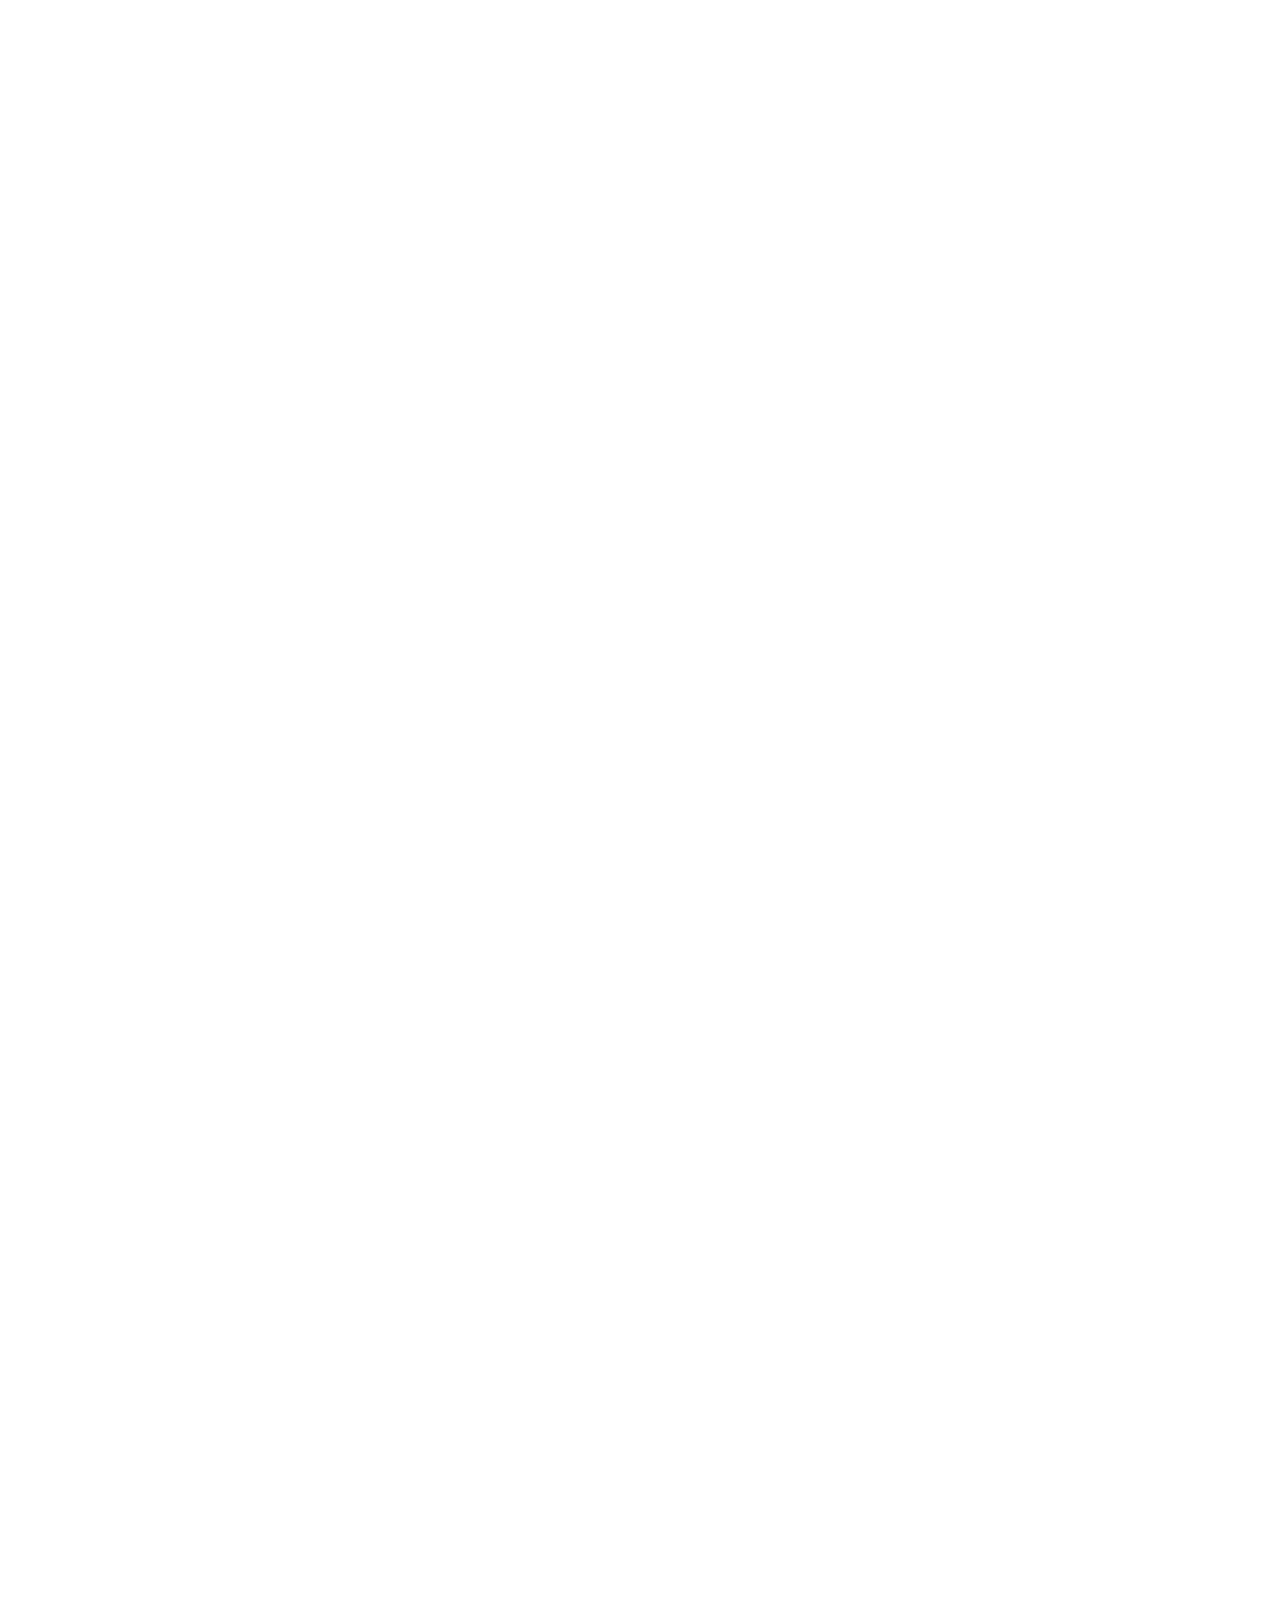
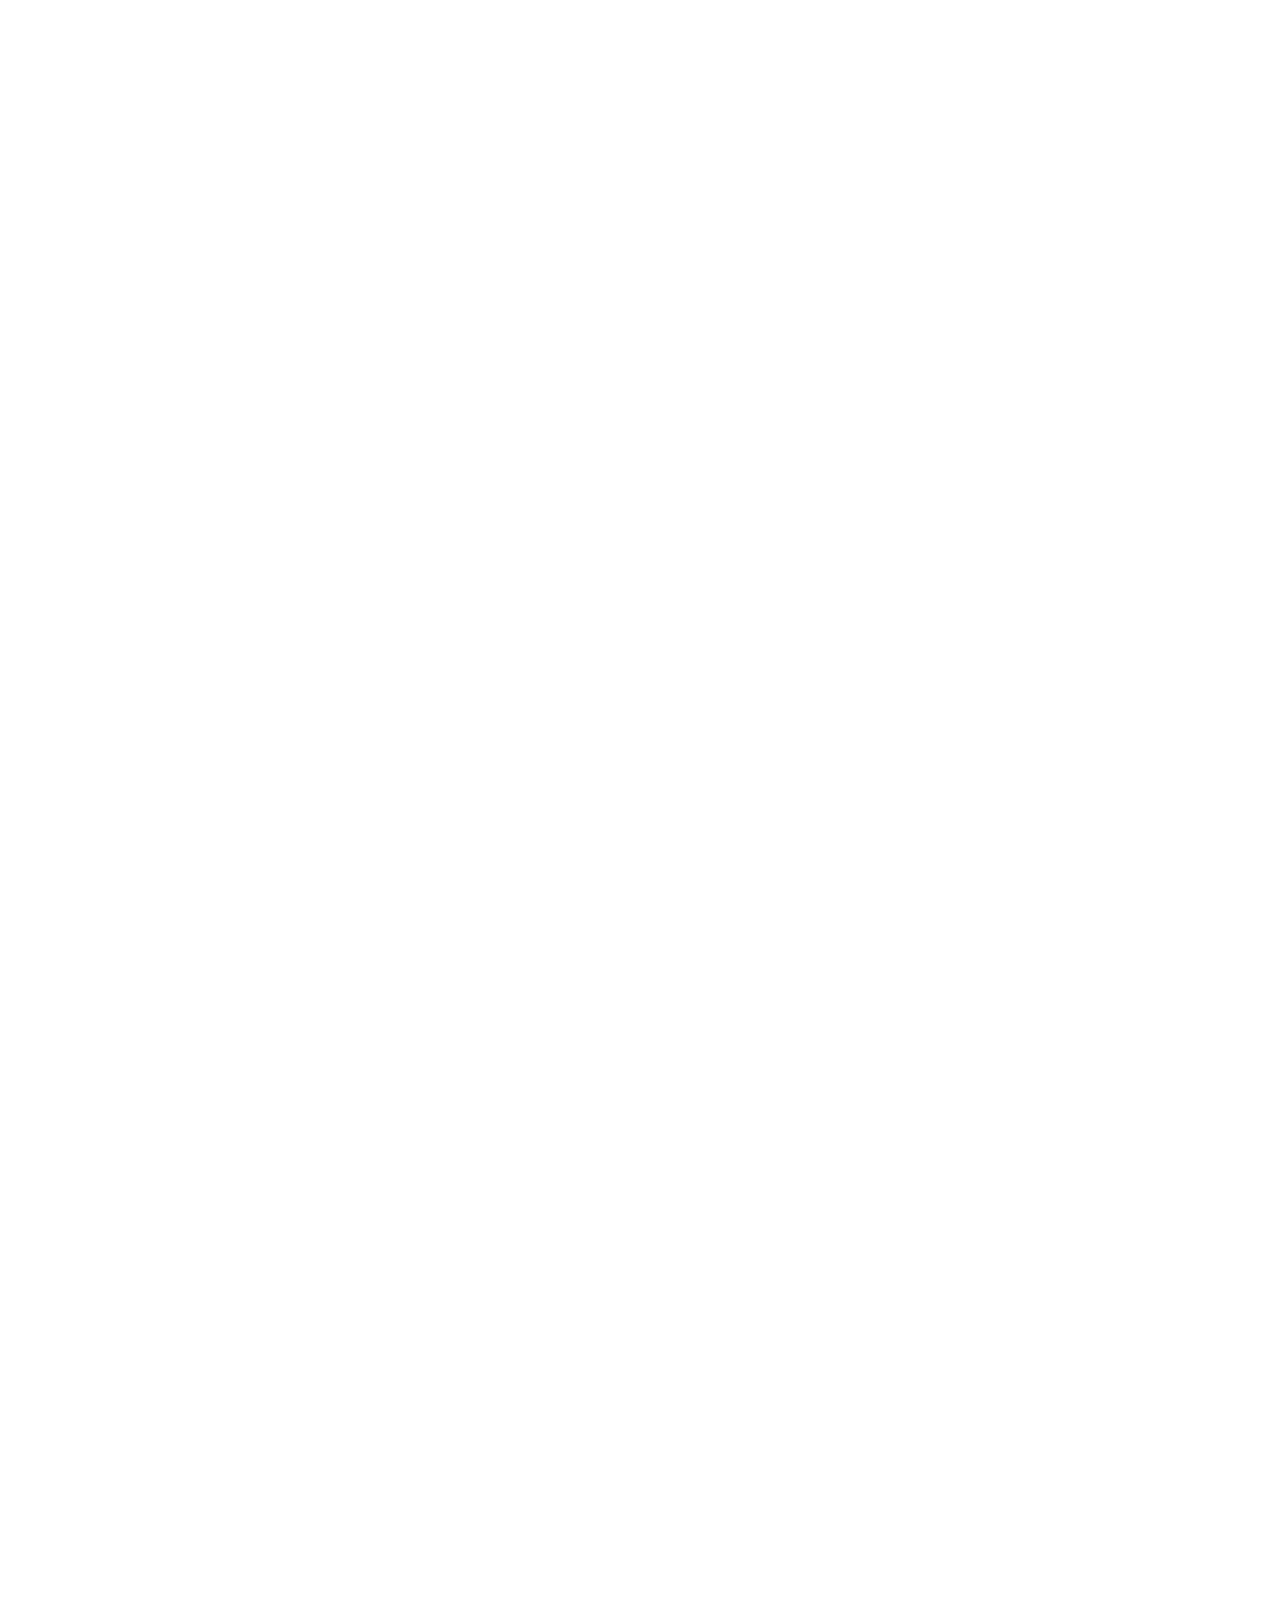
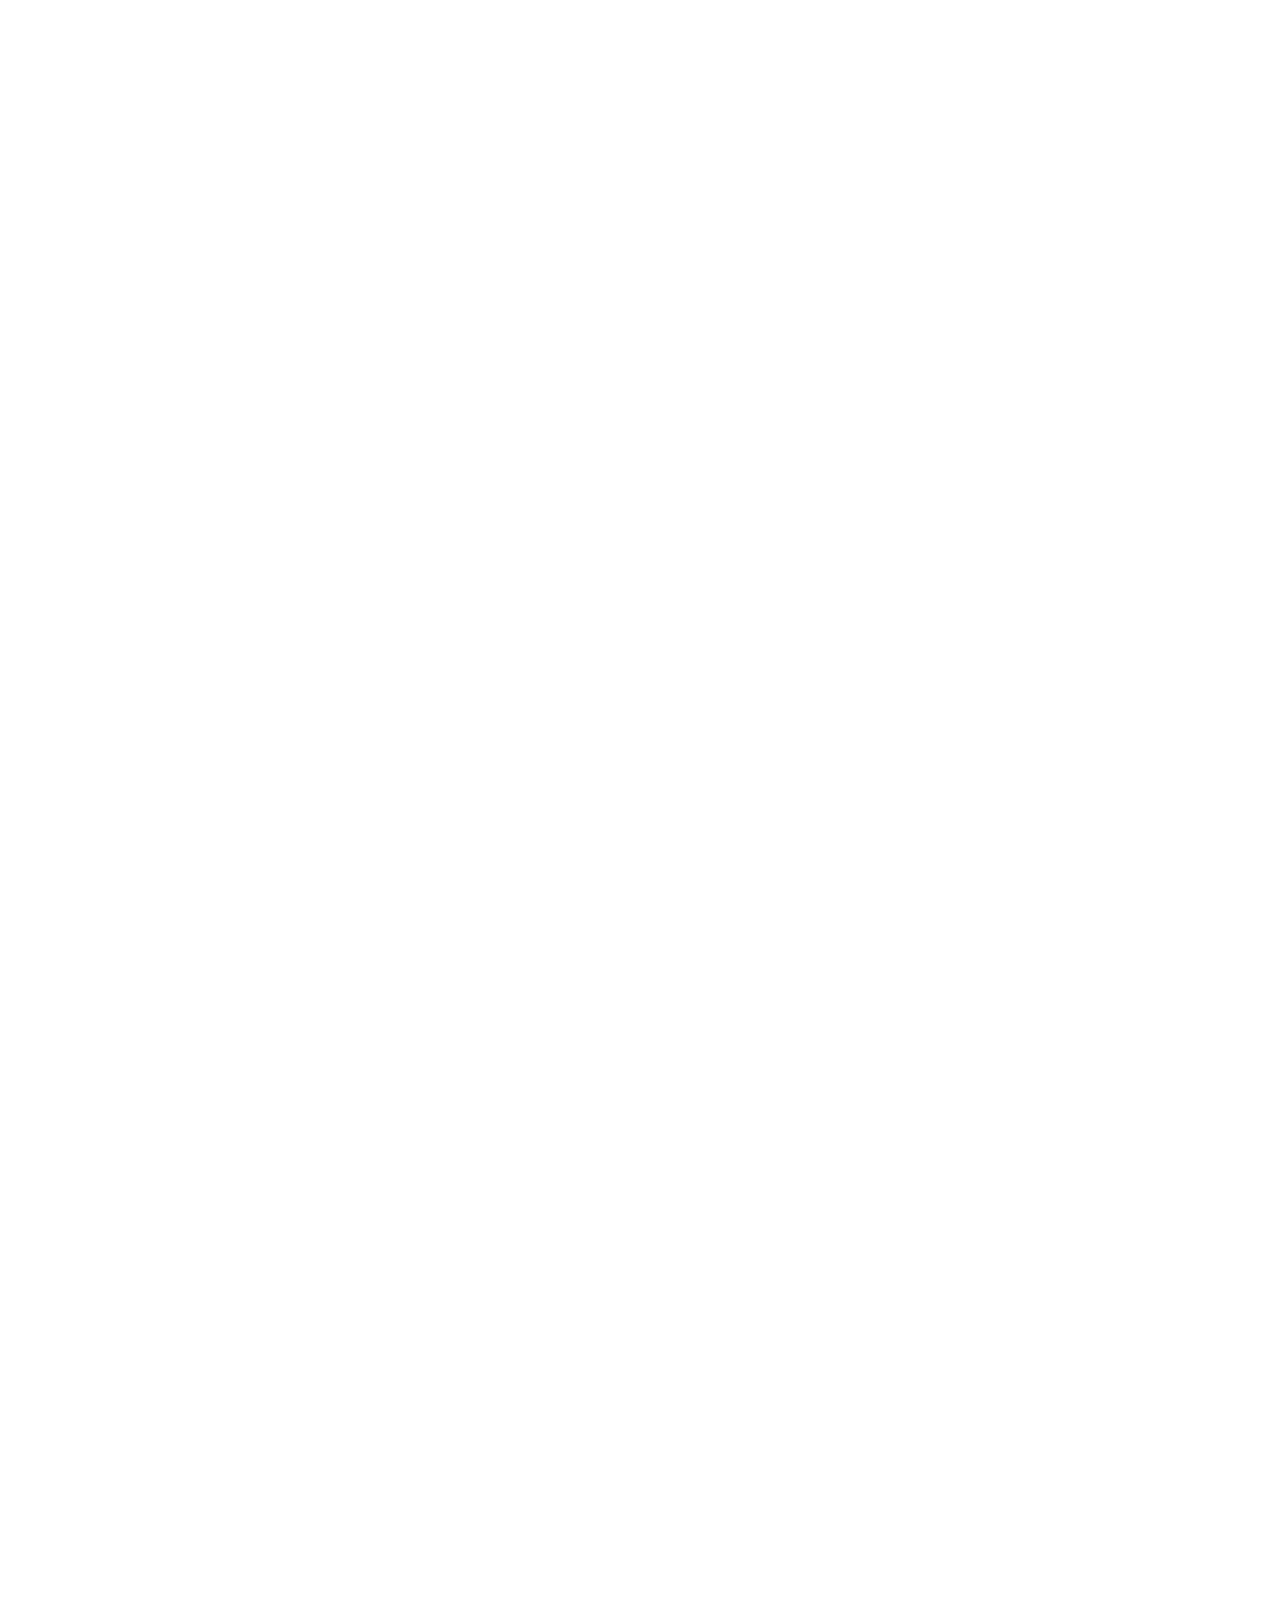
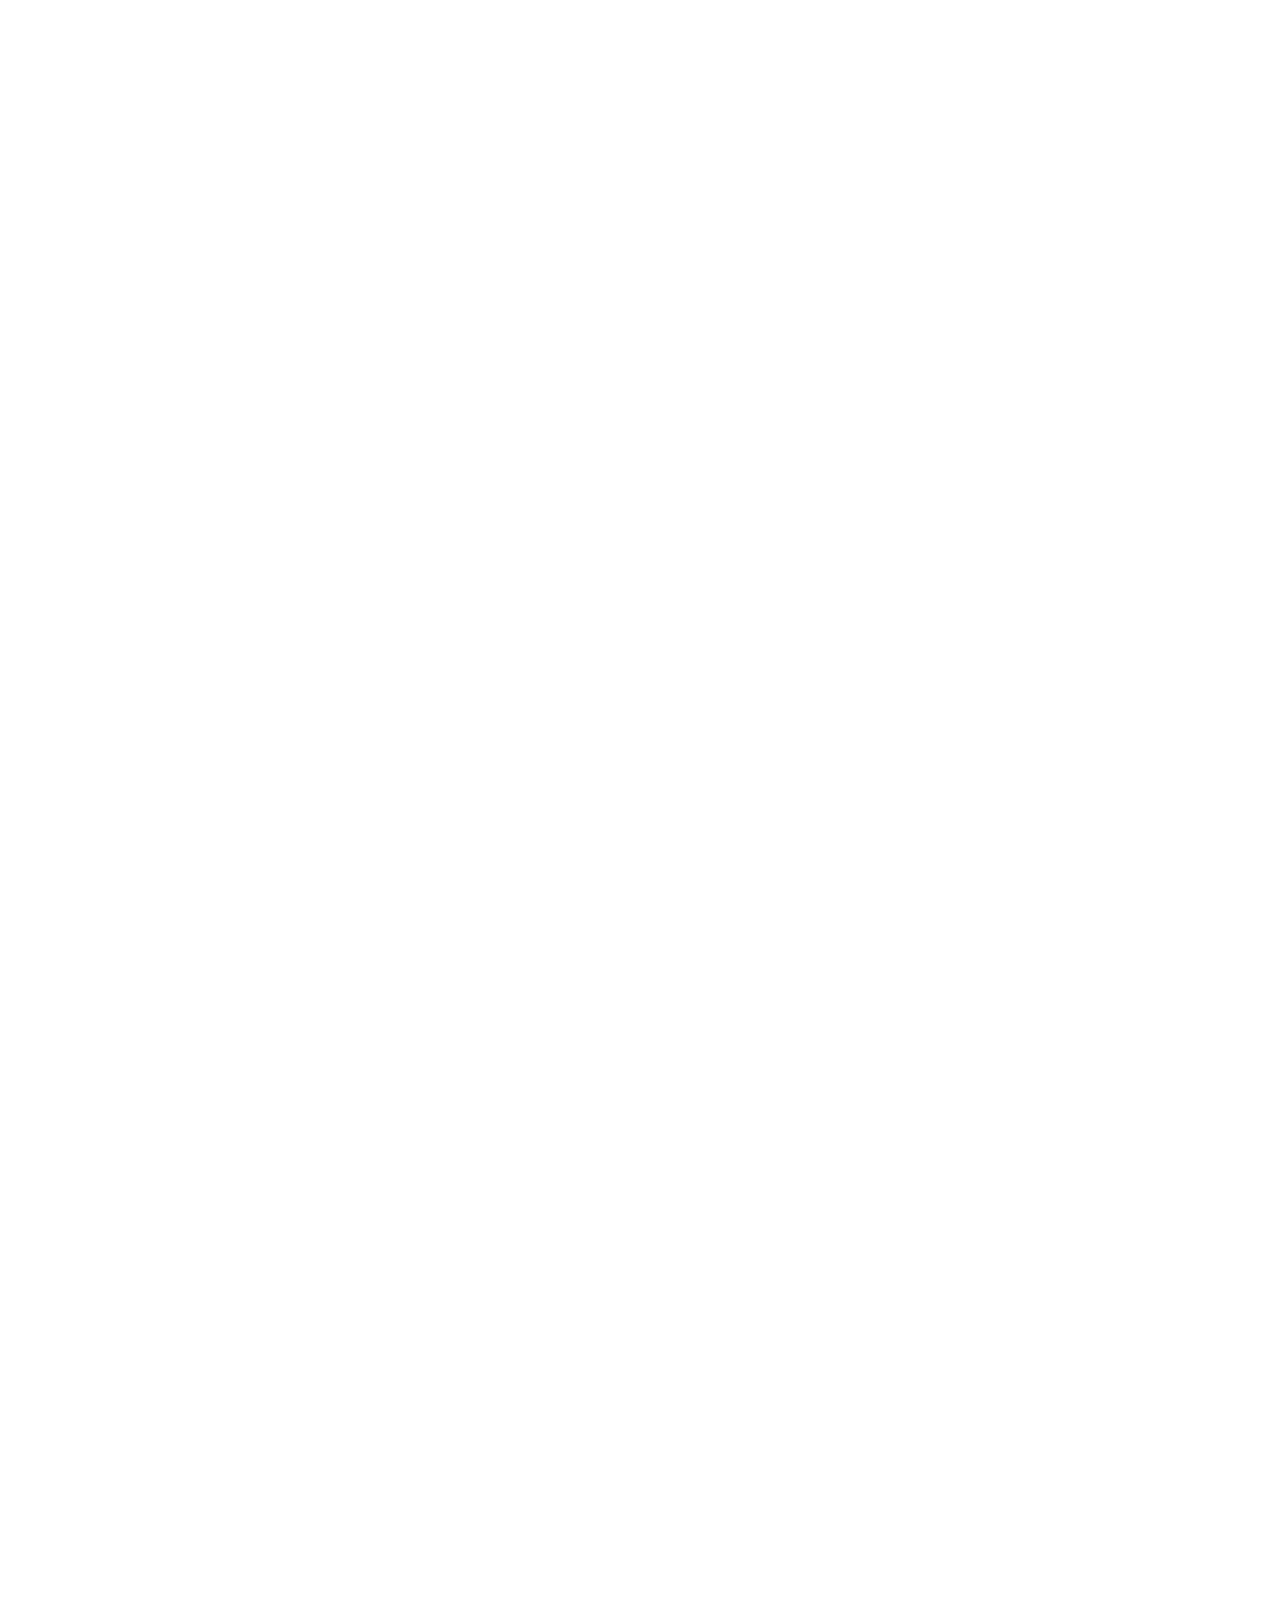
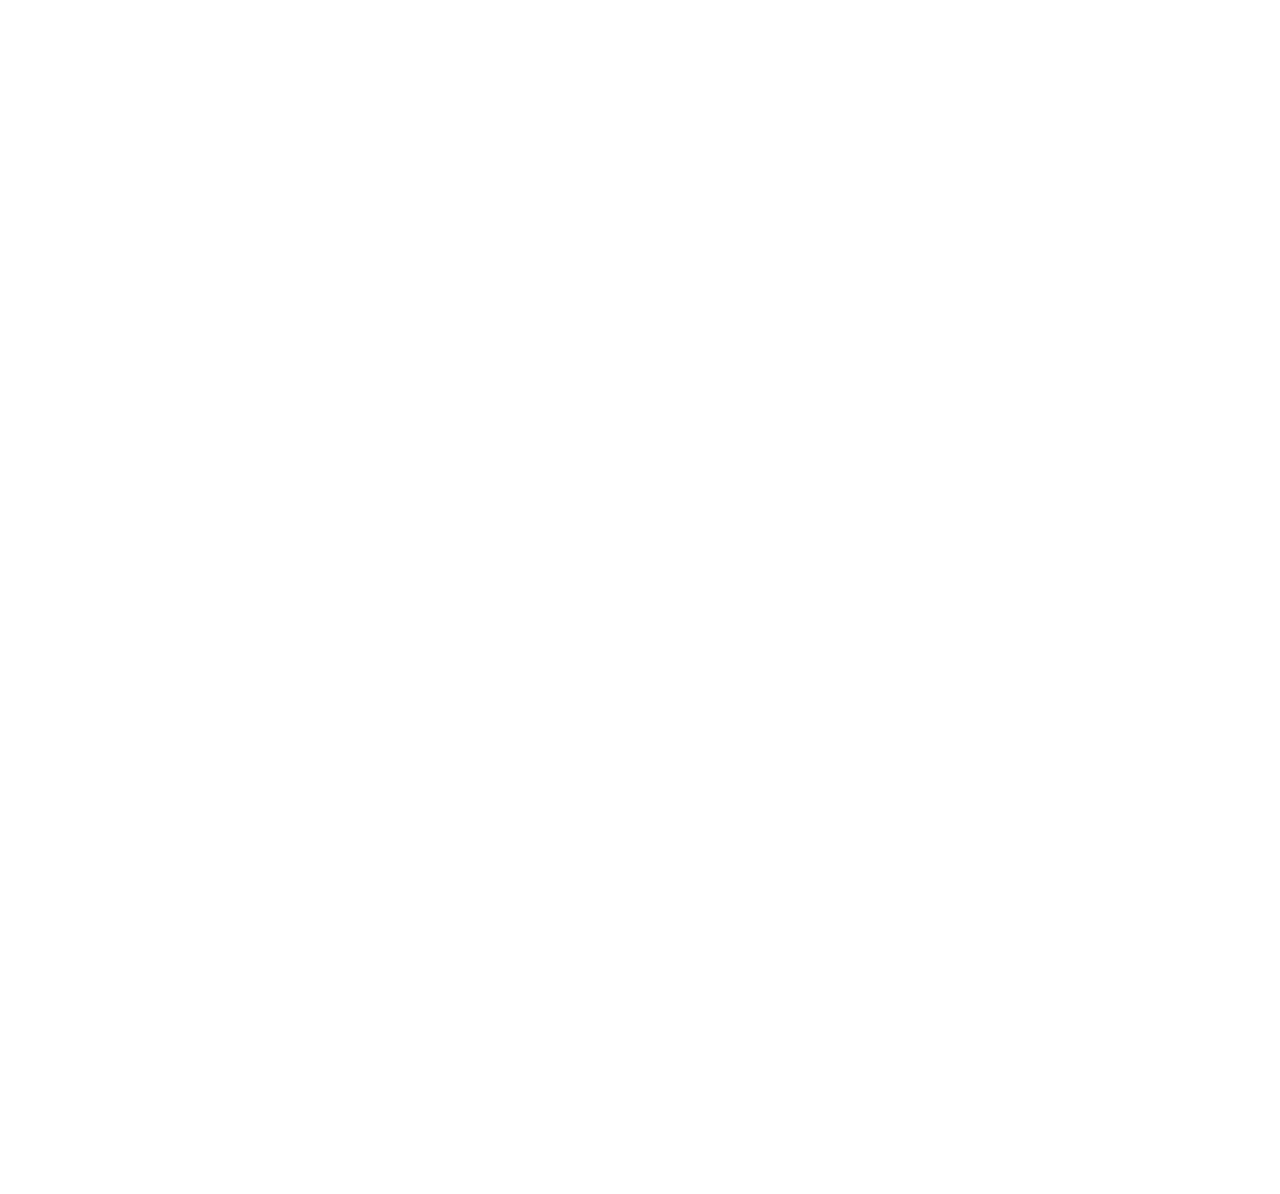
==== commit edd6bf87: "Update index.html" ====
--- a/index.html
+++ b/index.html
@@ -6,7 +6,7 @@
   <meta charset="UTF-8">
   <meta name="viewport" content="width=device-width, initial-scale=1.0, maximum-scale=1">
   <!--favicon-->
-  <link rel="apple-touch-icon" sizes="60x60" href="favicons/apple-touch-icon.png">
+  <link rel="apple-touch-icon" sizes="60x60" href="favicons/logoounce.png">
   <link rel="icon" type="image/png" sizes="32x32" href="favicons/favicon-32x32.png">
   <link rel="icon" type="image/png" sizes="16x16" href="favicons/favicon-16x16.png">
   <link rel="manifest" href="favicons/site.html">
@@ -128,7 +128,7 @@
                 
               </li>
               <li class="navigation__item">
-                <a class="navigation__link animsition-link" href="about-us.html">Pages<span class="navigation__link-icon">
+                <a class="navigation__link animsition-link" href="team.html">Pages<span class="navigation__link-icon">
                     <svg width="12" height="13">
                       <use xlink:href="#link-arrow"></use>
                     </svg>
@@ -137,7 +137,7 @@
                 <div class="navigation__dropdown">
                   <ul class="navigation__dropdown-list">
                     <li class="navigation__dropdown-item">
-                      <a class="animsition-link" href="about-us.html">About us<span class="navigation__dropdown-icon">
+                      <a class="animsition-link" href="team.html">About us<span class="navigation__dropdown-icon">
                           <svg width="12" height="13">
                             <use xlink:href="#link-arrow"></use>
                           </svg>
@@ -213,10 +213,10 @@
                   </svg>
                 </span>
               </a>
-              <a class="modern-hero__more arrow-link" href="about-us.html">
+              <a class="modern-hero__more arrow-link" href="team.html">
                 <span class="arrow-link__text">About us</span>
                 <span class="arrow-link__icon">
-                  <svg width="45" height="45">
+                  <svg width="45" height="25">
                     <use xlink:href="#link-arrow"></use>
                   </svg>
                 </span>
@@ -274,9 +274,9 @@
           </header>
           <div class="carousel-section__carousel carousel carousel--slide-auto swiper-container __js_carousel-latest-projects" data-aos="fade-up">
             <div class="swiper-wrapper">
-              <a class="carousel__item project-preview swiper-slide" href="single-project.html">
+              <a class="carousel__item project-preview swiper-slide" href="https://www.formulabharat.com/">
                 <span class="project-preview__image">
-                  <img src="img/mainew/formulaimg.jpg" width="720" height="548" alt="swiss typography">
+                  <img src="img/mainew/logoounce.png" width="720" height="548" alt="ounce logo">
                 </span>
                 <span class="project-preview__bottom">
                   <span class="project-preview__title">Ounce at Formula Bharat</span>
@@ -287,6 +287,40 @@
                   </span>
                 </span>
               </a>
+              <a class="carousel__item project-preview swiper-slide" >
+                <span class="project-preview__image">
+                  <img src="img/mainew/ouncechasis.png" width="720" height="548">
+                </span>
+                <span class="project-preview__bottom">
+                  <span class="project-preview__title"></span>
+                  <span class="project-preview__icon">
+                    
+                  </span>
+                </span>
+              </a>
+              <a class="carousel__item project-preview swiper-slide" >
+                <span class="project-preview__image">
+                  <img src="img/mainew/ouncechasis2.png" width="720" height="548" alt="ounce chasis 2">
+                </span>
+                <span class="project-preview__bottom">
+                  <span class="project-preview__title"></span>
+                  <span class="project-preview__icon">
+                    
+                  </span>
+                </span>
+              </a>
+              <a class="carousel__item project-preview swiper-slide">
+                <span class="project-preview__image">
+                  <img src="img/mainew/ouncechasis3.png" width="720" height="548" alt="ounce chasis3">
+                </span>
+                <span class="project-preview__bottom">
+                  <span class="project-preview__title"></span>
+                  <span class="project-preview__icon">
+                    
+                  </span>
+                </span>
+              </a>
+              
             </div>
           </div>
         </div>
@@ -325,7 +359,7 @@
             <div class="about-video-section__aside col-12 col-md order-first order-md-0" data-aos="fade-up">
               <div class="about-video-section__video video-block">
                 <img src="img/mainew/_KEV7763.jpg" width="810" height="539" alt="About us video">
-                <a class="video-block__btn play-btn" data-fancybox href="https://youtu.be/1d-ub8CGO5A?feature=shared" aria-label="Play button">
+                <a class="video-block__btn play-btn" data-fancybox href="https://youtu.be/JBk1jam2BzA?feature=shared" aria-label="Play button">
                   <svg width="17" height="19">
                     <use xlink:href="#triangle"></use>
                   </svg>
@@ -336,7 +370,7 @@
         </div>
         <section class="team-section team-section--pb-0">
           <div class="team-section__container container container--size-large">
-            <h2 class="team-section__title" data-aos="fade-up">Know More About Our Team!</h2>
+            <h2 class="team-section__title" data-aos="fade-up">Know More About The Competition!</h2>
             <div class="team-section__grid">
               <div class="team-section__item">
                 <div class="member-card" data-aos="fade-up">
@@ -350,13 +384,13 @@
             <div class="row justify-content-between">
               <div class="statistics__item col-6 col-md-auto" data-aos="fade-up">
                 <div class="statistics__item-value">
-                  <span class="__js_number" data-end-value="80">0</span>
+                  <span class="__js_number" data-end-value="30">0</span>
                 </div>
                 <div class="statistics__item-text">Teams</div>
               </div>
               <div class="statistics__item col-6 col-md-auto" data-aos="fade-up">
                 <div class="statistics__item-value">
-                  <span class="__js_number" data-end-value="15">0</span>
+                  <span class="__js_number" data-end-value="600">0</span>
                 </div>
                 <div class="statistics__item-text">Members
                 </div>
@@ -382,19 +416,31 @@
             <div class="start-project__partners partners partners--no-padding col-12 col-lg-4">
               <ul class="partners__list row align-items-center">
                 <li class="partners__item col-12 col-sm-6 col-md-3 col-lg-12 col-xl-6" data-aos="fade-up">
-                  <img src="img/picture/partners/1.png" width="117" height="47" alt="behr handelsagentur">
-                </li>
-                <li class="partners__item col-12 col-sm-6 col-md-3 col-lg-12 col-xl-6" data-aos="fade-up">
-                  <img src="img/picture/partners/2.png" width="100" height="27" alt="christopher willis">
-                </li>
-                <li class="partners__item col-12 col-sm-6 col-md-3 col-lg-12 col-xl-6" data-aos="fade-up">
-                  <img src="img/picture/partners/3.png" width="150" height="45" alt="artchive crafts gallery">
-                </li>
-                <li class="partners__item col-12 col-sm-6 col-md-3 col-lg-12 col-xl-6" data-aos="fade-up">
-                  <img src="img/picture/partners/4.png" width="125" height="32" alt="artchive crasfts gallery">
-                </li>
-                <li class="partners__item col-12 col-sm-6 col-md-3 col-lg-12 col-xl-6" data-aos="fade-up">
-                  <img src="img/picture/partners/5.png" width="104" height="38" alt="neuton interactive">
+                  <img src="img/picture/partners/1.png" width="117" height="47" alt="ouncceprtnr1">
+                </li>
+                <li class="partners__item col-12 col-sm-6 col-md-3 col-lg-12 col-xl-6" data-aos="fade-up">
+                  <img src="img/picture/partners/2.png" width="100" height="27" alt="ounceprtnr2">
+                </li>
+                <li class="partners__item col-12 col-sm-6 col-md-3 col-lg-12 col-xl-6" data-aos="fade-up">
+                  <img src="img/picture/partners/3.png" width="150" height="45" alt="ounceprtnr3">
+                </li>
+                <li class="partners__item col-12 col-sm-6 col-md-3 col-lg-12 col-xl-6" data-aos="fade-up">
+                  <img src="img/picture/partners/4.png" width="125" height="32" alt="ounceprtnr4">
+                </li>
+                <li class="partners__item col-12 col-sm-6 col-md-3 col-lg-12 col-xl-6" data-aos="fade-up">
+                  <img src="img/picture/partners/5.png" width="125" height="32" alt="ounceprtnr9">
+                </li>
+                <li class="partners__item col-12 col-sm-6 col-md-3 col-lg-12 col-xl-6" data-aos="fade-up">
+                  <img src="img/picture/partners/Autologue.png" width="104" height="38" alt="ounceprtnr5">
+                </li>
+                <li class="partners__item col-12 col-sm-6 col-md-3 col-lg-12 col-xl-6" data-aos="fade-up">
+                  <img src="img/picture/partners/Honda.png" width="117" height="47" alt="ounceprtnr6">
+                </li>
+                <li class="partners__item col-12 col-sm-6 col-md-3 col-lg-12 col-xl-6" data-aos="fade-up">
+                  <img src="img/picture/partners/Toyota.png" width="100" height="27" alt="ounceprtnr7">
+                </li>
+                <li class="partners__item col-12 col-sm-6 col-md-3 col-lg-12 col-xl-6" data-aos="fade-up">
+                  <img src="img/picture/partners/PNB.png" width="150" height="45" alt="ounceprtnr8">
                 </li>
                 
               </ul>
@@ -451,7 +497,7 @@
             <div class="footer__feedback-notice"><a href="#" target="_blank"></a> <a href="#" target="_blank"></a>.</div>
           </div>
           <div class="footer__bottom">
-            <div class="footer__copyright">© Akshat/Ounce 2024. All Rights Resevered</div>
+            <div class="footer__copyright">©Ounce 2024. All Rights Resevered</div>
             <a class="footer__privacy" href="#">Privacy Policy</a>
           </div>
         </div>
@@ -475,4 +521,4 @@
 </body>
 
 
-</html>+</html>
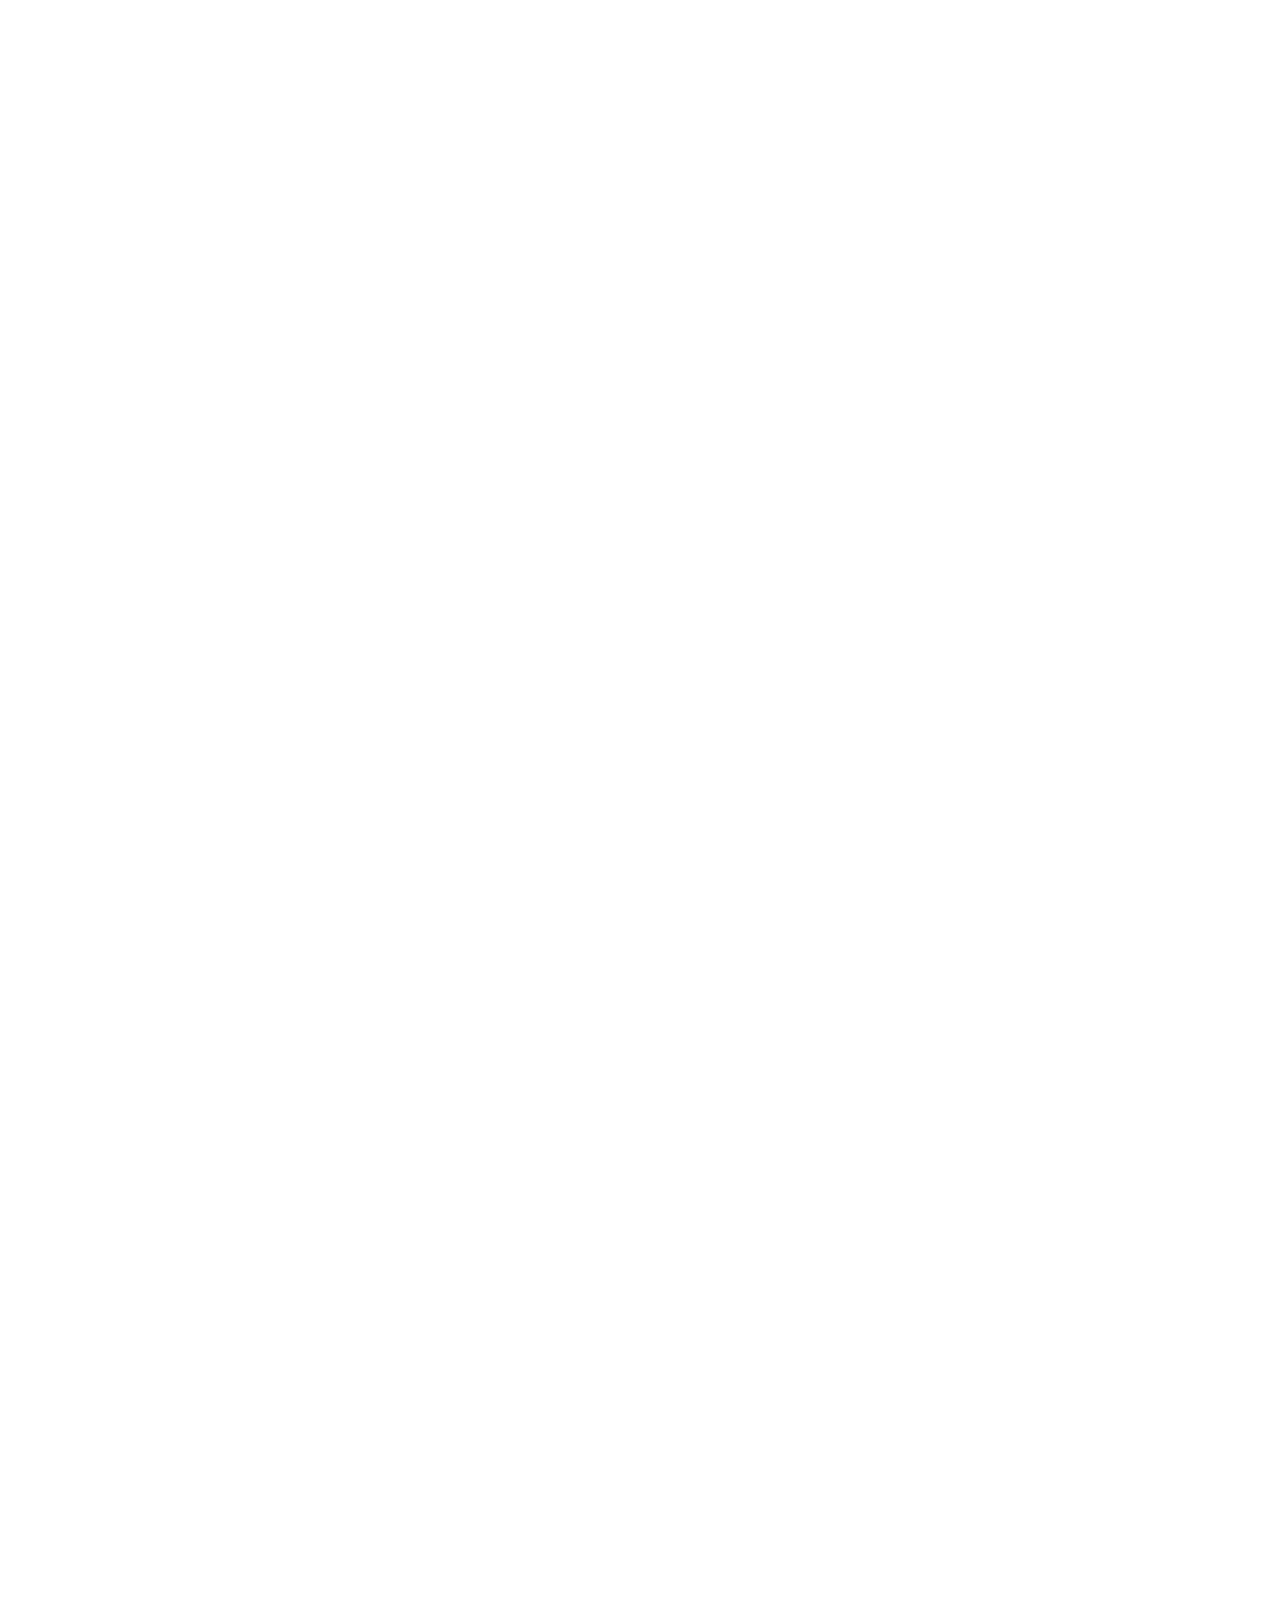
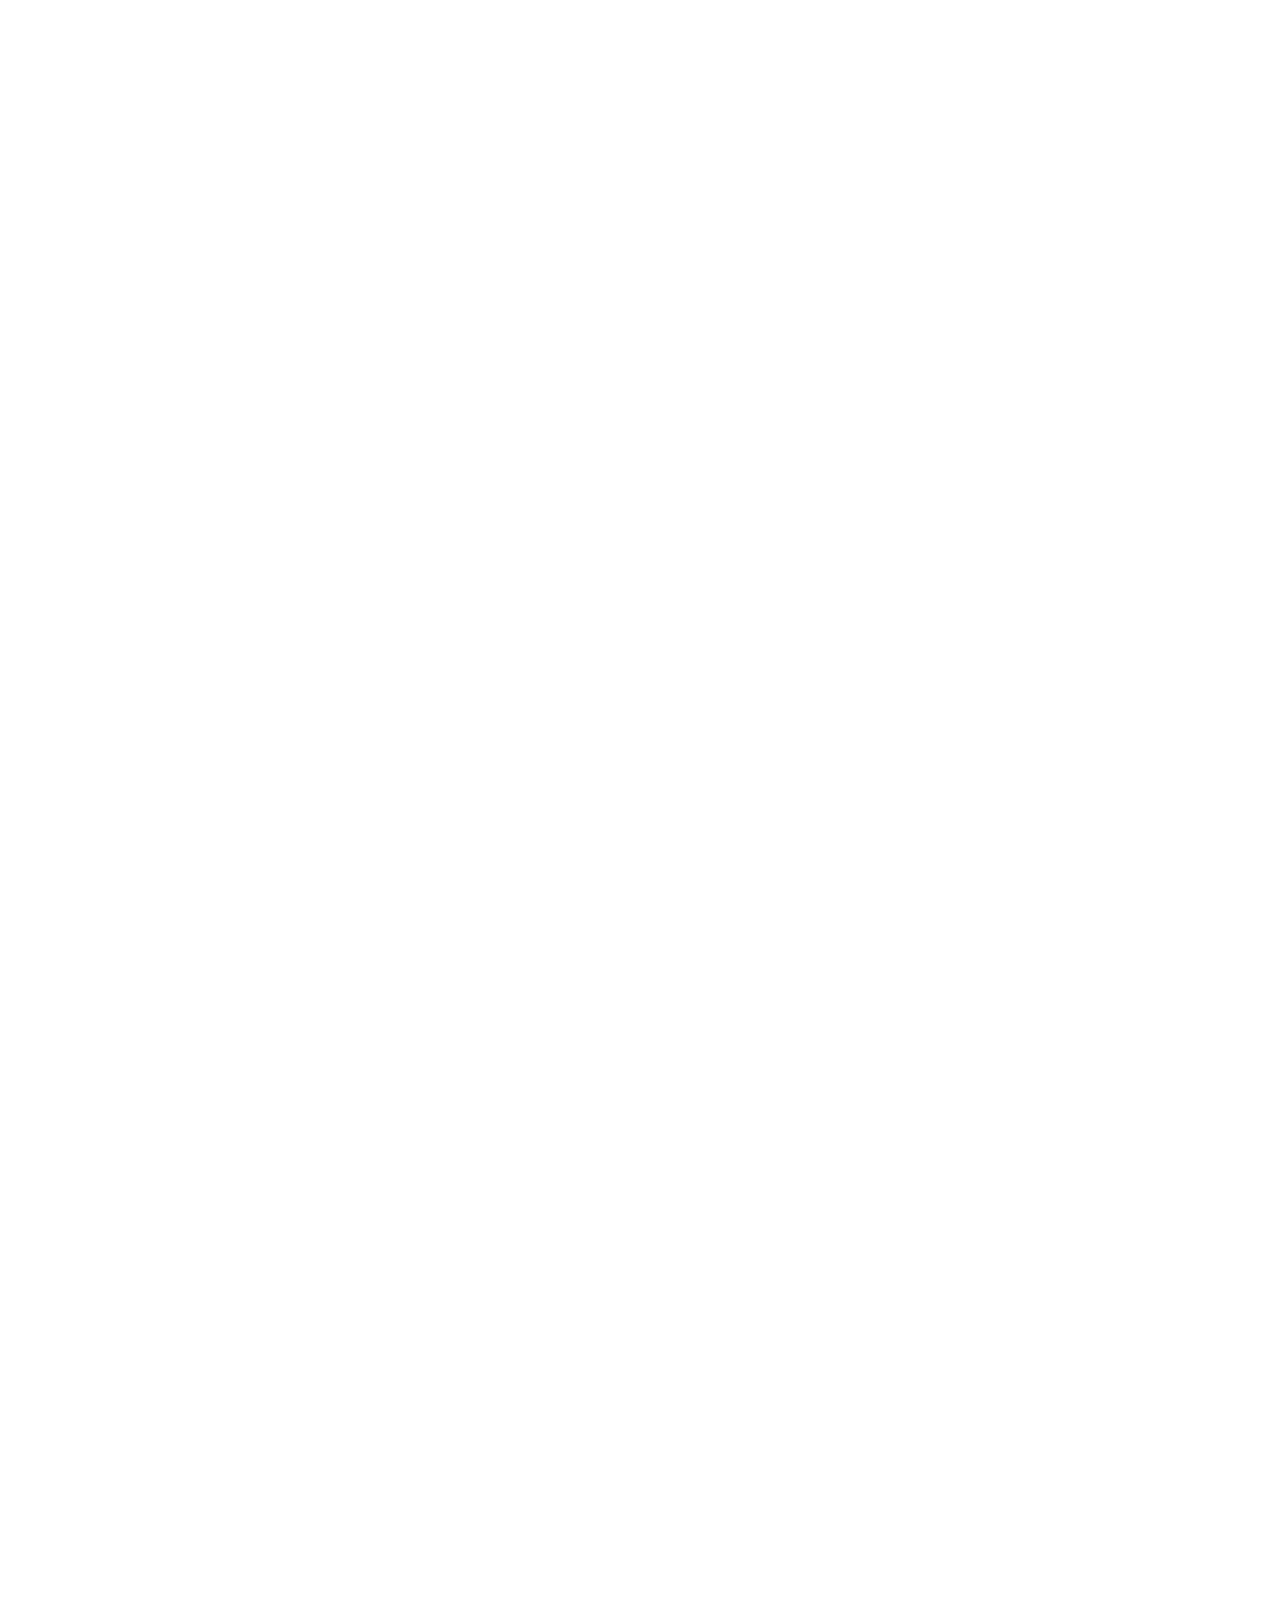
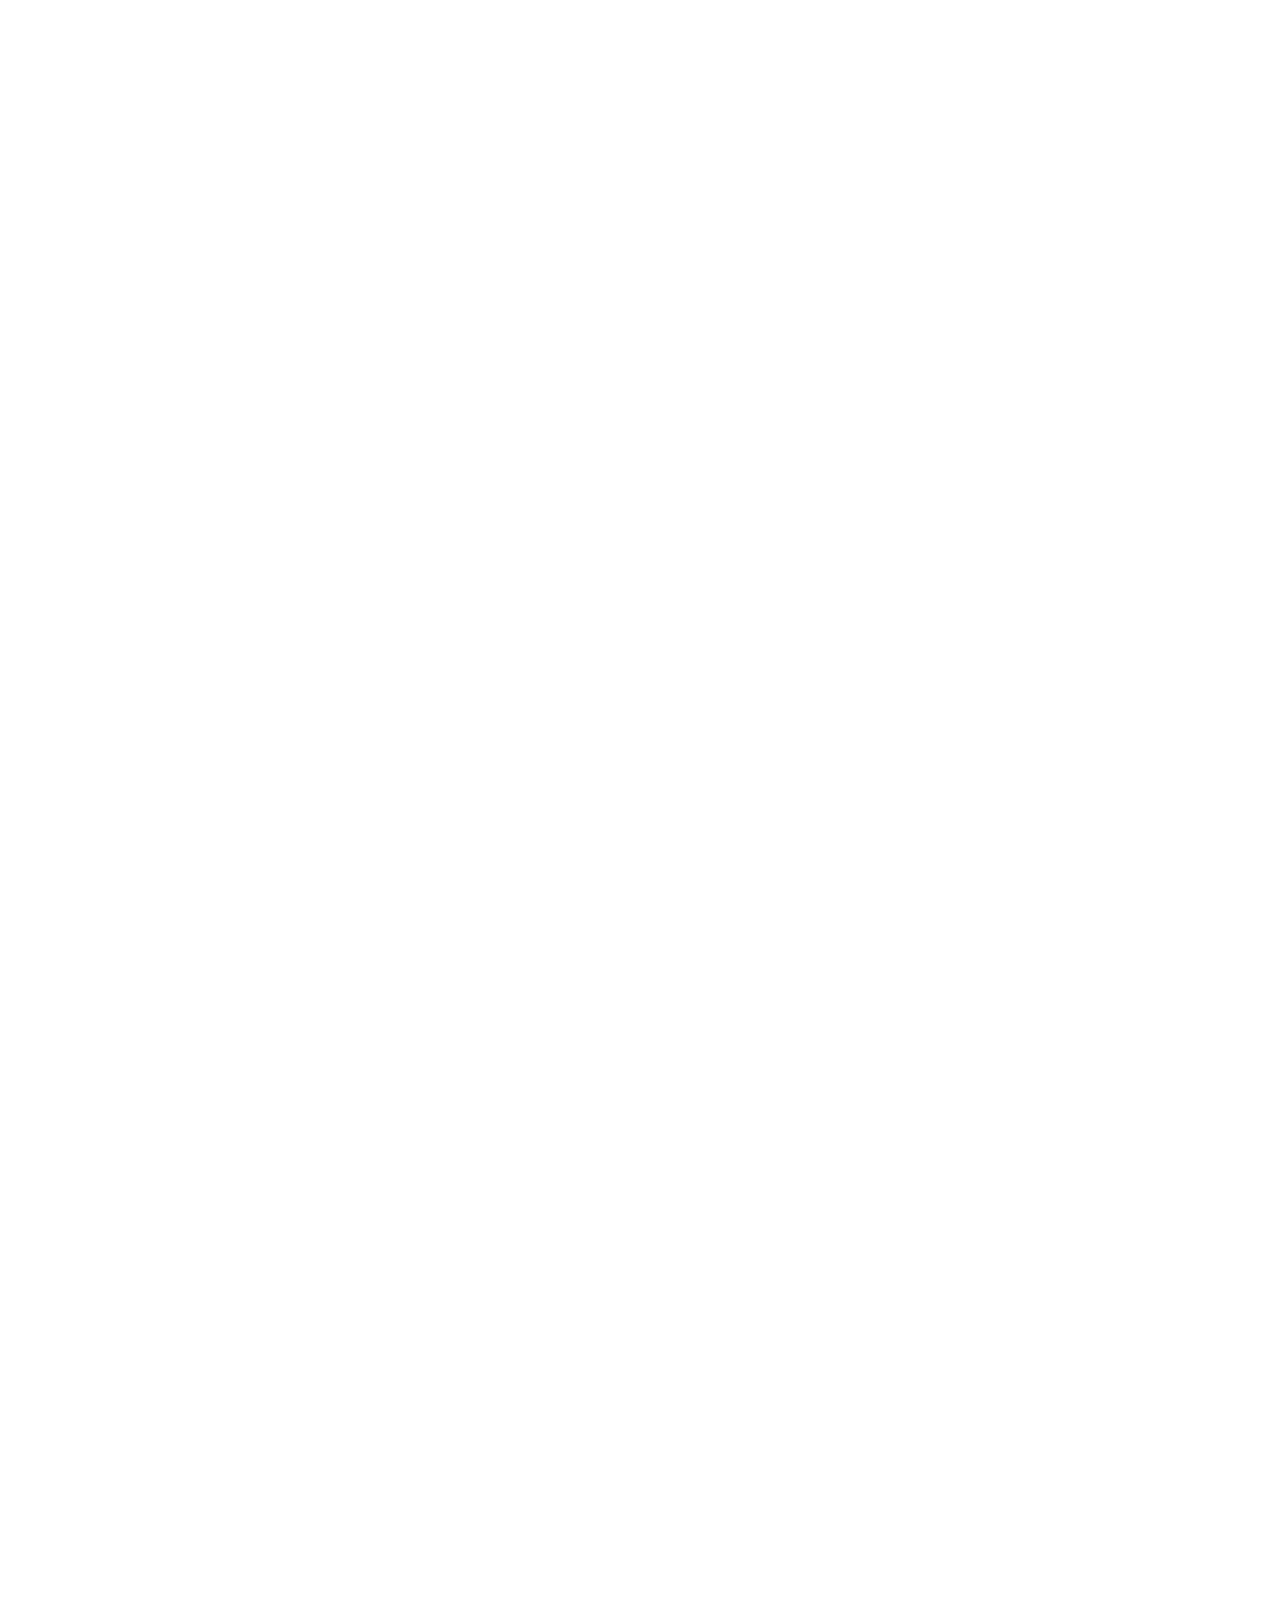
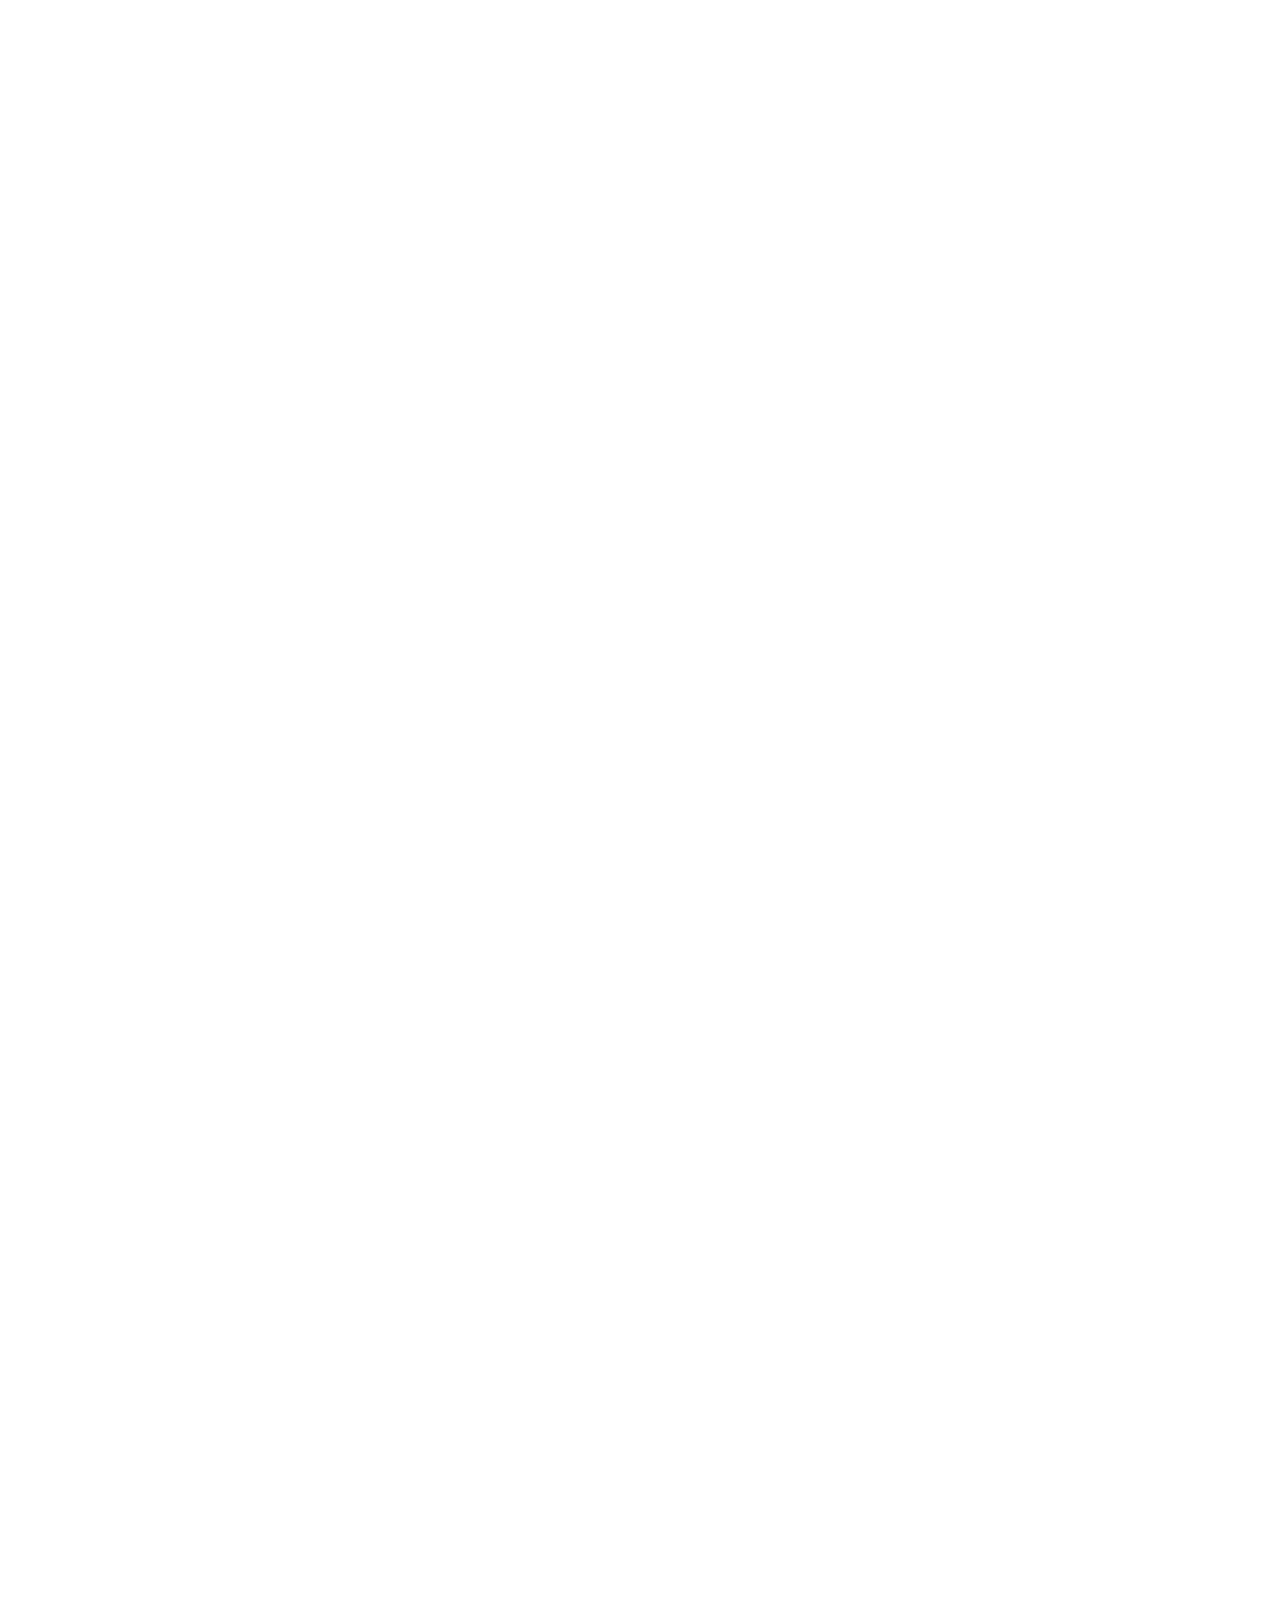
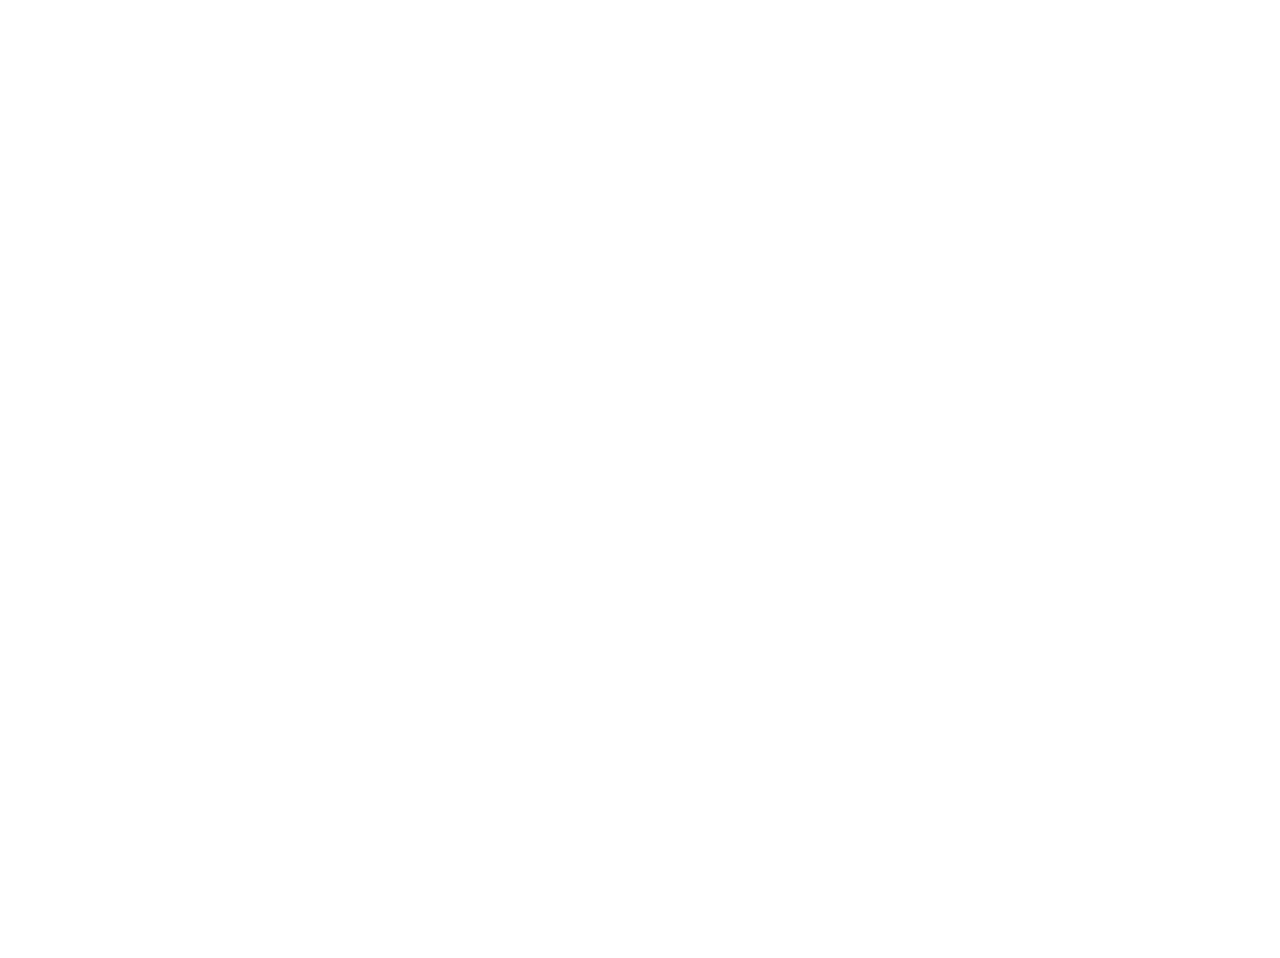
==== commit 136f8f13: "Update index.html" ====
--- a/index.html
+++ b/index.html
@@ -366,6 +366,7 @@
                 </a>
               </div>
             </div>
+          
           </div>
         </div>
         <section class="team-section team-section--pb-0">
